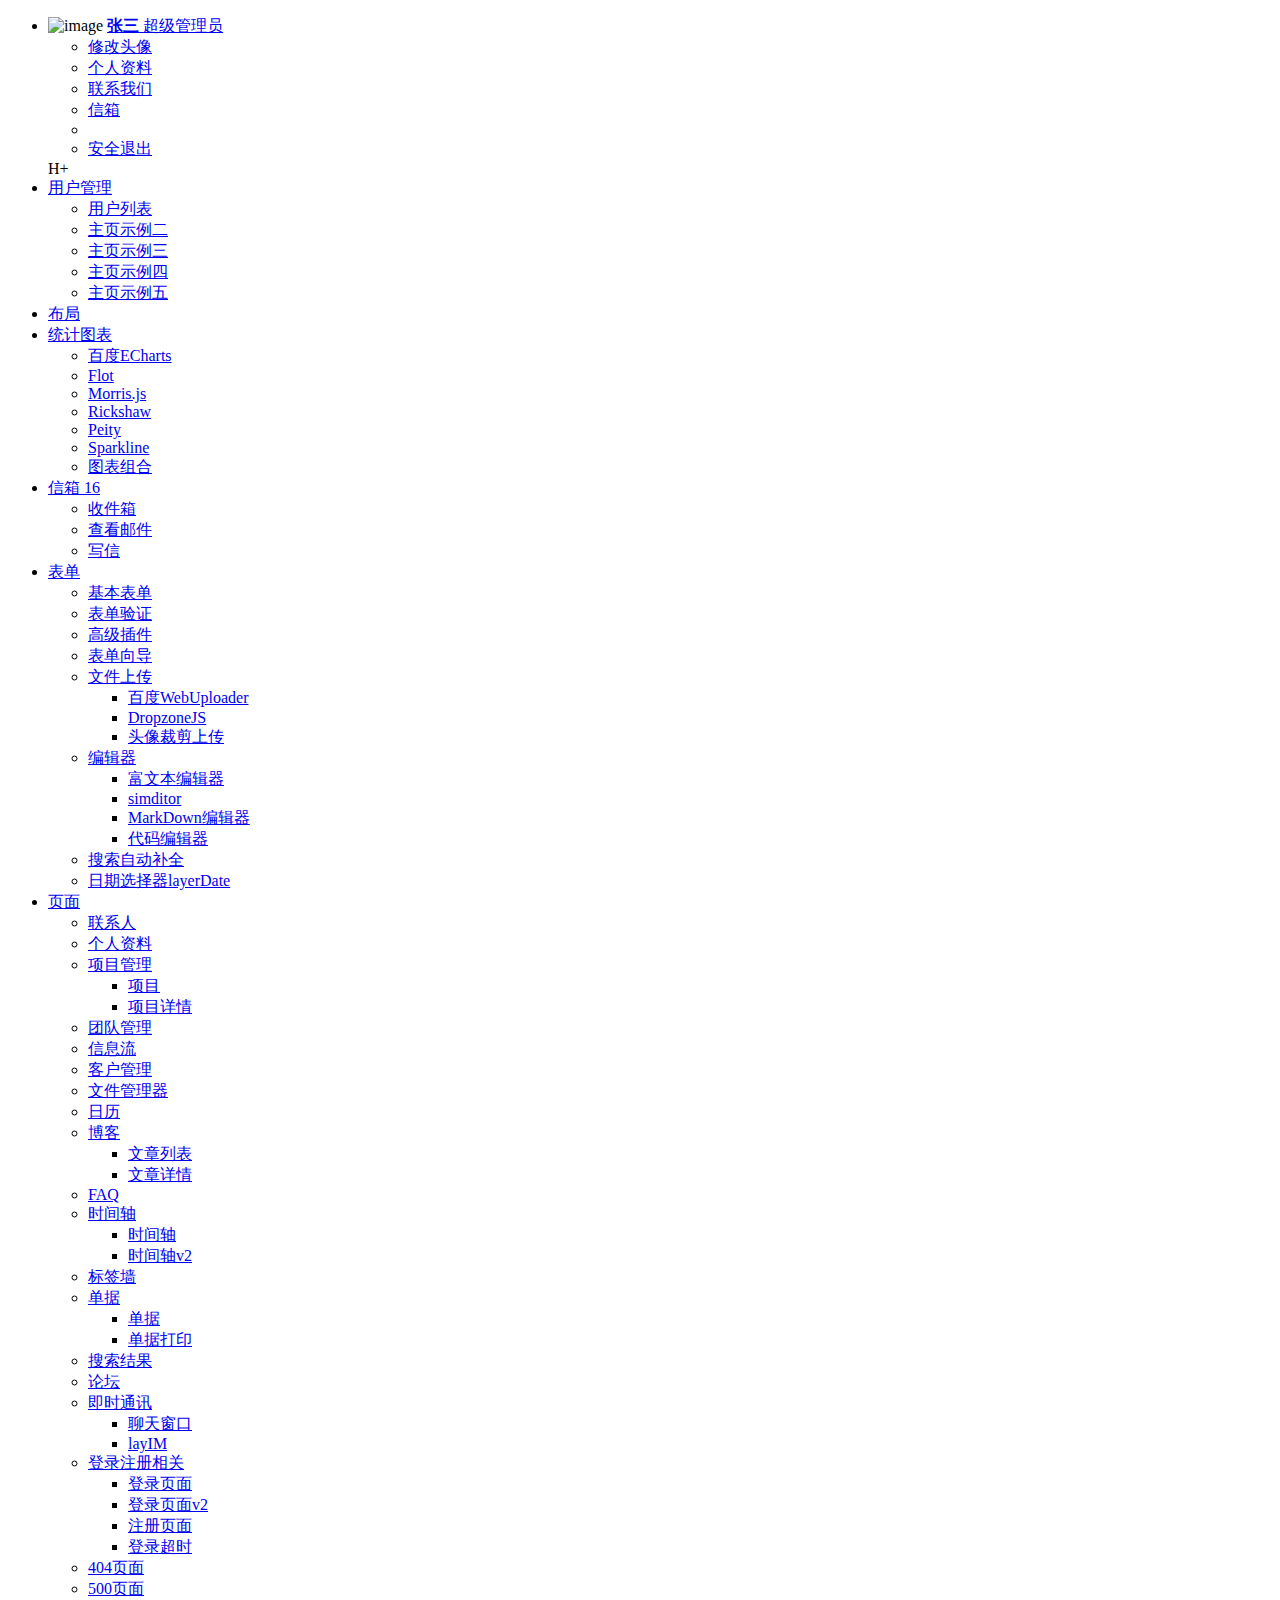
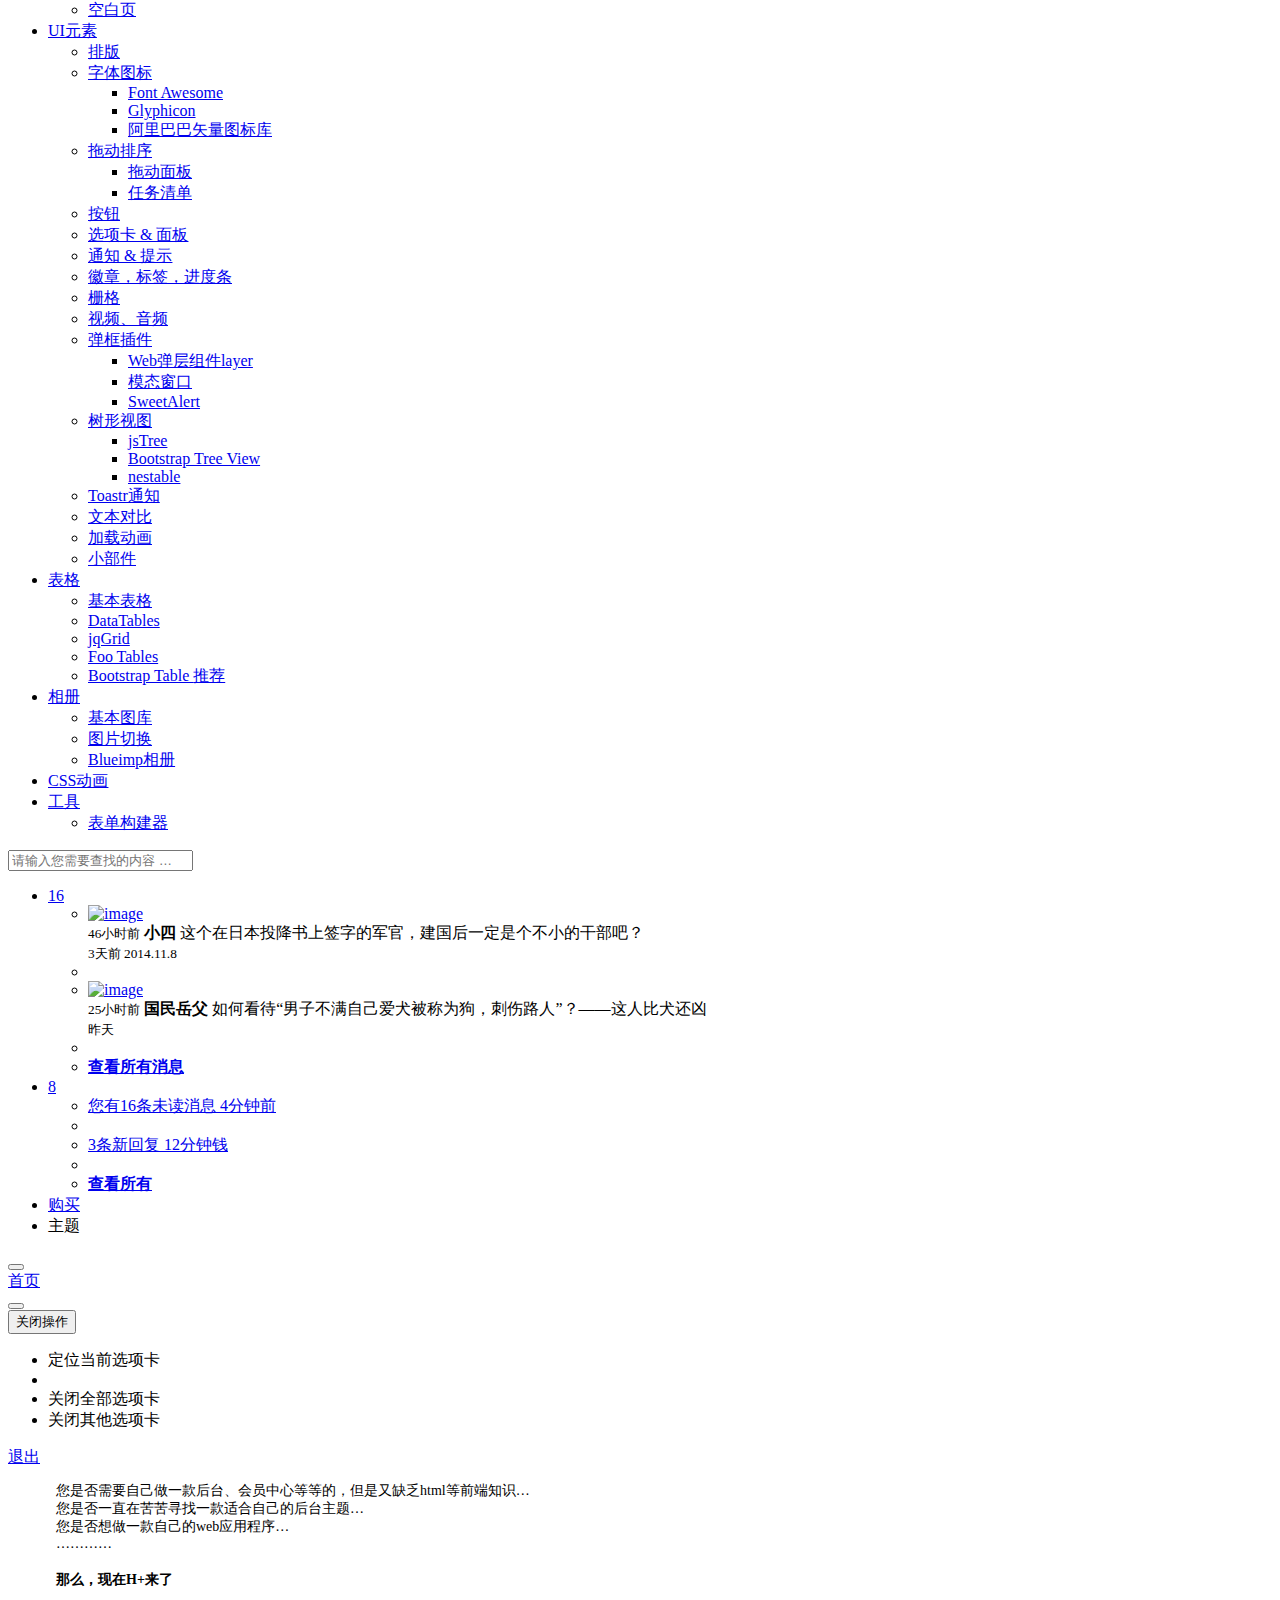
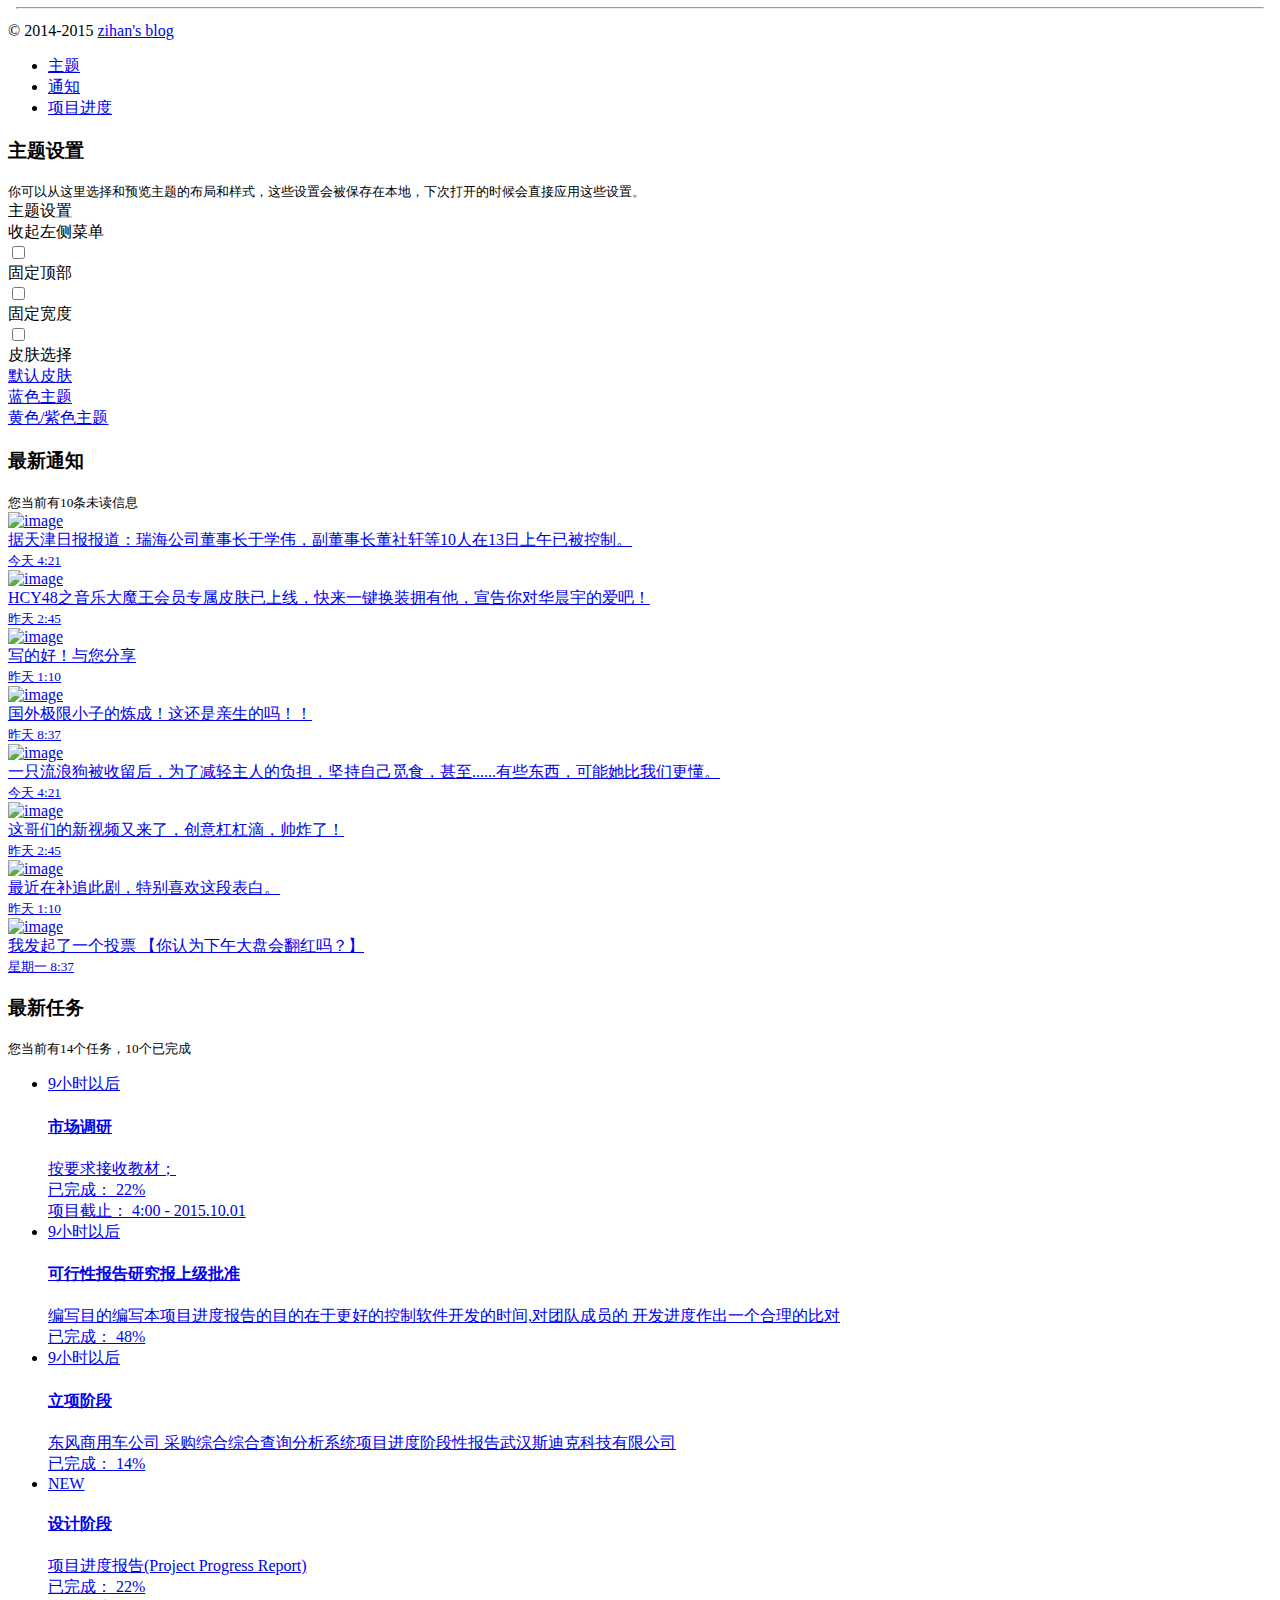
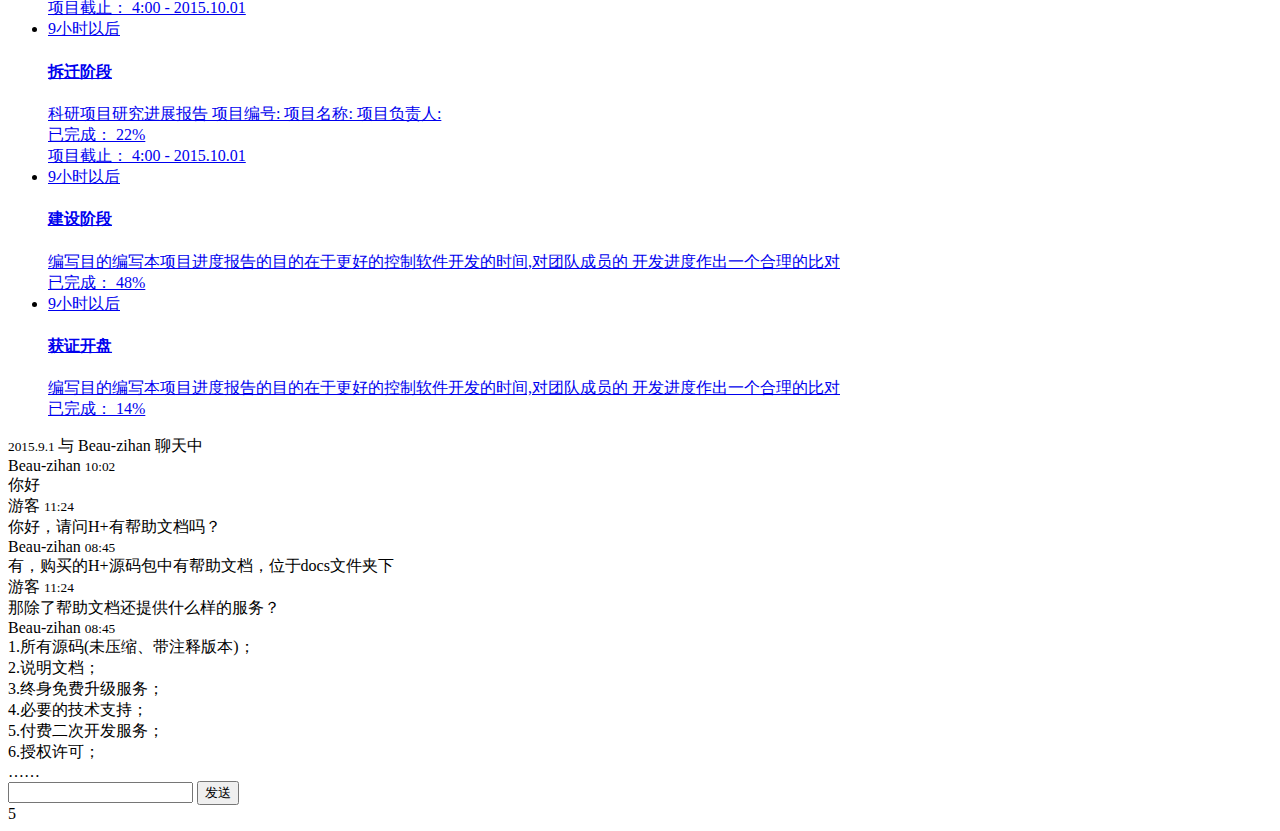
==== tes-web/src/main/webapp/views/index.html @ 721f07af "添加h+" ====
<!DOCTYPE html>
<html>


<!-- Mirrored from www.zi-han.net/theme/hplus/ by HTTrack Website Copier/3.x [XR&CO'2014], Wed, 20 Jan 2016 14:16:41 GMT -->
<head>
    <meta charset="utf-8">
    <meta name="viewport" content="width=device-width, initial-scale=1.0">
    <meta name="renderer" content="webkit">
    <meta http-equiv="Cache-Control" content="no-siteapp" />
    <title>布谷考培|首页</title>

    <meta name="keywords" content="H+后台主题,后台bootstrap框架,会员中心主题,后台HTML,响应式后台">
    <meta name="description" content="H+是一个完全响应式，基于Bootstrap3最新版本开发的扁平化主题，她采用了主流的左右两栏式布局，使用了Html5+CSS3等现代技术">

    <!--[if lt IE 9]>
    <meta http-equiv="refresh" content="0;ie.html" />
    <![endif]-->

    <link rel="shortcut icon" href="favicon.ico">
    <link href="/assets-h/css/bootstrap.min14ed.css?v=3.3.6" rel="stylesheet">
    <link href="/assets-h/css/font-awesome.min93e3.css?v=4.4.0" rel="stylesheet">
    <link href="/assets-h/css/animate.min.css" rel="stylesheet">
    <link href="/assets-h/css/style.min862f.css?v=4.1.0" rel="stylesheet">
</head>

<body class="fixed-sidebar full-height-layout gray-bg" style="overflow:hidden">
    <div id="wrapper">
        <!--左侧导航开始-->
        <nav class="navbar-default navbar-static-side" role="navigation">
            <div class="nav-close"><i class="fa fa-times-circle"></i>
            </div>
            <div class="sidebar-collapse">
                <ul class="nav" id="side-menu">
                    <li class="nav-header">
                        <div class="dropdown profile-element">
                            <span><img alt="image" class="img-circle" src="/assets-h/img/profile_small.jpg" /></span>
                            <a data-toggle="dropdown" class="dropdown-toggle" href="#">
                                <span class="clear">
                               <span class="block m-t-xs"><strong class="font-bold">张三</strong></span>
                                <span class="text-muted text-xs block">超级管理员<b class="caret"></b></span>
                                </span>
                            </a>
                            <ul class="dropdown-menu animated fadeInRight m-t-xs">
                                <li><a class="J_menuItem" href="form_avatar.html">修改头像</a>
                                </li>
                                <li><a class="J_menuItem" href="profile.html">个人资料</a>
                                </li>
                                <li><a class="J_menuItem" href="contacts.html">联系我们</a>
                                </li>
                                <li><a class="J_menuItem" href="mailbox.html">信箱</a>
                                </li>
                                <li class="divider"></li>
                                <li><a href="login.html">安全退出</a>
                                </li>
                            </ul>
                        </div>
                        <div class="logo-element">H+
                        </div>
                    </li>
                    <li>
                        <a href="#">
                            <i class="fa fa-home"></i>
                            <span class="nav-label">用户管理</span>
                            <span class="fa arrow"></span>
                        </a>
                        <ul class="nav nav-second-level">
                            <li>
                                <a class="J_menuItem" href="/user/list.do" data-index="0">用户列表</a>
                            </li>
                            <li>
                                <a class="J_menuItem" href="index_v2.html">主页示例二</a>
                            </li>
                            <li>
                                <a class="J_menuItem" href="index_v3.html">主页示例三</a>
                            </li>
                            <li>
                                <a class="J_menuItem" href="index_v4.html">主页示例四</a>
                            </li>
                            <li>
                                <a href="index_v5.html" target="_blank">主页示例五</a>
                            </li>
                        </ul>

                    </li>
                    <li>
                        <a class="J_menuItem" href="layouts.html"><i class="fa fa-columns"></i> <span class="nav-label">布局</span></a>
                    </li>
                    <li>
                        <a href="#">
                            <i class="fa fa fa-bar-chart-o"></i>
                            <span class="nav-label">统计图表</span>
                            <span class="fa arrow"></span>
                        </a>
                        <ul class="nav nav-second-level">
                            <li>
                                <a class="J_menuItem" href="graph_echarts.html">百度ECharts</a>
                            </li>
                            <li>
                                <a class="J_menuItem" href="graph_flot.html">Flot</a>
                            </li>
                            <li>
                                <a class="J_menuItem" href="graph_morris.html">Morris.js</a>
                            </li>
                            <li>
                                <a class="J_menuItem" href="graph_rickshaw.html">Rickshaw</a>
                            </li>
                            <li>
                                <a class="J_menuItem" href="graph_peity.html">Peity</a>
                            </li>
                            <li>
                                <a class="J_menuItem" href="graph_sparkline.html">Sparkline</a>
                            </li>
                            <li>
                                <a class="J_menuItem" href="graph_metrics.html">图表组合</a>
                            </li>
                        </ul>
                    </li>

                    <li>
                        <a href="mailbox.html"><i class="fa fa-envelope"></i> <span class="nav-label">信箱 </span><span class="label label-warning pull-right">16</span></a>
                        <ul class="nav nav-second-level">
                            <li><a class="J_menuItem" href="mailbox.html">收件箱</a>
                            </li>
                            <li><a class="J_menuItem" href="mail_detail.html">查看邮件</a>
                            </li>
                            <li><a class="J_menuItem" href="mail_compose.html">写信</a>
                            </li>
                        </ul>
                    </li>
                    <li>
                        <a href="#"><i class="fa fa-edit"></i> <span class="nav-label">表单</span><span class="fa arrow"></span></a>
                        <ul class="nav nav-second-level">
                            <li><a class="J_menuItem" href="form_basic.html">基本表单</a>
                            </li>
                            <li><a class="J_menuItem" href="form_validate.html">表单验证</a>
                            </li>
                            <li><a class="J_menuItem" href="form_advanced.html">高级插件</a>
                            </li>
                            <li><a class="J_menuItem" href="form_wizard.html">表单向导</a>
                            </li>
                            <li>
                                <a href="#">文件上传 <span class="fa arrow"></span></a>
                                <ul class="nav nav-third-level">
                                    <li><a class="J_menuItem" href="form_webuploader.html">百度WebUploader</a>
                                    </li>
                                    <li><a class="J_menuItem" href="form_file_upload.html">DropzoneJS</a>
                                    </li>
                                    <li><a class="J_menuItem" href="form_avatar.html">头像裁剪上传</a>
                                    </li>
                                </ul>
                            </li>
                            <li>
                                <a href="#">编辑器 <span class="fa arrow"></span></a>
                                <ul class="nav nav-third-level">
                                    <li><a class="J_menuItem" href="form_editors.html">富文本编辑器</a>
                                    </li>
                                    <li><a class="J_menuItem" href="form_simditor.html">simditor</a>
                                    </li>
                                    <li><a class="J_menuItem" href="form_markdown.html">MarkDown编辑器</a>
                                    </li>
                                    <li><a class="J_menuItem" href="code_editor.html">代码编辑器</a>
                                    </li>
                                </ul>
                            </li>
                            <li><a class="J_menuItem" href="suggest.html">搜索自动补全</a>
                            </li>
                            <li><a class="J_menuItem" href="layerdate.html">日期选择器layerDate</a>
                            </li>
                        </ul>
                    </li>
                    <li>
                        <a href="#"><i class="fa fa-desktop"></i> <span class="nav-label">页面</span><span class="fa arrow"></span></a>
                        <ul class="nav nav-second-level">
                            <li><a class="J_menuItem" href="contacts.html">联系人</a>
                            </li>
                            <li><a class="J_menuItem" href="profile.html">个人资料</a>
                            </li>
                            <li>
                                <a href="#">项目管理 <span class="fa arrow"></span></a>
                                <ul class="nav nav-third-level">
                                    <li><a class="J_menuItem" href="projects.html">项目</a>
                                    </li>
                                    <li><a class="J_menuItem" href="project_detail.html">项目详情</a>
                                    </li>
                                </ul>
                            </li>
                            <li><a class="J_menuItem" href="teams_board.html">团队管理</a>
                            </li>
                            <li><a class="J_menuItem" href="social_feed.html">信息流</a>
                            </li>
                            <li><a class="J_menuItem" href="clients.html">客户管理</a>
                            </li>
                            <li><a class="J_menuItem" href="file_manager.html">文件管理器</a>
                            </li>
                            <li><a class="J_menuItem" href="calendar.html">日历</a>
                            </li>
                            <li>
                                <a href="#">博客 <span class="fa arrow"></span></a>
                                <ul class="nav nav-third-level">
                                    <li><a class="J_menuItem" href="blog.html">文章列表</a>
                                    </li>
                                    <li><a class="J_menuItem" href="article.html">文章详情</a>
                                    </li>
                                </ul>
                            </li>
                            <li><a class="J_menuItem" href="faq.html">FAQ</a>
                            </li>
                            <li>
                                <a href="#">时间轴 <span class="fa arrow"></span></a>
                                <ul class="nav nav-third-level">
                                    <li><a class="J_menuItem" href="timeline.html">时间轴</a>
                                    </li>
                                    <li><a class="J_menuItem" href="timeline_v2.html">时间轴v2</a>
                                    </li>
                                </ul>
                            </li>
                            <li><a class="J_menuItem" href="pin_board.html">标签墙</a>
                            </li>
                            <li>
                                <a href="#">单据 <span class="fa arrow"></span></a>
                                <ul class="nav nav-third-level">
                                    <li><a class="J_menuItem" href="invoice.html">单据</a>
                                    </li>
                                    <li><a class="J_menuItem" href="invoice_print.html">单据打印</a>
                                    </li>
                                </ul>
                            </li>
                            <li><a class="J_menuItem" href="search_results.html">搜索结果</a>
                            </li>
                            <li><a class="J_menuItem" href="forum_main.html">论坛</a>
                            </li>
                            <li>
                                <a href="#">即时通讯 <span class="fa arrow"></span></a>
                                <ul class="nav nav-third-level">
                                    <li><a class="J_menuItem" href="chat_view.html">聊天窗口</a>
                                    </li>
                                    <li><a class="J_menuItem" href="webim.html">layIM</a>
                                    </li>
                                </ul>
                            </li>
                            <li>
                                <a href="#">登录注册相关 <span class="fa arrow"></span></a>
                                <ul class="nav nav-third-level">
                                    <li><a href="login.html" target="_blank">登录页面</a>
                                    </li>
                                    <li><a href="login_v2.html" target="_blank">登录页面v2</a>
                                    </li>
                                    <li><a href="register.html" target="_blank">注册页面</a>
                                    </li>
                                    <li><a href="lockscreen.html" target="_blank">登录超时</a>
                                    </li>
                                </ul>
                            </li>
                            <li><a class="J_menuItem" href="404.html">404页面</a>
                            </li>
                            <li><a class="J_menuItem" href="500.html">500页面</a>
                            </li>
                            <li><a class="J_menuItem" href="empty_page.html">空白页</a>
                            </li>
                        </ul>
                    </li>
                    <li>
                        <a href="#"><i class="fa fa-flask"></i> <span class="nav-label">UI元素</span><span class="fa arrow"></span></a>
                        <ul class="nav nav-second-level">
                            <li><a class="J_menuItem" href="typography.html">排版</a>
                            </li>
                            <li>
                                <a href="#">字体图标 <span class="fa arrow"></span></a>
                                <ul class="nav nav-third-level">
                                    <li>
                                        <a class="J_menuItem" href="fontawesome.html">Font Awesome</a>
                                    </li>
                                    <li>
                                        <a class="J_menuItem" href="glyphicons.html">Glyphicon</a>
                                    </li>
                                    <li>
                                        <a class="J_menuItem" href="iconfont.html">阿里巴巴矢量图标库</a>
                                    </li>
                                </ul>
                            </li>
                            <li>
                                <a href="#">拖动排序 <span class="fa arrow"></span></a>
                                <ul class="nav nav-third-level">
                                    <li><a class="J_menuItem" href="draggable_panels.html">拖动面板</a>
                                    </li>
                                    <li><a class="J_menuItem" href="agile_board.html">任务清单</a>
                                    </li>
                                </ul>
                            </li>
                            <li><a class="J_menuItem" href="buttons.html">按钮</a>
                            </li>
                            <li><a class="J_menuItem" href="tabs_panels.html">选项卡 &amp; 面板</a>
                            </li>
                            <li><a class="J_menuItem" href="notifications.html">通知 &amp; 提示</a>
                            </li>
                            <li><a class="J_menuItem" href="badges_labels.html">徽章，标签，进度条</a>
                            </li>
                            <li>
                                <a class="J_menuItem" href="grid_options.html">栅格</a>
                            </li>
                            <li><a class="J_menuItem" href="plyr.html">视频、音频</a>
                            </li>
                            <li>
                                <a href="#">弹框插件 <span class="fa arrow"></span></a>
                                <ul class="nav nav-third-level">
                                    <li><a class="J_menuItem" href="layer.html">Web弹层组件layer</a>
                                    </li>
                                    <li><a class="J_menuItem" href="modal_window.html">模态窗口</a>
                                    </li>
                                    <li><a class="J_menuItem" href="sweetalert.html">SweetAlert</a>
                                    </li>
                                </ul>
                            </li>
                            <li>
                                <a href="#">树形视图 <span class="fa arrow"></span></a>
                                <ul class="nav nav-third-level">
                                    <li><a class="J_menuItem" href="jstree.html">jsTree</a>
                                    </li>
                                    <li><a class="J_menuItem" href="tree_view.html">Bootstrap Tree View</a>
                                    </li>
                                    <li><a class="J_menuItem" href="nestable_list.html">nestable</a>
                                    </li>
                                </ul>
                            </li>
                            <li><a class="J_menuItem" href="toastr_notifications.html">Toastr通知</a>
                            </li>
                            <li><a class="J_menuItem" href="diff.html">文本对比</a>
                            </li>
                            <li><a class="J_menuItem" href="spinners.html">加载动画</a>
                            </li>
                            <li><a class="J_menuItem" href="widgets.html">小部件</a>
                            </li>
                        </ul>
                    </li>
                    <li>
                        <a href="#"><i class="fa fa-table"></i> <span class="nav-label">表格</span><span class="fa arrow"></span></a>
                        <ul class="nav nav-second-level">
                            <li><a class="J_menuItem" href="table_basic.html">基本表格</a>
                            </li>
                            <li><a class="J_menuItem" href="table_data_tables.html">DataTables</a>
                            </li>
                            <li><a class="J_menuItem" href="table_jqgrid.html">jqGrid</a>
                            </li>
                            <li><a class="J_menuItem" href="table_foo_table.html">Foo Tables</a>
                            </li>
                            <li><a class="J_menuItem" href="table_bootstrap.html">Bootstrap Table
                                <span class="label label-danger pull-right">推荐</span></a>
                            </li>
                        </ul>
                    </li>
                    <li>
                        <a href="#"><i class="fa fa-picture-o"></i> <span class="nav-label">相册</span><span class="fa arrow"></span></a>
                        <ul class="nav nav-second-level">
                            <li><a class="J_menuItem" href="basic_gallery.html">基本图库</a>
                            </li>
                            <li><a class="J_menuItem" href="carousel.html">图片切换</a>
                            </li>
                            <li><a class="J_menuItem" href="blueimp.html">Blueimp相册</a>
                            </li>
                        </ul>
                    </li>
                    <li>
                        <a class="J_menuItem" href="css_animation.html"><i class="fa fa-magic"></i> <span class="nav-label">CSS动画</span></a>
                    </li>
                    <li>
                        <a href="#"><i class="fa fa-cutlery"></i> <span class="nav-label">工具 </span><span class="fa arrow"></span></a>
                        <ul class="nav nav-second-level">
                            <li><a class="J_menuItem" href="form_builder.html">表单构建器</a>
                            </li>
                        </ul>
                    </li>

                </ul>
            </div>
        </nav>
        <!--左侧导航结束-->
        <!--右侧部分开始-->
        <div id="page-wrapper" class="gray-bg dashbard-1">
            <div class="row border-bottom">
                <nav class="navbar navbar-static-top" role="navigation" style="margin-bottom: 0">
                    <div class="navbar-header"><a class="navbar-minimalize minimalize-styl-2 btn btn-primary " href="#"><i class="fa fa-bars"></i> </a>
                        <form role="search" class="navbar-form-custom" method="post" action="http://www.zi-han.net/theme/hplus/search_results.html">
                            <div class="form-group">
                                <input type="text" placeholder="请输入您需要查找的内容 …" class="form-control" name="top-search" id="top-search">
                            </div>
                        </form>
                    </div>
                    <ul class="nav navbar-top-links navbar-right">
                        <li class="dropdown">
                            <a class="dropdown-toggle count-info" data-toggle="dropdown" href="#">
                                <i class="fa fa-envelope"></i> <span class="label label-warning">16</span>
                            </a>
                            <ul class="dropdown-menu dropdown-messages">
                                <li class="m-t-xs">
                                    <div class="dropdown-messages-box">
                                        <a href="profile.html" class="pull-left">
                                            <img alt="image" class="img-circle" src="/assets-h/img/a7.jpg">
                                        </a>
                                        <div class="media-body">
                                            <small class="pull-right">46小时前</small>
                                            <strong>小四</strong> 这个在日本投降书上签字的军官，建国后一定是个不小的干部吧？
                                            <br>
                                            <small class="text-muted">3天前 2014.11.8</small>
                                        </div>
                                    </div>
                                </li>
                                <li class="divider"></li>
                                <li>
                                    <div class="dropdown-messages-box">
                                        <a href="profile.html" class="pull-left">
                                            <img alt="image" class="img-circle" src="/assets-h/img/a4.jpg">
                                        </a>
                                        <div class="media-body ">
                                            <small class="pull-right text-navy">25小时前</small>
                                            <strong>国民岳父</strong> 如何看待“男子不满自己爱犬被称为狗，刺伤路人”？——这人比犬还凶
                                            <br>
                                            <small class="text-muted">昨天</small>
                                        </div>
                                    </div>
                                </li>
                                <li class="divider"></li>
                                <li>
                                    <div class="text-center link-block">
                                        <a class="J_menuItem" href="mailbox.html">
                                            <i class="fa fa-envelope"></i> <strong> 查看所有消息</strong>
                                        </a>
                                    </div>
                                </li>
                            </ul>
                        </li>
                        <li class="dropdown">
                            <a class="dropdown-toggle count-info" data-toggle="dropdown" href="#">
                                <i class="fa fa-bell"></i> <span class="label label-primary">8</span>
                            </a>
                            <ul class="dropdown-menu dropdown-alerts">
                                <li>
                                    <a href="mailbox.html">
                                        <div>
                                            <i class="fa fa-envelope fa-fw"></i> 您有16条未读消息
                                            <span class="pull-right text-muted small">4分钟前</span>
                                        </div>
                                    </a>
                                </li>
                                <li class="divider"></li>
                                <li>
                                    <a href="profile.html">
                                        <div>
                                            <i class="fa fa-qq fa-fw"></i> 3条新回复
                                            <span class="pull-right text-muted small">12分钟钱</span>
                                        </div>
                                    </a>
                                </li>
                                <li class="divider"></li>
                                <li>
                                    <div class="text-center link-block">
                                        <a class="J_menuItem" href="notifications.html">
                                            <strong>查看所有 </strong>
                                            <i class="fa fa-angle-right"></i>
                                        </a>
                                    </div>
                                </li>
                            </ul>
                        </li>
                        <li class="hidden-xs">
                            <a href="index_v1.html" class="J_menuItem" data-index="0"><i class="fa fa-cart-arrow-down"></i> 购买</a>
                        </li>
                        <li class="dropdown hidden-xs">
                            <a class="right-sidebar-toggle" aria-expanded="false">
                                <i class="fa fa-tasks"></i> 主题
                            </a>
                        </li>
                    </ul>
                </nav>
            </div>
            <div class="row content-tabs">
                <button class="roll-nav roll-left J_tabLeft"><i class="fa fa-backward"></i>
                </button>
                <nav class="page-tabs J_menuTabs">
                    <div class="page-tabs-content">
                        <a href="javascript:;" class="active J_menuTab" data-id="index_v1.html">首页</a>
                    </div>
                </nav>
                <button class="roll-nav roll-right J_tabRight"><i class="fa fa-forward"></i>
                </button>
                <div class="btn-group roll-nav roll-right">
                    <button class="dropdown J_tabClose" data-toggle="dropdown">关闭操作<span class="caret"></span>

                    </button>
                    <ul role="menu" class="dropdown-menu dropdown-menu-right">
                        <li class="J_tabShowActive"><a>定位当前选项卡</a>
                        </li>
                        <li class="divider"></li>
                        <li class="J_tabCloseAll"><a>关闭全部选项卡</a>
                        </li>
                        <li class="J_tabCloseOther"><a>关闭其他选项卡</a>
                        </li>
                    </ul>
                </div>
                <a href="login.html" class="roll-nav roll-right J_tabExit"><i class="fa fa fa-sign-out"></i> 退出</a>
            </div>
            <div class="row J_mainContent" id="content-main">
                <iframe class="J_iframe" name="iframe0" width="100%" height="100%" src="index_v148b2.html?v=4.0" frameborder="0" data-id="index_v1.html" seamless></iframe>
            </div>
            <div class="footer">
                <div class="pull-right">&copy; 2014-2015 <a href="http://www.zi-han.net/" target="_blank">zihan's blog</a>
                </div>
            </div>
        </div>
        <!--右侧部分结束-->
        <!--右侧边栏开始-->
        <div id="right-sidebar">
            <div class="sidebar-container">

                <ul class="nav nav-tabs navs-3">

                    <li class="active">
                        <a data-toggle="tab" href="#tab-1">
                            <i class="fa fa-gear"></i> 主题
                        </a>
                    </li>
                    <li class=""><a data-toggle="tab" href="#tab-2">
                        通知
                    </a>
                    </li>
                    <li><a data-toggle="tab" href="#tab-3">
                        项目进度
                    </a>
                    </li>
                </ul>

                <div class="tab-content">
                    <div id="tab-1" class="tab-pane active">
                        <div class="sidebar-title">
                            <h3> <i class="fa fa-comments-o"></i> 主题设置</h3>
                            <small><i class="fa fa-tim"></i> 你可以从这里选择和预览主题的布局和样式，这些设置会被保存在本地，下次打开的时候会直接应用这些设置。</small>
                        </div>
                        <div class="skin-setttings">
                            <div class="title">主题设置</div>
                            <div class="setings-item">
                                <span>收起左侧菜单</span>
                                <div class="switch">
                                    <div class="onoffswitch">
                                        <input type="checkbox" name="collapsemenu" class="onoffswitch-checkbox" id="collapsemenu">
                                        <label class="onoffswitch-label" for="collapsemenu">
                                            <span class="onoffswitch-inner"></span>
                                            <span class="onoffswitch-switch"></span>
                                        </label>
                                    </div>
                                </div>
                            </div>
                            <div class="setings-item">
                                <span>固定顶部</span>

                                <div class="switch">
                                    <div class="onoffswitch">
                                        <input type="checkbox" name="fixednavbar" class="onoffswitch-checkbox" id="fixednavbar">
                                        <label class="onoffswitch-label" for="fixednavbar">
                                            <span class="onoffswitch-inner"></span>
                                            <span class="onoffswitch-switch"></span>
                                        </label>
                                    </div>
                                </div>
                            </div>
                            <div class="setings-item">
                                <span>
                        固定宽度
                    </span>

                                <div class="switch">
                                    <div class="onoffswitch">
                                        <input type="checkbox" name="boxedlayout" class="onoffswitch-checkbox" id="boxedlayout">
                                        <label class="onoffswitch-label" for="boxedlayout">
                                            <span class="onoffswitch-inner"></span>
                                            <span class="onoffswitch-switch"></span>
                                        </label>
                                    </div>
                                </div>
                            </div>
                            <div class="title">皮肤选择</div>
                            <div class="setings-item default-skin nb">
                                <span class="skin-name ">
                         <a href="#" class="s-skin-0">
                             默认皮肤
                         </a>
                    </span>
                            </div>
                            <div class="setings-item blue-skin nb">
                                <span class="skin-name ">
                        <a href="#" class="s-skin-1">
                            蓝色主题
                        </a>
                    </span>
                            </div>
                            <div class="setings-item yellow-skin nb">
                                <span class="skin-name ">
                        <a href="#" class="s-skin-3">
                            黄色/紫色主题
                        </a>
                    </span>
                            </div>
                        </div>
                    </div>
                    <div id="tab-2" class="tab-pane">

                        <div class="sidebar-title">
                            <h3> <i class="fa fa-comments-o"></i> 最新通知</h3>
                            <small><i class="fa fa-tim"></i> 您当前有10条未读信息</small>
                        </div>

                        <div>

                            <div class="sidebar-message">
                                <a href="#">
                                    <div class="pull-left text-center">
                                        <img alt="image" class="img-circle message-avatar" src="/assets-h/img/a1.jpg">

                                        <div class="m-t-xs">
                                            <i class="fa fa-star text-warning"></i>
                                            <i class="fa fa-star text-warning"></i>
                                        </div>
                                    </div>
                                    <div class="media-body">

                                        据天津日报报道：瑞海公司董事长于学伟，副董事长董社轩等10人在13日上午已被控制。
                                        <br>
                                        <small class="text-muted">今天 4:21</small>
                                    </div>
                                </a>
                            </div>
                            <div class="sidebar-message">
                                <a href="#">
                                    <div class="pull-left text-center">
                                        <img alt="image" class="img-circle message-avatar" src="/assets-h/img/a2.jpg">
                                    </div>
                                    <div class="media-body">
                                        HCY48之音乐大魔王会员专属皮肤已上线，快来一键换装拥有他，宣告你对华晨宇的爱吧！
                                        <br>
                                        <small class="text-muted">昨天 2:45</small>
                                    </div>
                                </a>
                            </div>
                            <div class="sidebar-message">
                                <a href="#">
                                    <div class="pull-left text-center">
                                        <img alt="image" class="img-circle message-avatar" src="/assets-h/img/a3.jpg">

                                        <div class="m-t-xs">
                                            <i class="fa fa-star text-warning"></i>
                                            <i class="fa fa-star text-warning"></i>
                                            <i class="fa fa-star text-warning"></i>
                                        </div>
                                    </div>
                                    <div class="media-body">
                                        写的好！与您分享
                                        <br>
                                        <small class="text-muted">昨天 1:10</small>
                                    </div>
                                </a>
                            </div>
                            <div class="sidebar-message">
                                <a href="#">
                                    <div class="pull-left text-center">
                                        <img alt="image" class="img-circle message-avatar" src="/assets-h/img/a4.jpg">
                                    </div>

                                    <div class="media-body">
                                        国外极限小子的炼成！这还是亲生的吗！！
                                        <br>
                                        <small class="text-muted">昨天 8:37</small>
                                    </div>
                                </a>
                            </div>
                            <div class="sidebar-message">
                                <a href="#">
                                    <div class="pull-left text-center">
                                        <img alt="image" class="img-circle message-avatar" src="/assets-h/img/a8.jpg">
                                    </div>
                                    <div class="media-body">

                                        一只流浪狗被收留后，为了减轻主人的负担，坚持自己觅食，甚至......有些东西，可能她比我们更懂。
                                        <br>
                                        <small class="text-muted">今天 4:21</small>
                                    </div>
                                </a>
                            </div>
                            <div class="sidebar-message">
                                <a href="#">
                                    <div class="pull-left text-center">
                                        <img alt="image" class="img-circle message-avatar" src="/assets-h/img/a7.jpg">
                                    </div>
                                    <div class="media-body">
                                        这哥们的新视频又来了，创意杠杠滴，帅炸了！
                                        <br>
                                        <small class="text-muted">昨天 2:45</small>
                                    </div>
                                </a>
                            </div>
                            <div class="sidebar-message">
                                <a href="#">
                                    <div class="pull-left text-center">
                                        <img alt="image" class="img-circle message-avatar" src="/assets-h/img/a3.jpg">

                                        <div class="m-t-xs">
                                            <i class="fa fa-star text-warning"></i>
                                            <i class="fa fa-star text-warning"></i>
                                            <i class="fa fa-star text-warning"></i>
                                        </div>
                                    </div>
                                    <div class="media-body">
                                        最近在补追此剧，特别喜欢这段表白。
                                        <br>
                                        <small class="text-muted">昨天 1:10</small>
                                    </div>
                                </a>
                            </div>
                            <div class="sidebar-message">
                                <a href="#">
                                    <div class="pull-left text-center">
                                        <img alt="image" class="img-circle message-avatar" src="/assets-h/img/a4.jpg">
                                    </div>
                                    <div class="media-body">
                                        我发起了一个投票 【你认为下午大盘会翻红吗？】
                                        <br>
                                        <small class="text-muted">星期一 8:37</small>
                                    </div>
                                </a>
                            </div>
                        </div>

                    </div>
                    <div id="tab-3" class="tab-pane">

                        <div class="sidebar-title">
                            <h3> <i class="fa fa-cube"></i> 最新任务</h3>
                            <small><i class="fa fa-tim"></i> 您当前有14个任务，10个已完成</small>
                        </div>

                        <ul class="sidebar-list">
                            <li>
                                <a href="#">
                                    <div class="small pull-right m-t-xs">9小时以后</div>
                                    <h4>市场调研</h4> 按要求接收教材；

                                    <div class="small">已完成： 22%</div>
                                    <div class="progress progress-mini">
                                        <div style="width: 22%;" class="progress-bar progress-bar-warning"></div>
                                    </div>
                                    <div class="small text-muted m-t-xs">项目截止： 4:00 - 2015.10.01</div>
                                </a>
                            </li>
                            <li>
                                <a href="#">
                                    <div class="small pull-right m-t-xs">9小时以后</div>
                                    <h4>可行性报告研究报上级批准 </h4> 编写目的编写本项目进度报告的目的在于更好的控制软件开发的时间,对团队成员的 开发进度作出一个合理的比对

                                    <div class="small">已完成： 48%</div>
                                    <div class="progress progress-mini">
                                        <div style="width: 48%;" class="progress-bar"></div>
                                    </div>
                                </a>
                            </li>
                            <li>
                                <a href="#">
                                    <div class="small pull-right m-t-xs">9小时以后</div>
                                    <h4>立项阶段</h4> 东风商用车公司 采购综合综合查询分析系统项目进度阶段性报告武汉斯迪克科技有限公司

                                    <div class="small">已完成： 14%</div>
                                    <div class="progress progress-mini">
                                        <div style="width: 14%;" class="progress-bar progress-bar-info"></div>
                                    </div>
                                </a>
                            </li>
                            <li>
                                <a href="#">
                                    <span class="label label-primary pull-right">NEW</span>
                                    <h4>设计阶段</h4>
                                    <!--<div class="small pull-right m-t-xs">9小时以后</div>-->
                                    项目进度报告(Project Progress Report)
                                    <div class="small">已完成： 22%</div>
                                    <div class="small text-muted m-t-xs">项目截止： 4:00 - 2015.10.01</div>
                                </a>
                            </li>
                            <li>
                                <a href="#">
                                    <div class="small pull-right m-t-xs">9小时以后</div>
                                    <h4>拆迁阶段</h4> 科研项目研究进展报告 项目编号: 项目名称: 项目负责人:

                                    <div class="small">已完成： 22%</div>
                                    <div class="progress progress-mini">
                                        <div style="width: 22%;" class="progress-bar progress-bar-warning"></div>
                                    </div>
                                    <div class="small text-muted m-t-xs">项目截止： 4:00 - 2015.10.01</div>
                                </a>
                            </li>
                            <li>
                                <a href="#">
                                    <div class="small pull-right m-t-xs">9小时以后</div>
                                    <h4>建设阶段 </h4> 编写目的编写本项目进度报告的目的在于更好的控制软件开发的时间,对团队成员的 开发进度作出一个合理的比对

                                    <div class="small">已完成： 48%</div>
                                    <div class="progress progress-mini">
                                        <div style="width: 48%;" class="progress-bar"></div>
                                    </div>
                                </a>
                            </li>
                            <li>
                                <a href="#">
                                    <div class="small pull-right m-t-xs">9小时以后</div>
                                    <h4>获证开盘</h4> 编写目的编写本项目进度报告的目的在于更好的控制软件开发的时间,对团队成员的 开发进度作出一个合理的比对

                                    <div class="small">已完成： 14%</div>
                                    <div class="progress progress-mini">
                                        <div style="width: 14%;" class="progress-bar progress-bar-info"></div>
                                    </div>
                                </a>
                            </li>

                        </ul>

                    </div>
                </div>

            </div>
        </div>
        <!--右侧边栏结束-->
        <!--mini聊天窗口开始-->
        <div class="small-chat-box fadeInRight animated">

            <div class="heading" draggable="true">
                <small class="chat-date pull-right">
                    2015.9.1
                </small> 与 Beau-zihan 聊天中
            </div>

            <div class="content">

                <div class="left">
                    <div class="author-name">
                        Beau-zihan <small class="chat-date">
                        10:02
                    </small>
                    </div>
                    <div class="chat-message active">
                        你好
                    </div>

                </div>
                <div class="right">
                    <div class="author-name">
                        游客
                        <small class="chat-date">
                            11:24
                        </small>
                    </div>
                    <div class="chat-message">
                        你好，请问H+有帮助文档吗？
                    </div>
                </div>
                <div class="left">
                    <div class="author-name">
                        Beau-zihan
                        <small class="chat-date">
                            08:45
                        </small>
                    </div>
                    <div class="chat-message active">
                        有，购买的H+源码包中有帮助文档，位于docs文件夹下
                    </div>
                </div>
                <div class="right">
                    <div class="author-name">
                        游客
                        <small class="chat-date">
                            11:24
                        </small>
                    </div>
                    <div class="chat-message">
                        那除了帮助文档还提供什么样的服务？
                    </div>
                </div>
                <div class="left">
                    <div class="author-name">
                        Beau-zihan
                        <small class="chat-date">
                            08:45
                        </small>
                    </div>
                    <div class="chat-message active">
                        1.所有源码(未压缩、带注释版本)；
                        <br> 2.说明文档；
                        <br> 3.终身免费升级服务；
                        <br> 4.必要的技术支持；
                        <br> 5.付费二次开发服务；
                        <br> 6.授权许可；
                        <br> ……
                        <br>
                    </div>
                </div>


            </div>
            <div class="form-chat">
                <div class="input-group input-group-sm">
                    <input type="text" class="form-control"> <span class="input-group-btn"> <button
                        class="btn btn-primary" type="button">发送
                </button> </span>
                </div>
            </div>

        </div>
        <div id="small-chat">
            <span class="badge badge-warning pull-right">5</span>
            <a class="open-small-chat">
                <i class="fa fa-comments"></i>

            </a>
        </div>
    </div>
    <script src="/assets-h/js/jquery.min.js?v=2.1.4"></script>
    <script src="/assets-h/js/bootstrap.min.js?v=3.3.6"></script>
    <script src="/assets-h/js/plugins/metisMenu/jquery.metisMenu.js"></script>
    <script src="/assets-h/js/plugins/slimscroll/jquery.slimscroll.min.js"></script>
    <script src="/assets-h/js/plugins/layer/layer.min.js"></script>
    <script src="/assets-h/js/hplus.min.js?v=4.1.0"></script>
    <script type="text/javascript" src="/assets-h/js/contabs.min.js"></script>
    <script src="/assets-h/js/plugins/pace/pace.min.js"></script>
</body>


<!-- Mirrored from www.zi-han.net/theme/hplus/ by HTTrack Website Copier/3.x [XR&CO'2014], Wed, 20 Jan 2016 14:17:11 GMT -->
</html>
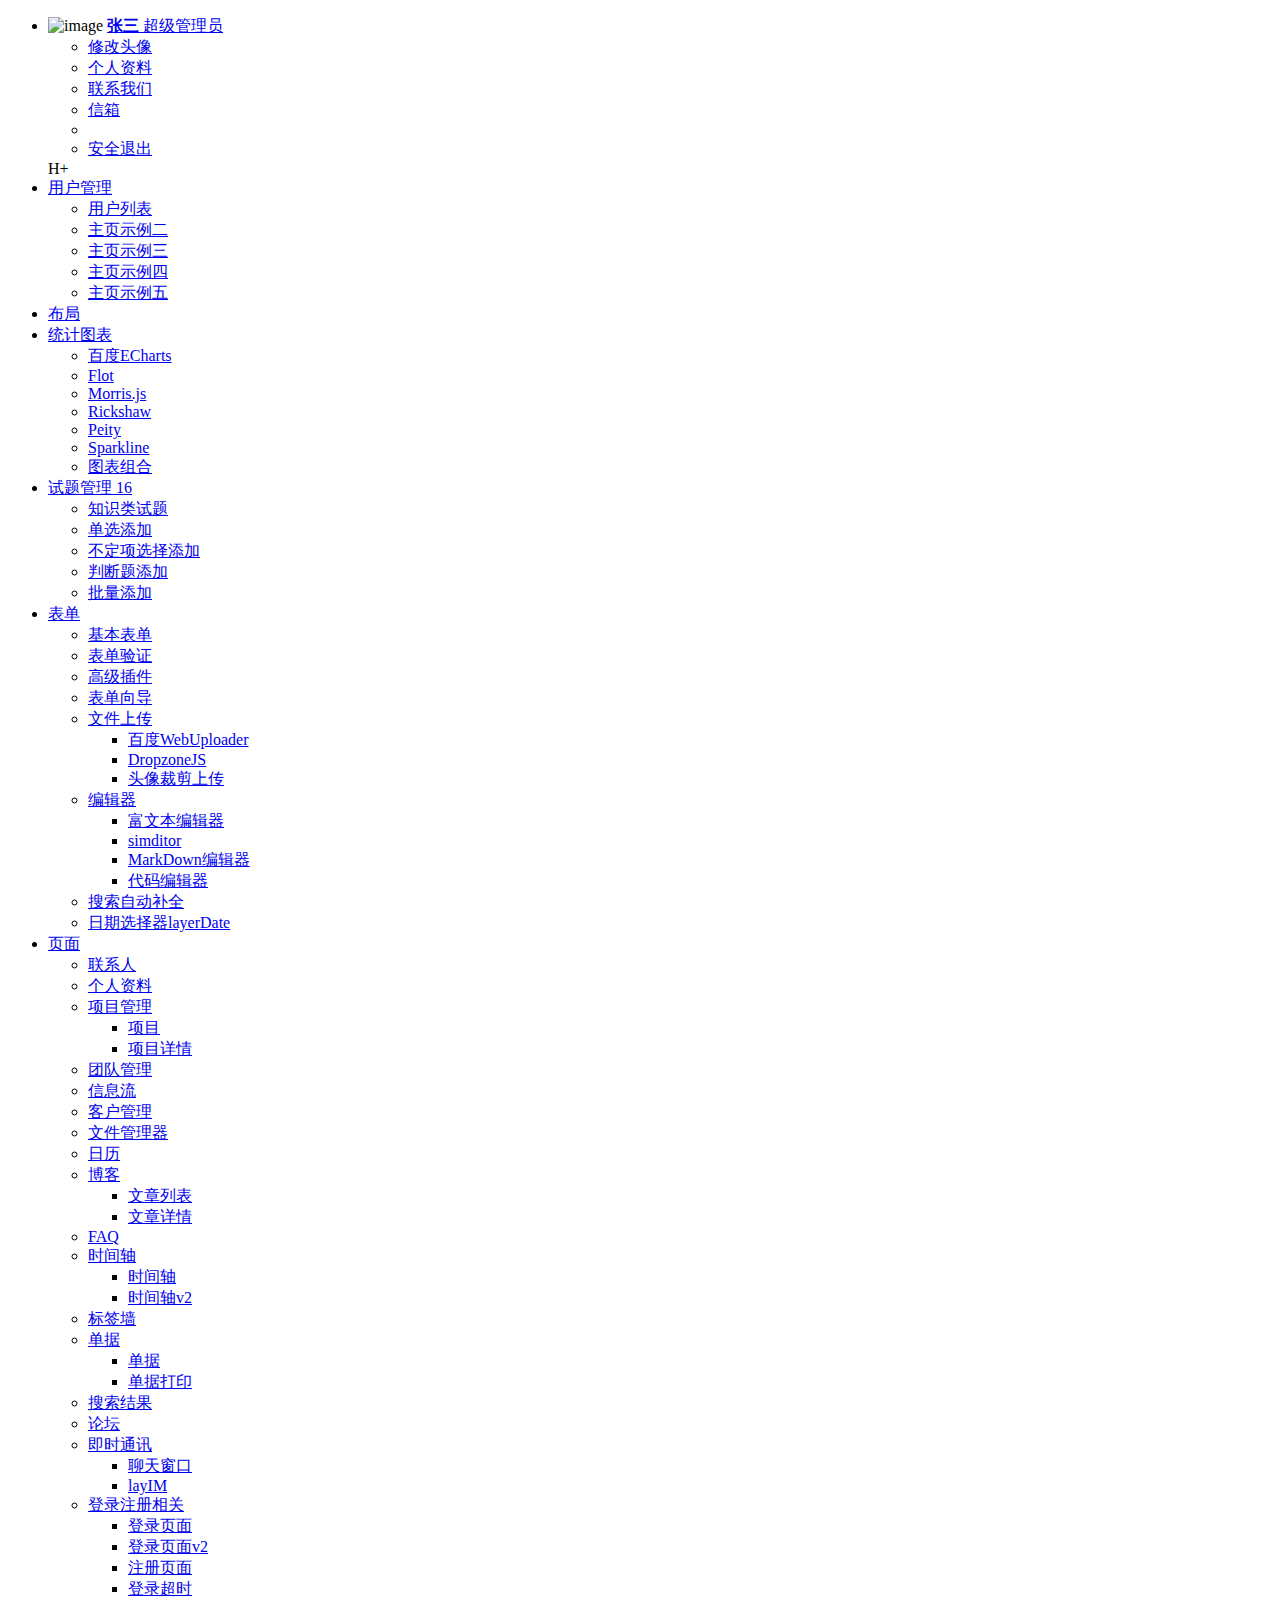
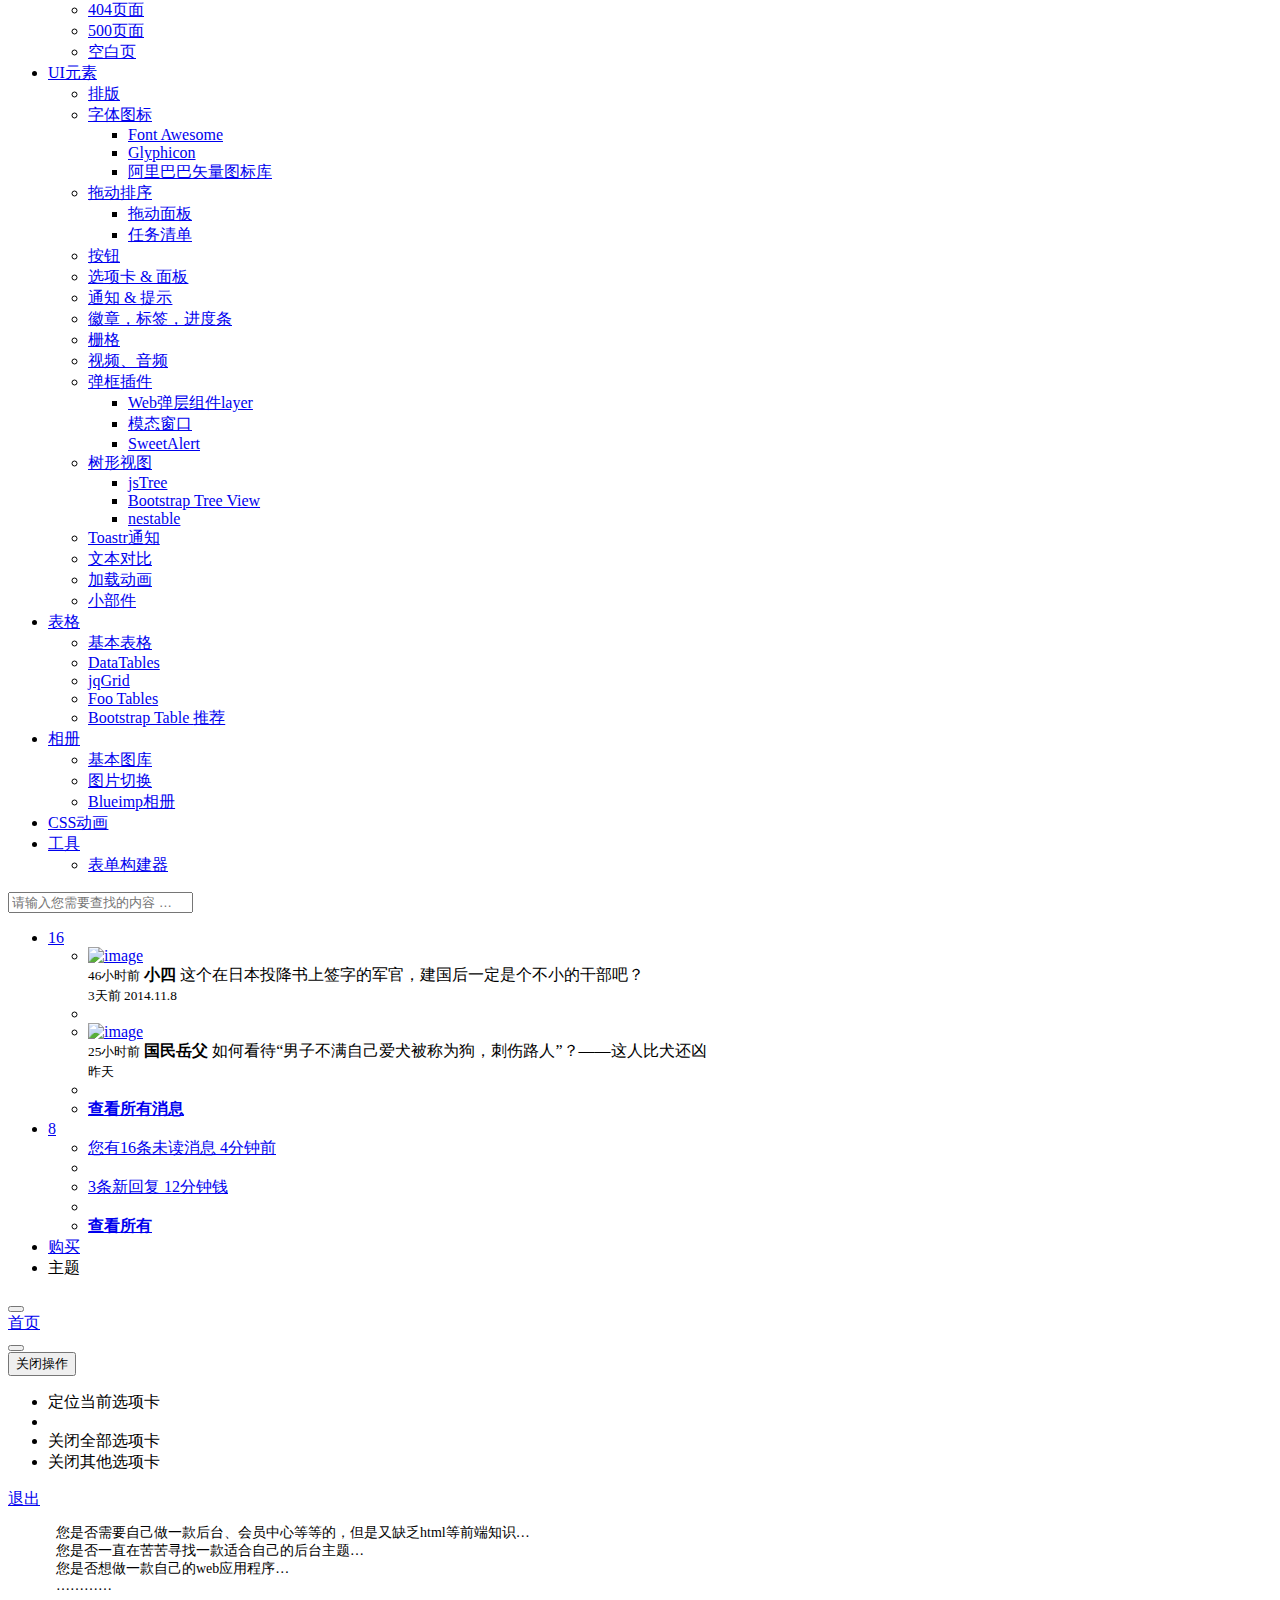
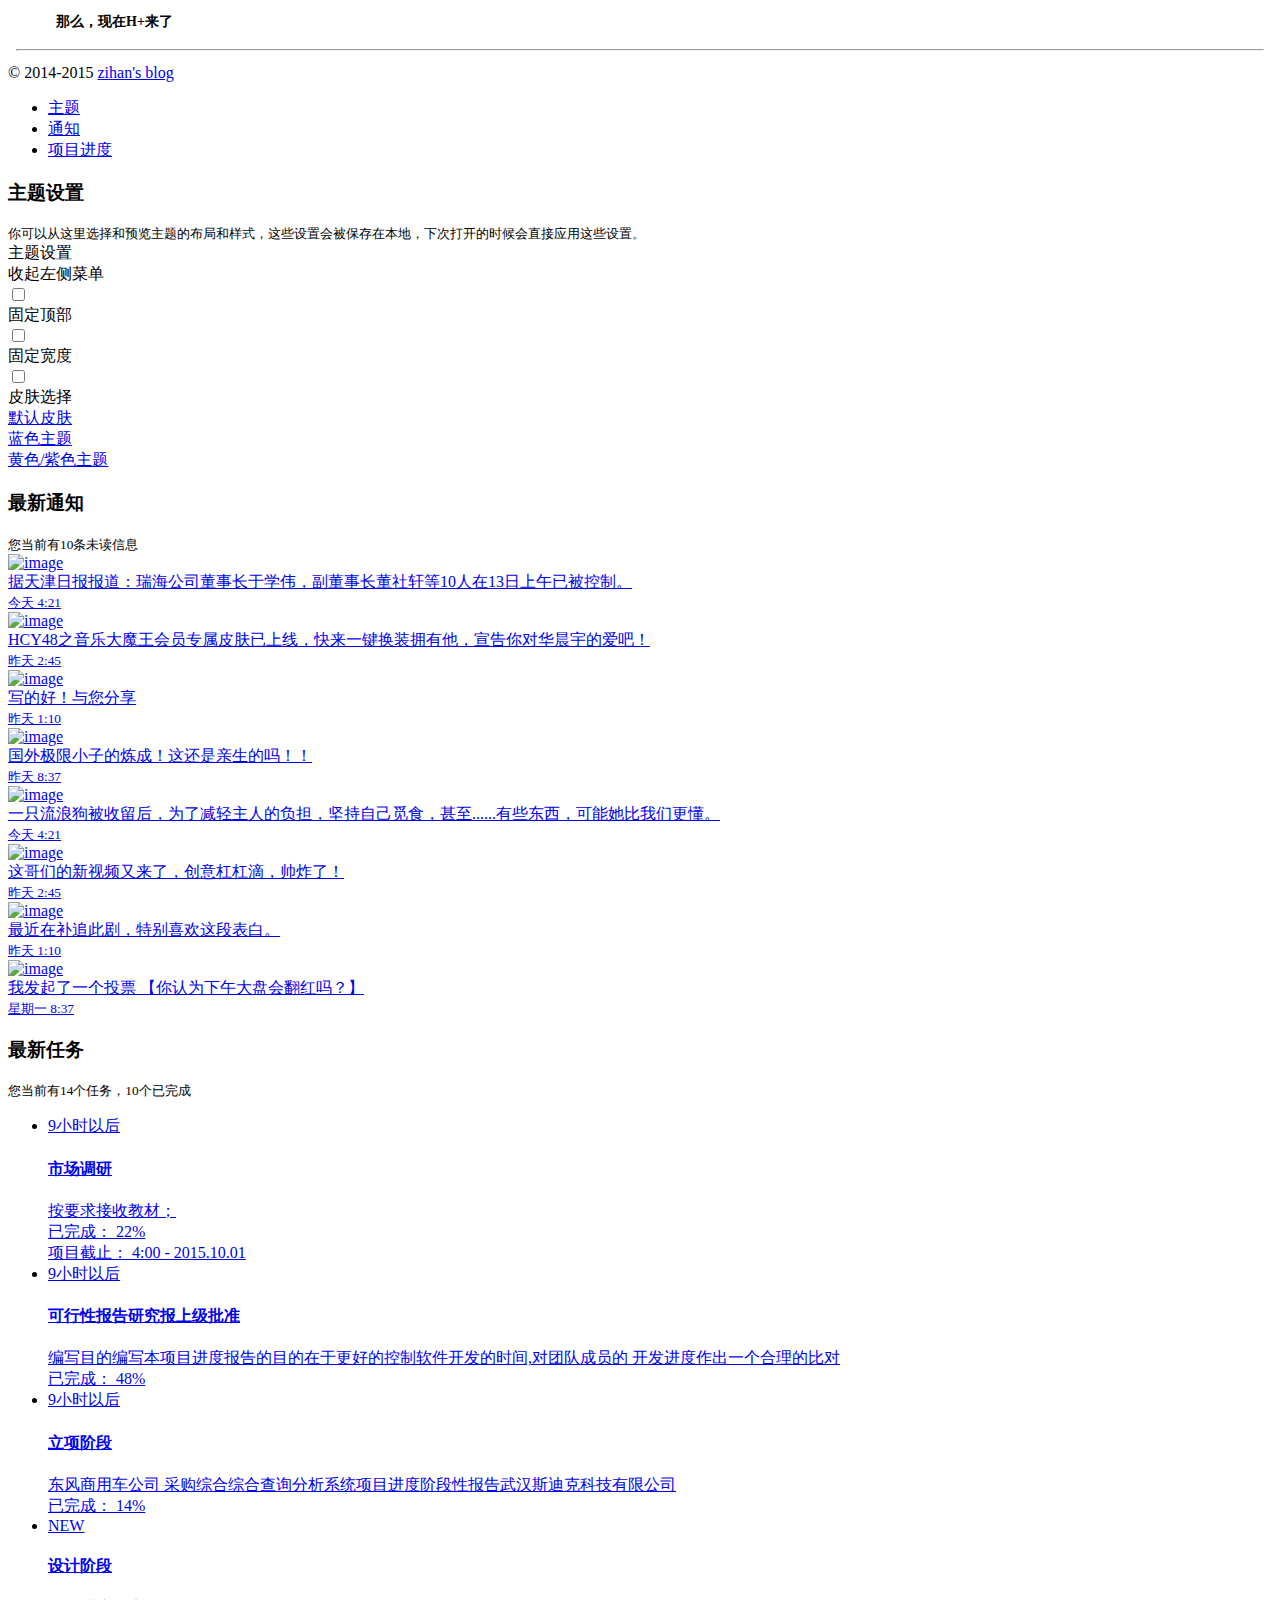
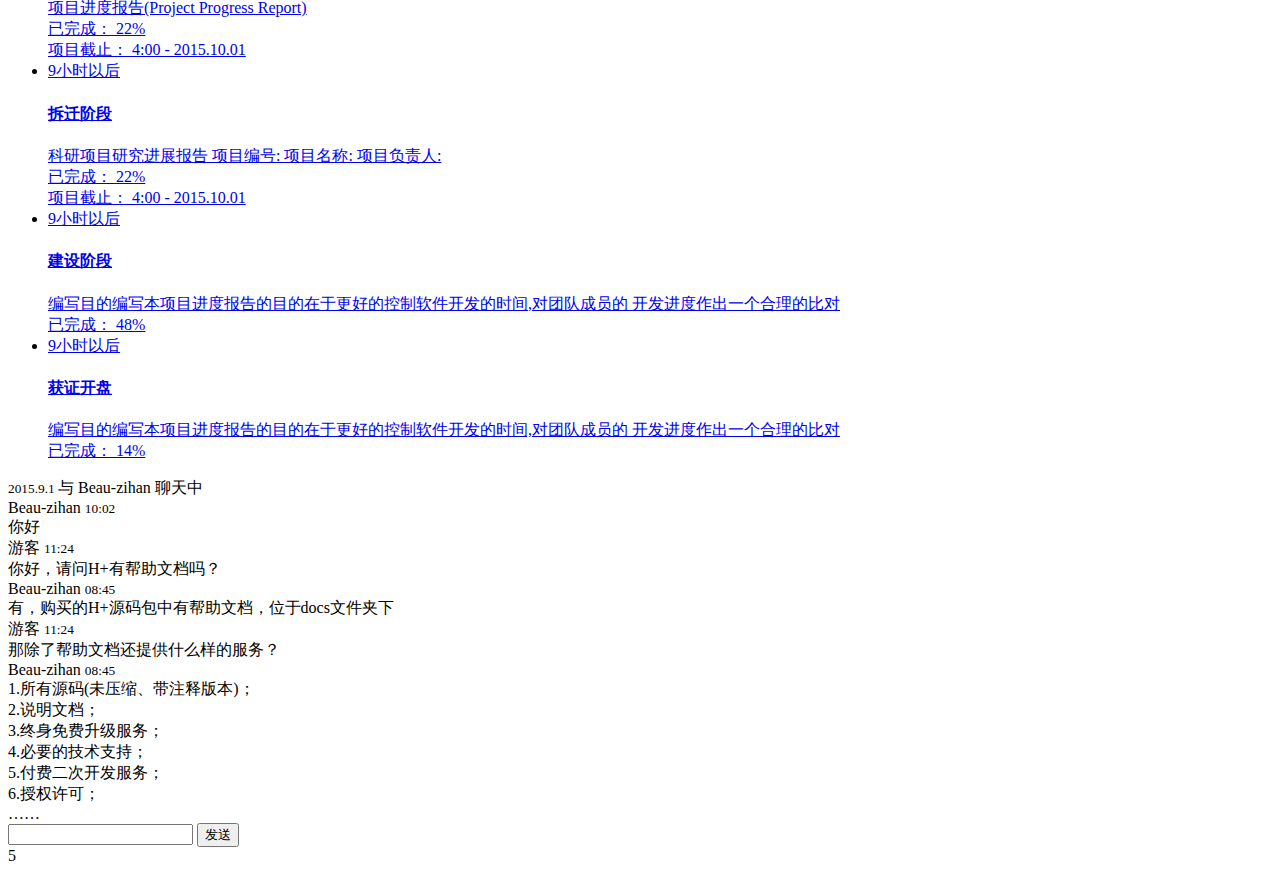
==== commit 6cbda229: "add controller, service" ====
--- a/tes-web/src/main/webapp/views/index.html
+++ b/tes-web/src/main/webapp/views/index.html
@@ -118,13 +118,17 @@
                     </li>
 
                     <li>
-                        <a href="mailbox.html"><i class="fa fa-envelope"></i> <span class="nav-label">信箱 </span><span class="label label-warning pull-right">16</span></a>
+                        <a href="mailbox.html"><i class="fa fa-envelope"></i> <span class="nav-label">试题管理 </span><span class="label label-warning pull-right">16</span></a>
                         <ul class="nav nav-second-level">
-                            <li><a class="J_menuItem" href="mailbox.html">收件箱</a>
-                            </li>
-                            <li><a class="J_menuItem" href="mail_detail.html">查看邮件</a>
-                            </li>
-                            <li><a class="J_menuItem" href="mail_compose.html">写信</a>
+                            <li><a class="J_menuItem" href="/commonQuestion/list.do">知识类试题</a>
+                            </li>
+                            <li><a class="J_menuItem" href="/commonQuestion/edit.do">单选添加</a>
+                            </li>
+                            <li><a class="J_menuItem" href="/commonQuestion/edit.do">不定项选择添加</a>
+                            </li>
+                            <li><a class="J_menuItem" href="/commonQuestion/edit.do">判断题添加</a>
+                            </li>
+                            <li><a class="J_menuItem" href="/commonQuestion/batchAdd.do">批量添加</a>
                             </li>
                         </ul>
                     </li>
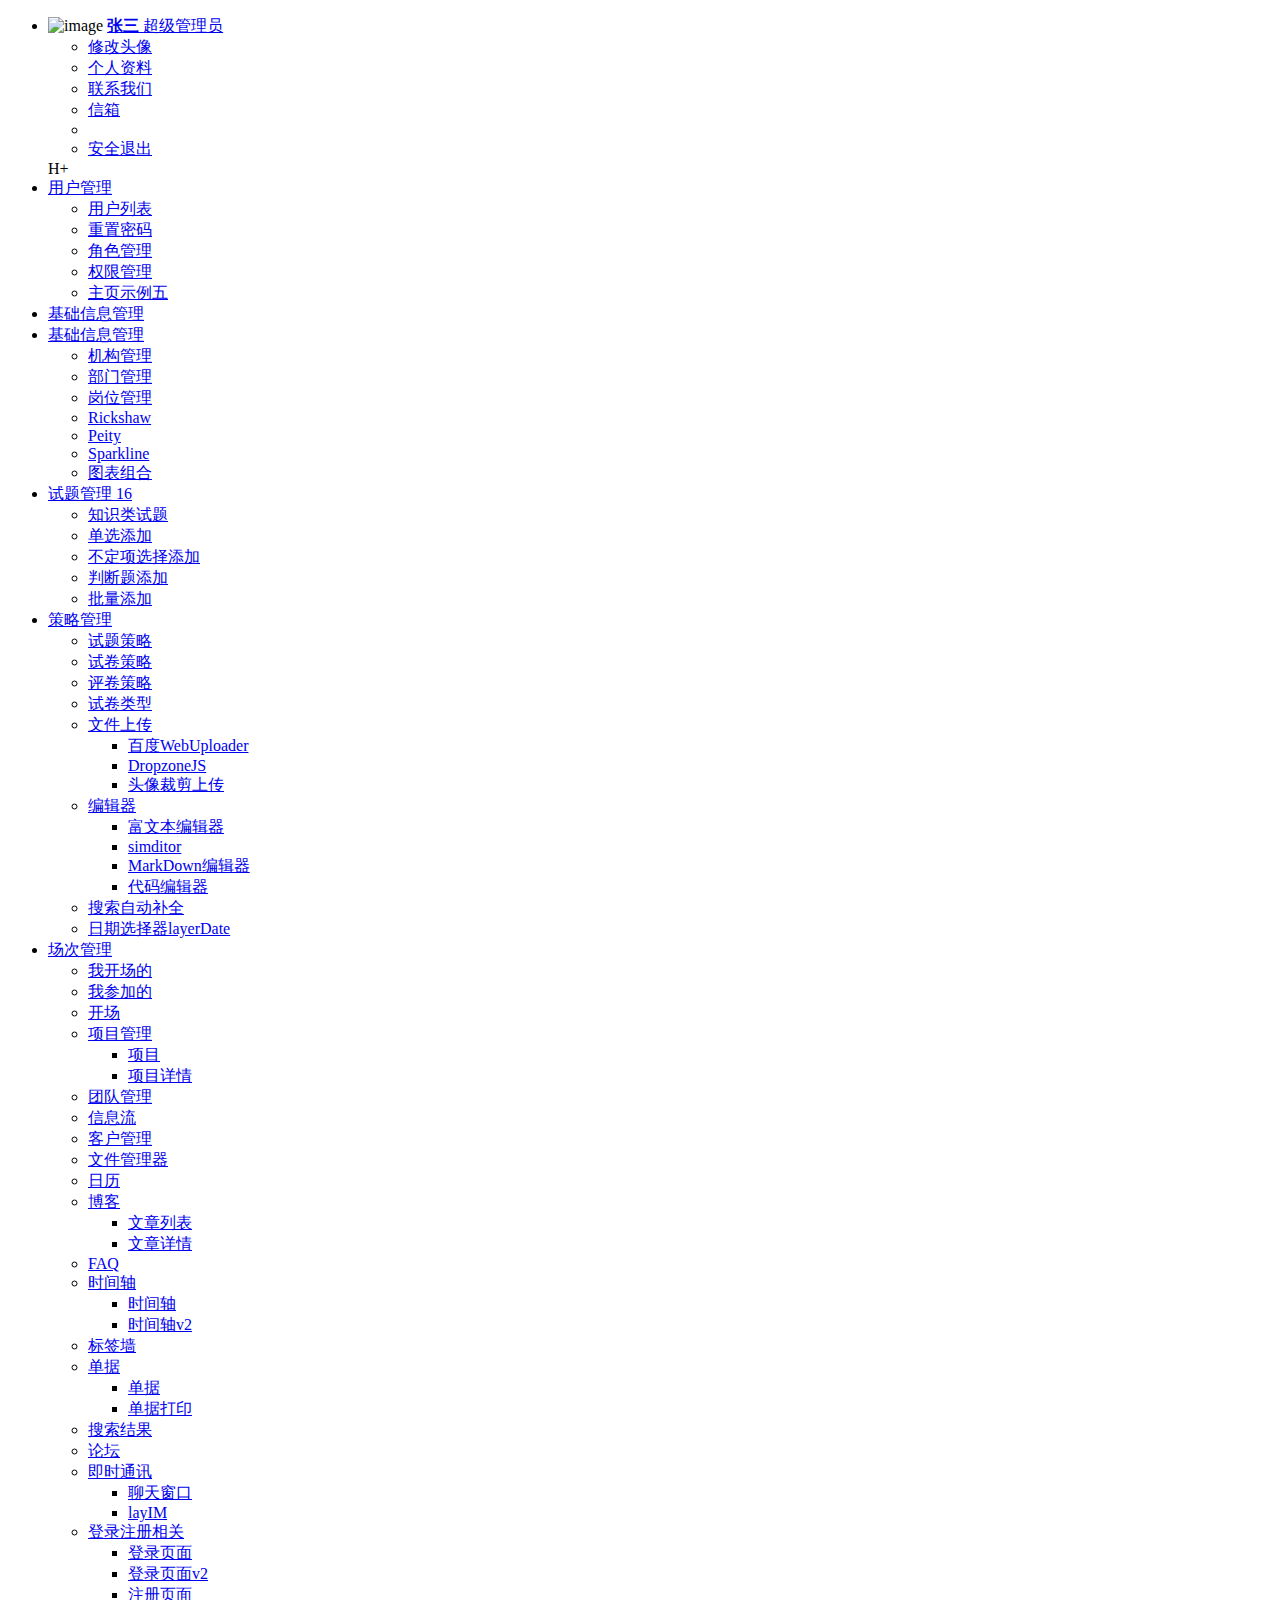
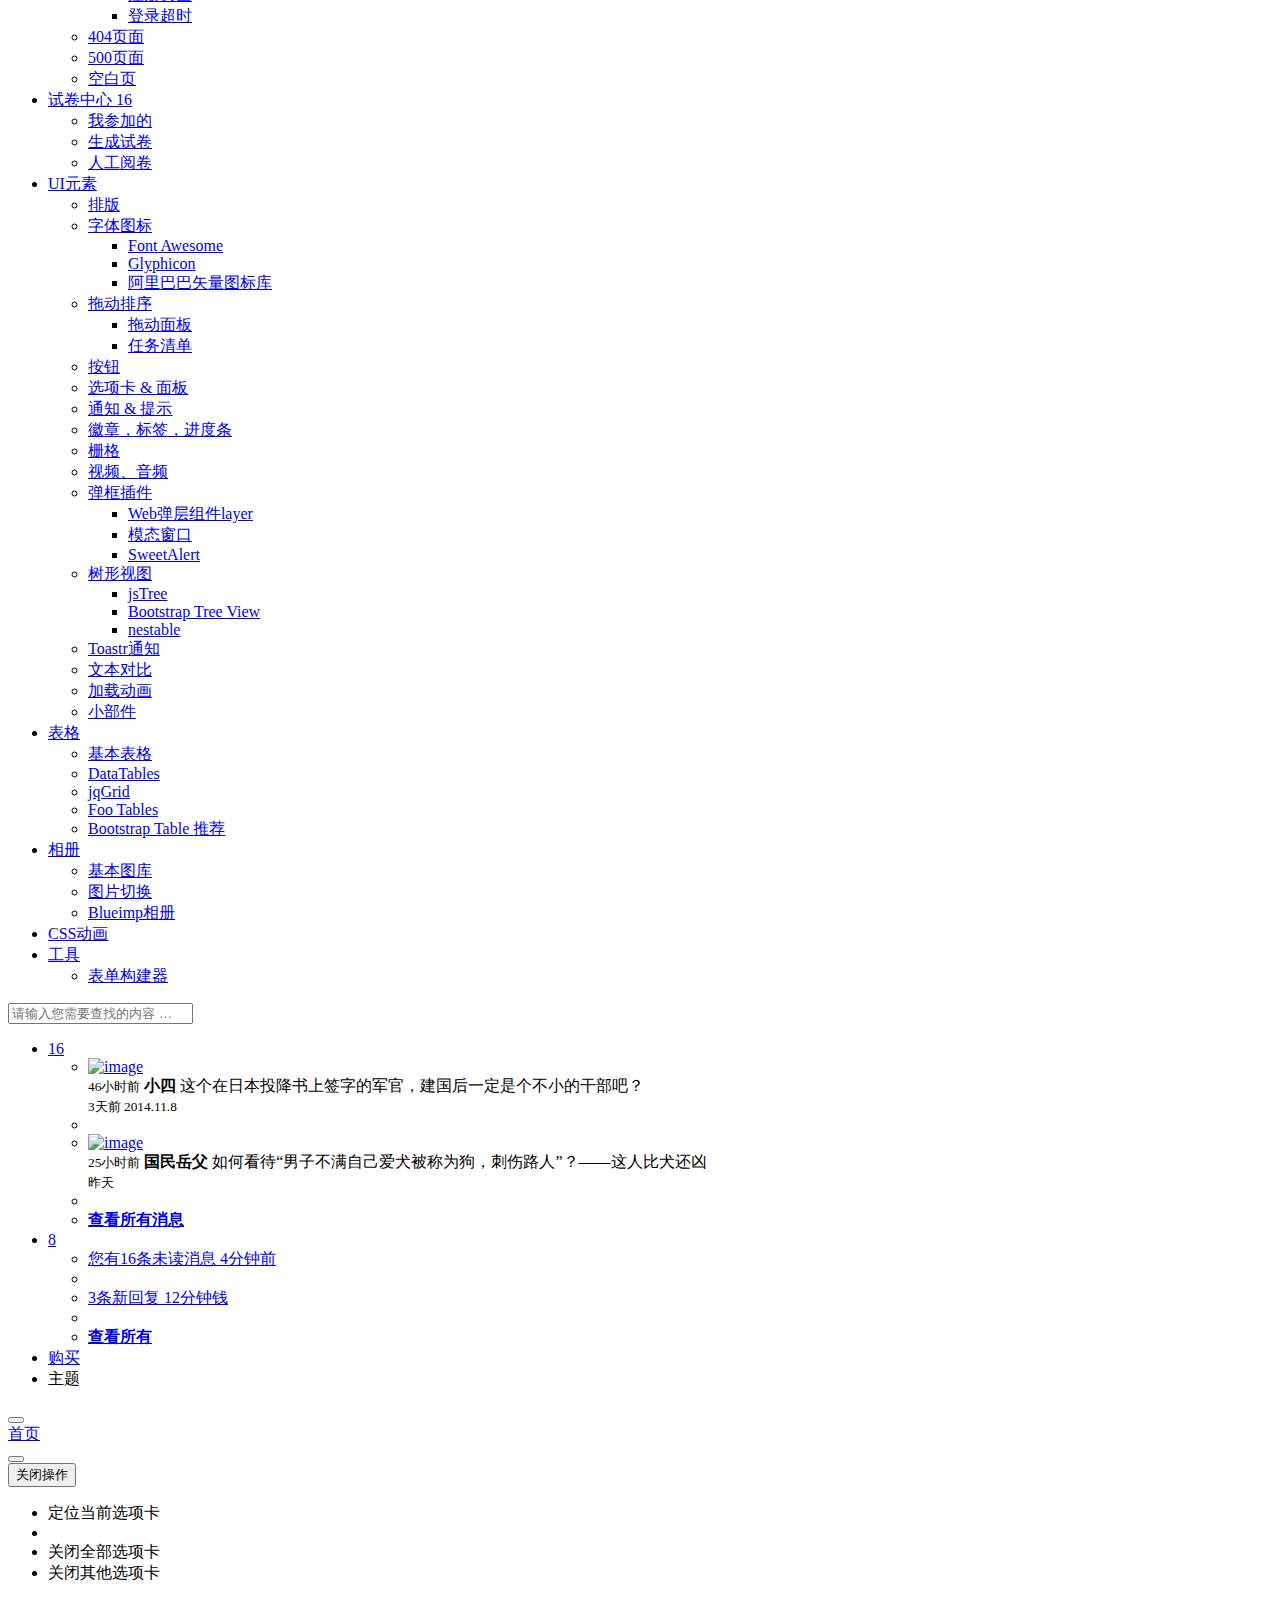
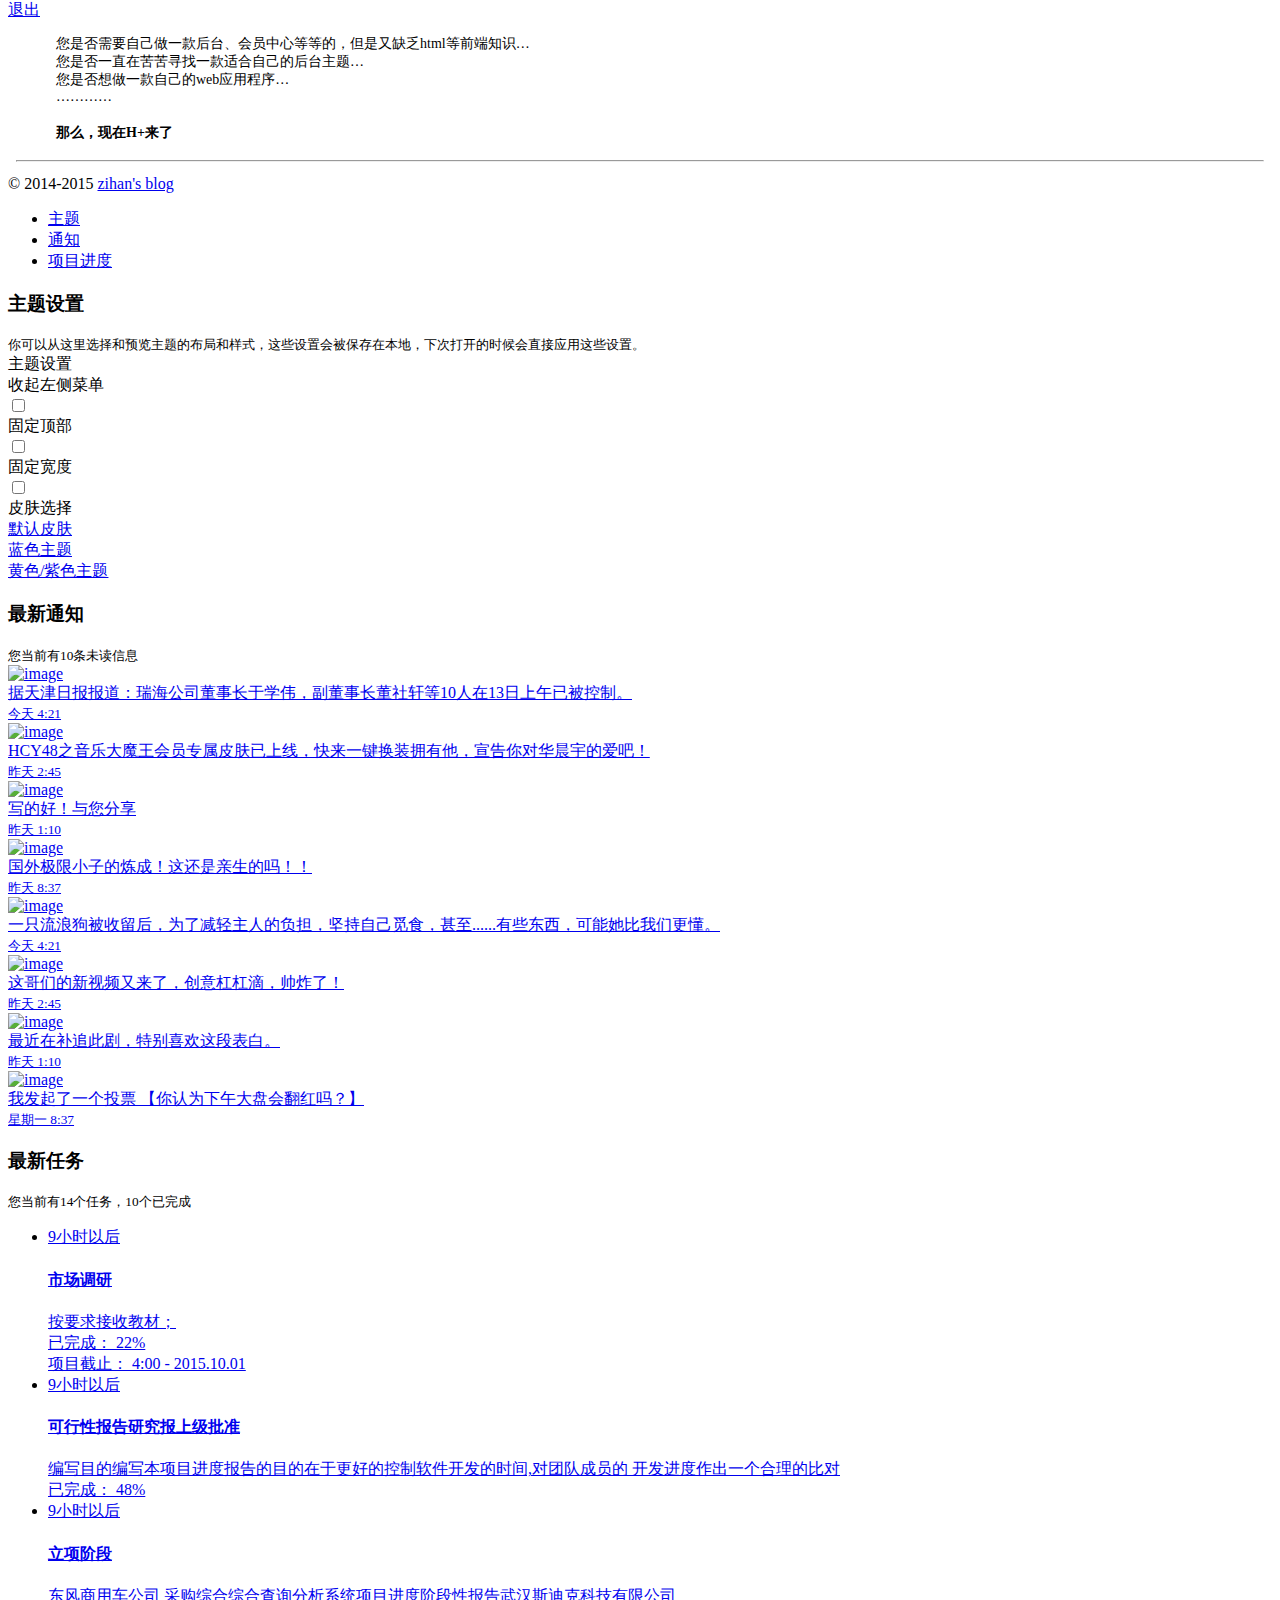
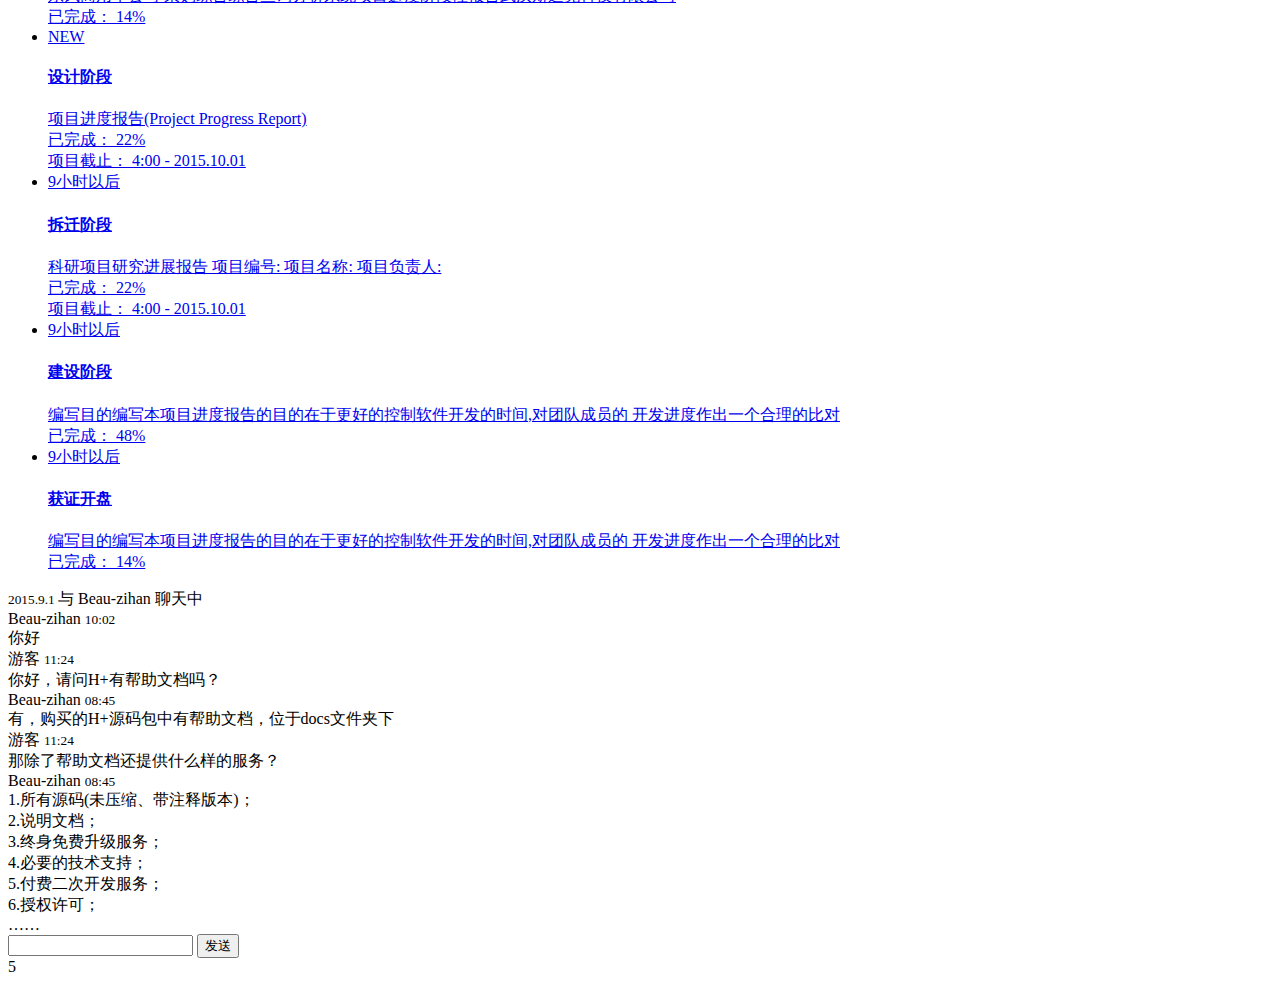
==== commit 45769448: "添加h+" ====
--- a/tes-web/src/main/webapp/views/index.html
+++ b/tes-web/src/main/webapp/views/index.html
@@ -7,14 +7,14 @@
     <meta charset="utf-8">
     <meta name="viewport" content="width=device-width, initial-scale=1.0">
     <meta name="renderer" content="webkit">
-    <meta http-equiv="Cache-Control" content="no-siteapp" />
+    <meta http-equiv="Cache-Control" content="no-siteapp"/>
     <title>布谷考培|首页</title>
 
     <meta name="keywords" content="H+后台主题,后台bootstrap框架,会员中心主题,后台HTML,响应式后台">
     <meta name="description" content="H+是一个完全响应式，基于Bootstrap3最新版本开发的扁平化主题，她采用了主流的左右两栏式布局，使用了Html5+CSS3等现代技术">
 
     <!--[if lt IE 9]>
-    <meta http-equiv="refresh" content="0;ie.html" />
+    <meta http-equiv="refresh" content="0;ie.html"/>
     <![endif]-->
 
     <link rel="shortcut icon" href="favicon.ico">
@@ -25,910 +25,944 @@
 </head>
 
 <body class="fixed-sidebar full-height-layout gray-bg" style="overflow:hidden">
-    <div id="wrapper">
-        <!--左侧导航开始-->
-        <nav class="navbar-default navbar-static-side" role="navigation">
-            <div class="nav-close"><i class="fa fa-times-circle"></i>
-            </div>
-            <div class="sidebar-collapse">
-                <ul class="nav" id="side-menu">
-                    <li class="nav-header">
-                        <div class="dropdown profile-element">
-                            <span><img alt="image" class="img-circle" src="/assets-h/img/profile_small.jpg" /></span>
-                            <a data-toggle="dropdown" class="dropdown-toggle" href="#">
+<div id="wrapper">
+    <!--左侧导航开始-->
+    <nav class="navbar-default navbar-static-side" role="navigation">
+        <div class="nav-close"><i class="fa fa-times-circle"></i>
+        </div>
+        <div class="sidebar-collapse">
+            <ul class="nav" id="side-menu">
+                <li class="nav-header">
+                    <div class="dropdown profile-element">
+                        <span><img alt="image" class="img-circle" src="/assets-h/img/profile_small.jpg"/></span>
+                        <a data-toggle="dropdown" class="dropdown-toggle" href="#">
                                 <span class="clear">
                                <span class="block m-t-xs"><strong class="font-bold">张三</strong></span>
                                 <span class="text-muted text-xs block">超级管理员<b class="caret"></b></span>
                                 </span>
-                            </a>
-                            <ul class="dropdown-menu animated fadeInRight m-t-xs">
-                                <li><a class="J_menuItem" href="form_avatar.html">修改头像</a>
-                                </li>
-                                <li><a class="J_menuItem" href="profile.html">个人资料</a>
-                                </li>
-                                <li><a class="J_menuItem" href="contacts.html">联系我们</a>
-                                </li>
-                                <li><a class="J_menuItem" href="mailbox.html">信箱</a>
-                                </li>
-                                <li class="divider"></li>
-                                <li><a href="login.html">安全退出</a>
-                                </li>
-                            </ul>
-                        </div>
-                        <div class="logo-element">H+
-                        </div>
-                    </li>
-                    <li>
-                        <a href="#">
-                            <i class="fa fa-home"></i>
-                            <span class="nav-label">用户管理</span>
-                            <span class="fa arrow"></span>
                         </a>
-                        <ul class="nav nav-second-level">
+                        <ul class="dropdown-menu animated fadeInRight m-t-xs">
+                            <li><a class="J_menuItem" href="form_avatar.html">修改头像</a>
+                            </li>
+                            <li><a class="J_menuItem" href="profile.html">个人资料</a>
+                            </li>
+                            <li><a class="J_menuItem" href="contacts.html">联系我们</a>
+                            </li>
+                            <li><a class="J_menuItem" href="mailbox.html">信箱</a>
+                            </li>
+                            <li class="divider"></li>
+                            <li><a href="login.html">安全退出</a>
+                            </li>
+                        </ul>
+                    </div>
+                    <div class="logo-element">H+
+                    </div>
+                </li>
+                <li>
+                    <a href="#">
+                        <i class="fa fa-home"></i>
+                        <span class="nav-label">用户管理</span>
+                        <span class="fa arrow"></span>
+                    </a>
+                    <ul class="nav nav-second-level">
+                        <li>
+                            <a class="J_menuItem" href="/user/list.do" data-index="0">用户列表</a>
+                        </li>
+                        <li>
+                            <a class="J_menuItem" href="/user/resetPassword.do">重置密码</a>
+                        </li>
+                        <li>
+                            <a class="J_menuItem" href="/role/list.do">角色管理</a>
+                        </li>
+                        <li>
+                            <a class="J_menuItem" href="/permission/list.do">权限管理</a>
+                        </li>
+                        <li>
+                            <a href="index_v5.html" target="_blank">主页示例五</a>
+                        </li>
+                    </ul>
+
+                </li>
+                <li>
+                    <a class="J_menuItem" href="layouts.html"><i class="fa fa-columns"></i> <span class="nav-label">基础信息管理</span></a>
+                </li>
+                <li>
+                    <a href="#">
+                        <i class="fa fa fa-bar-chart-o"></i>
+                        <span class="nav-label">基础信息管理</span>
+                        <span class="fa arrow"></span>
+                    </a>
+                    <ul class="nav nav-second-level">
+                        <li>
+                            <a class="J_menuItem" href="/branch/list.do">机构管理</a>
+                        </li>
+                        <li>
+                            <a class="J_menuItem" href="/department/list.do">部门管理</a>
+                        </li>
+                        <li>
+                            <a class="J_menuItem" href="/station/list.do">岗位管理</a>
+                        </li>
+                        <li>
+                            <a class="J_menuItem" href="graph_rickshaw.html">Rickshaw</a>
+                        </li>
+                        <li>
+                            <a class="J_menuItem" href="graph_peity.html">Peity</a>
+                        </li>
+                        <li>
+                            <a class="J_menuItem" href="graph_sparkline.html">Sparkline</a>
+                        </li>
+                        <li>
+                            <a class="J_menuItem" href="graph_metrics.html">图表组合</a>
+                        </li>
+                    </ul>
+                </li>
+
+                <li>
+                    <a href="mailbox.html"><i class="fa fa-envelope"></i> <span class="nav-label">试题管理 </span><span
+                            class="label label-warning pull-right">16</span></a>
+                    <ul class="nav nav-second-level">
+                        <li><a class="J_menuItem" href="/commonQuestion/list.do">知识类试题</a>
+                        </li>
+                        <li><a class="J_menuItem" href="/commonQuestion/edit.do">单选添加</a>
+                        </li>
+                        <li><a class="J_menuItem" href="/commonQuestion/edit.do">不定项选择添加</a>
+                        </li>
+                        <li><a class="J_menuItem" href="/commonQuestion/edit.do">判断题添加</a>
+                        </li>
+                        <li><a class="J_menuItem" href="/commonQuestion/batchAdd.do">批量添加</a>
+                        </li>
+                    </ul>
+                </li>
+                <li>
+                    <a href="#"><i class="fa fa-edit"></i> <span class="nav-label">策略管理</span><span
+                            class="fa arrow"></span></a>
+                    <ul class="nav nav-second-level">
+                        <li><a class="J_menuItem" href="/questionPolicy/list.do">试题策略</a>
+                        </li>
+                        <li><a class="J_menuItem" href="/paperPolicy/list.do">试卷策略</a>
+                        </li>
+                        <li><a class="J_menuItem" href="/judgePolicy/list.do">评卷策略</a>
+                        </li>
+                        <li><a class="J_menuItem" href="/paperType/list.do">试卷类型</a>
+                        </li>
+                        <li>
+                            <a href="#">文件上传 <span class="fa arrow"></span></a>
+                            <ul class="nav nav-third-level">
+                                <li><a class="J_menuItem" href="form_webuploader.html">百度WebUploader</a>
+                                </li>
+                                <li><a class="J_menuItem" href="form_file_upload.html">DropzoneJS</a>
+                                </li>
+                                <li><a class="J_menuItem" href="form_avatar.html">头像裁剪上传</a>
+                                </li>
+                            </ul>
+                        </li>
+                        <li>
+                            <a href="#">编辑器 <span class="fa arrow"></span></a>
+                            <ul class="nav nav-third-level">
+                                <li><a class="J_menuItem" href="form_editors.html">富文本编辑器</a>
+                                </li>
+                                <li><a class="J_menuItem" href="form_simditor.html">simditor</a>
+                                </li>
+                                <li><a class="J_menuItem" href="form_markdown.html">MarkDown编辑器</a>
+                                </li>
+                                <li><a class="J_menuItem" href="code_editor.html">代码编辑器</a>
+                                </li>
+                            </ul>
+                        </li>
+                        <li><a class="J_menuItem" href="suggest.html">搜索自动补全</a>
+                        </li>
+                        <li><a class="J_menuItem" href="layerdate.html">日期选择器layerDate</a>
+                        </li>
+                    </ul>
+                </li>
+                <li>
+                    <a href="#"><i class="fa fa-desktop"></i> <span class="nav-label">场次管理</span><span
+                            class="fa arrow"></span></a>
+                    <ul class="nav nav-second-level">
+                        <li><a class="J_menuItem" href="/scene/list/my.do">我开场的</a>
+                        </li>
+                        <li><a class="J_menuItem" href="/scene/list/join.do">我参加的</a>
+                        </li>
+                        <li><a class="J_menuItem" href="/scene/index.do">开场</a>
+                        </li>
+                        <li>
+                            <a href="#">项目管理 <span class="fa arrow"></span></a>
+                            <ul class="nav nav-third-level">
+                                <li><a class="J_menuItem" href="projects.html">项目</a>
+                                </li>
+                                <li><a class="J_menuItem" href="project_detail.html">项目详情</a>
+                                </li>
+                            </ul>
+                        </li>
+                        <li><a class="J_menuItem" href="teams_board.html">团队管理</a>
+                        </li>
+                        <li><a class="J_menuItem" href="social_feed.html">信息流</a>
+                        </li>
+                        <li><a class="J_menuItem" href="clients.html">客户管理</a>
+                        </li>
+                        <li><a class="J_menuItem" href="file_manager.html">文件管理器</a>
+                        </li>
+                        <li><a class="J_menuItem" href="calendar.html">日历</a>
+                        </li>
+                        <li>
+                            <a href="#">博客 <span class="fa arrow"></span></a>
+                            <ul class="nav nav-third-level">
+                                <li><a class="J_menuItem" href="blog.html">文章列表</a>
+                                </li>
+                                <li><a class="J_menuItem" href="article.html">文章详情</a>
+                                </li>
+                            </ul>
+                        </li>
+                        <li><a class="J_menuItem" href="faq.html">FAQ</a>
+                        </li>
+                        <li>
+                            <a href="#">时间轴 <span class="fa arrow"></span></a>
+                            <ul class="nav nav-third-level">
+                                <li><a class="J_menuItem" href="timeline.html">时间轴</a>
+                                </li>
+                                <li><a class="J_menuItem" href="timeline_v2.html">时间轴v2</a>
+                                </li>
+                            </ul>
+                        </li>
+                        <li><a class="J_menuItem" href="pin_board.html">标签墙</a>
+                        </li>
+                        <li>
+                            <a href="#">单据 <span class="fa arrow"></span></a>
+                            <ul class="nav nav-third-level">
+                                <li><a class="J_menuItem" href="invoice.html">单据</a>
+                                </li>
+                                <li><a class="J_menuItem" href="invoice_print.html">单据打印</a>
+                                </li>
+                            </ul>
+                        </li>
+                        <li><a class="J_menuItem" href="search_results.html">搜索结果</a>
+                        </li>
+                        <li><a class="J_menuItem" href="forum_main.html">论坛</a>
+                        </li>
+                        <li>
+                            <a href="#">即时通讯 <span class="fa arrow"></span></a>
+                            <ul class="nav nav-third-level">
+                                <li><a class="J_menuItem" href="chat_view.html">聊天窗口</a>
+                                </li>
+                                <li><a class="J_menuItem" href="webim.html">layIM</a>
+                                </li>
+                            </ul>
+                        </li>
+                        <li>
+                            <a href="#">登录注册相关 <span class="fa arrow"></span></a>
+                            <ul class="nav nav-third-level">
+                                <li><a href="login.html" target="_blank">登录页面</a>
+                                </li>
+                                <li><a href="login_v2.html" target="_blank">登录页面v2</a>
+                                </li>
+                                <li><a href="register.html" target="_blank">注册页面</a>
+                                </li>
+                                <li><a href="lockscreen.html" target="_blank">登录超时</a>
+                                </li>
+                            </ul>
+                        </li>
+                        <li><a class="J_menuItem" href="404.html">404页面</a>
+                        </li>
+                        <li><a class="J_menuItem" href="500.html">500页面</a>
+                        </li>
+                        <li><a class="J_menuItem" href="empty_page.html">空白页</a>
+                        </li>
+                    </ul>
+                </li>
+
+                <li>
+                    <a href="mailbox.html"><i class="fa fa-envelope"></i> <span class="nav-label">试卷中心 </span><span
+                            class="label label-warning pull-right">16</span></a>
+                    <ul class="nav nav-second-level">
+                        <li><a class="J_menuItem" href="/paper/list/my.do">我参加的</a>
+                        </li>
+                        <li><a class="J_menuItem" href="/page/create.do">生成试卷</a>
+                        </li>
+                        <li><a class="J_menuItem" href="/paper/check.do">人工阅卷</a>
+                        </li>
+                        </li>
+                    </ul>
+                </li>
+
+                <li>
+                    <a href="#"><i class="fa fa-flask"></i> <span class="nav-label">UI元素</span><span
+                            class="fa arrow"></span></a>
+                    <ul class="nav nav-second-level">
+                        <li><a class="J_menuItem" href="typography.html">排版</a>
+                        </li>
+                        <li>
+                            <a href="#">字体图标 <span class="fa arrow"></span></a>
+                            <ul class="nav nav-third-level">
+                                <li>
+                                    <a class="J_menuItem" href="fontawesome.html">Font Awesome</a>
+                                </li>
+                                <li>
+                                    <a class="J_menuItem" href="glyphicons.html">Glyphicon</a>
+                                </li>
+                                <li>
+                                    <a class="J_menuItem" href="iconfont.html">阿里巴巴矢量图标库</a>
+                                </li>
+                            </ul>
+                        </li>
+                        <li>
+                            <a href="#">拖动排序 <span class="fa arrow"></span></a>
+                            <ul class="nav nav-third-level">
+                                <li><a class="J_menuItem" href="draggable_panels.html">拖动面板</a>
+                                </li>
+                                <li><a class="J_menuItem" href="agile_board.html">任务清单</a>
+                                </li>
+                            </ul>
+                        </li>
+                        <li><a class="J_menuItem" href="buttons.html">按钮</a>
+                        </li>
+                        <li><a class="J_menuItem" href="tabs_panels.html">选项卡 &amp; 面板</a>
+                        </li>
+                        <li><a class="J_menuItem" href="notifications.html">通知 &amp; 提示</a>
+                        </li>
+                        <li><a class="J_menuItem" href="badges_labels.html">徽章，标签，进度条</a>
+                        </li>
+                        <li>
+                            <a class="J_menuItem" href="grid_options.html">栅格</a>
+                        </li>
+                        <li><a class="J_menuItem" href="plyr.html">视频、音频</a>
+                        </li>
+                        <li>
+                            <a href="#">弹框插件 <span class="fa arrow"></span></a>
+                            <ul class="nav nav-third-level">
+                                <li><a class="J_menuItem" href="layer.html">Web弹层组件layer</a>
+                                </li>
+                                <li><a class="J_menuItem" href="modal_window.html">模态窗口</a>
+                                </li>
+                                <li><a class="J_menuItem" href="sweetalert.html">SweetAlert</a>
+                                </li>
+                            </ul>
+                        </li>
+                        <li>
+                            <a href="#">树形视图 <span class="fa arrow"></span></a>
+                            <ul class="nav nav-third-level">
+                                <li><a class="J_menuItem" href="jstree.html">jsTree</a>
+                                </li>
+                                <li><a class="J_menuItem" href="tree_view.html">Bootstrap Tree View</a>
+                                </li>
+                                <li><a class="J_menuItem" href="nestable_list.html">nestable</a>
+                                </li>
+                            </ul>
+                        </li>
+                        <li><a class="J_menuItem" href="toastr_notifications.html">Toastr通知</a>
+                        </li>
+                        <li><a class="J_menuItem" href="diff.html">文本对比</a>
+                        </li>
+                        <li><a class="J_menuItem" href="spinners.html">加载动画</a>
+                        </li>
+                        <li><a class="J_menuItem" href="widgets.html">小部件</a>
+                        </li>
+                    </ul>
+                </li>
+                <li>
+                    <a href="#"><i class="fa fa-table"></i> <span class="nav-label">表格</span><span
+                            class="fa arrow"></span></a>
+                    <ul class="nav nav-second-level">
+                        <li><a class="J_menuItem" href="table_basic.html">基本表格</a>
+                        </li>
+                        <li><a class="J_menuItem" href="table_data_tables.html">DataTables</a>
+                        </li>
+                        <li><a class="J_menuItem" href="table_jqgrid.html">jqGrid</a>
+                        </li>
+                        <li><a class="J_menuItem" href="table_foo_table.html">Foo Tables</a>
+                        </li>
+                        <li><a class="J_menuItem" href="table_bootstrap.html">Bootstrap Table
+                            <span class="label label-danger pull-right">推荐</span></a>
+                        </li>
+                    </ul>
+                </li>
+                <li>
+                    <a href="#"><i class="fa fa-picture-o"></i> <span class="nav-label">相册</span><span
+                            class="fa arrow"></span></a>
+                    <ul class="nav nav-second-level">
+                        <li><a class="J_menuItem" href="basic_gallery.html">基本图库</a>
+                        </li>
+                        <li><a class="J_menuItem" href="carousel.html">图片切换</a>
+                        </li>
+                        <li><a class="J_menuItem" href="blueimp.html">Blueimp相册</a>
+                        </li>
+                    </ul>
+                </li>
+                <li>
+                    <a class="J_menuItem" href="css_animation.html"><i class="fa fa-magic"></i> <span class="nav-label">CSS动画</span></a>
+                </li>
+                <li>
+                    <a href="#"><i class="fa fa-cutlery"></i> <span class="nav-label">工具 </span><span
+                            class="fa arrow"></span></a>
+                    <ul class="nav nav-second-level">
+                        <li><a class="J_menuItem" href="form_builder.html">表单构建器</a>
+                        </li>
+                    </ul>
+                </li>
+
+            </ul>
+        </div>
+    </nav>
+    <!--左侧导航结束-->
+    <!--右侧部分开始-->
+    <div id="page-wrapper" class="gray-bg dashbard-1">
+        <div class="row border-bottom">
+            <nav class="navbar navbar-static-top" role="navigation" style="margin-bottom: 0">
+                <div class="navbar-header"><a class="navbar-minimalize minimalize-styl-2 btn btn-primary " href="#"><i
+                        class="fa fa-bars"></i> </a>
+                    <form role="search" class="navbar-form-custom" method="post"
+                          action="http://www.zi-han.net/theme/hplus/search_results.html">
+                        <div class="form-group">
+                            <input type="text" placeholder="请输入您需要查找的内容 …" class="form-control" name="top-search"
+                                   id="top-search">
+                        </div>
+                    </form>
+                </div>
+                <ul class="nav navbar-top-links navbar-right">
+                    <li class="dropdown">
+                        <a class="dropdown-toggle count-info" data-toggle="dropdown" href="#">
+                            <i class="fa fa-envelope"></i> <span class="label label-warning">16</span>
+                        </a>
+                        <ul class="dropdown-menu dropdown-messages">
+                            <li class="m-t-xs">
+                                <div class="dropdown-messages-box">
+                                    <a href="profile.html" class="pull-left">
+                                        <img alt="image" class="img-circle" src="/assets-h/img/a7.jpg">
+                                    </a>
+                                    <div class="media-body">
+                                        <small class="pull-right">46小时前</small>
+                                        <strong>小四</strong> 这个在日本投降书上签字的军官，建国后一定是个不小的干部吧？
+                                        <br>
+                                        <small class="text-muted">3天前 2014.11.8</small>
+                                    </div>
+                                </div>
+                            </li>
+                            <li class="divider"></li>
                             <li>
-                                <a class="J_menuItem" href="/user/list.do" data-index="0">用户列表</a>
-                            </li>
+                                <div class="dropdown-messages-box">
+                                    <a href="profile.html" class="pull-left">
+                                        <img alt="image" class="img-circle" src="/assets-h/img/a4.jpg">
+                                    </a>
+                                    <div class="media-body ">
+                                        <small class="pull-right text-navy">25小时前</small>
+                                        <strong>国民岳父</strong> 如何看待“男子不满自己爱犬被称为狗，刺伤路人”？——这人比犬还凶
+                                        <br>
+                                        <small class="text-muted">昨天</small>
+                                    </div>
+                                </div>
+                            </li>
+                            <li class="divider"></li>
                             <li>
-                                <a class="J_menuItem" href="index_v2.html">主页示例二</a>
-                            </li>
-                            <li>
-                                <a class="J_menuItem" href="index_v3.html">主页示例三</a>
-                            </li>
-                            <li>
-                                <a class="J_menuItem" href="index_v4.html">主页示例四</a>
-                            </li>
-                            <li>
-                                <a href="index_v5.html" target="_blank">主页示例五</a>
-                            </li>
-                        </ul>
-
-                    </li>
-                    <li>
-                        <a class="J_menuItem" href="layouts.html"><i class="fa fa-columns"></i> <span class="nav-label">布局</span></a>
-                    </li>
-                    <li>
-                        <a href="#">
-                            <i class="fa fa fa-bar-chart-o"></i>
-                            <span class="nav-label">统计图表</span>
-                            <span class="fa arrow"></span>
-                        </a>
-                        <ul class="nav nav-second-level">
-                            <li>
-                                <a class="J_menuItem" href="graph_echarts.html">百度ECharts</a>
-                            </li>
-                            <li>
-                                <a class="J_menuItem" href="graph_flot.html">Flot</a>
-                            </li>
-                            <li>
-                                <a class="J_menuItem" href="graph_morris.html">Morris.js</a>
-                            </li>
-                            <li>
-                                <a class="J_menuItem" href="graph_rickshaw.html">Rickshaw</a>
-                            </li>
-                            <li>
-                                <a class="J_menuItem" href="graph_peity.html">Peity</a>
-                            </li>
-                            <li>
-                                <a class="J_menuItem" href="graph_sparkline.html">Sparkline</a>
-                            </li>
-                            <li>
-                                <a class="J_menuItem" href="graph_metrics.html">图表组合</a>
+                                <div class="text-center link-block">
+                                    <a class="J_menuItem" href="mailbox.html">
+                                        <i class="fa fa-envelope"></i> <strong> 查看所有消息</strong>
+                                    </a>
+                                </div>
                             </li>
                         </ul>
                     </li>
-
-                    <li>
-                        <a href="mailbox.html"><i class="fa fa-envelope"></i> <span class="nav-label">试题管理 </span><span class="label label-warning pull-right">16</span></a>
-                        <ul class="nav nav-second-level">
-                            <li><a class="J_menuItem" href="/commonQuestion/list.do">知识类试题</a>
-                            </li>
-                            <li><a class="J_menuItem" href="/commonQuestion/edit.do">单选添加</a>
-                            </li>
-                            <li><a class="J_menuItem" href="/commonQuestion/edit.do">不定项选择添加</a>
-                            </li>
-                            <li><a class="J_menuItem" href="/commonQuestion/edit.do">判断题添加</a>
-                            </li>
-                            <li><a class="J_menuItem" href="/commonQuestion/batchAdd.do">批量添加</a>
+                    <li class="dropdown">
+                        <a class="dropdown-toggle count-info" data-toggle="dropdown" href="#">
+                            <i class="fa fa-bell"></i> <span class="label label-primary">8</span>
+                        </a>
+                        <ul class="dropdown-menu dropdown-alerts">
+                            <li>
+                                <a href="mailbox.html">
+                                    <div>
+                                        <i class="fa fa-envelope fa-fw"></i> 您有16条未读消息
+                                        <span class="pull-right text-muted small">4分钟前</span>
+                                    </div>
+                                </a>
+                            </li>
+                            <li class="divider"></li>
+                            <li>
+                                <a href="profile.html">
+                                    <div>
+                                        <i class="fa fa-qq fa-fw"></i> 3条新回复
+                                        <span class="pull-right text-muted small">12分钟钱</span>
+                                    </div>
+                                </a>
+                            </li>
+                            <li class="divider"></li>
+                            <li>
+                                <div class="text-center link-block">
+                                    <a class="J_menuItem" href="notifications.html">
+                                        <strong>查看所有 </strong>
+                                        <i class="fa fa-angle-right"></i>
+                                    </a>
+                                </div>
                             </li>
                         </ul>
                     </li>
-                    <li>
-                        <a href="#"><i class="fa fa-edit"></i> <span class="nav-label">表单</span><span class="fa arrow"></span></a>
-                        <ul class="nav nav-second-level">
-                            <li><a class="J_menuItem" href="form_basic.html">基本表单</a>
-                            </li>
-                            <li><a class="J_menuItem" href="form_validate.html">表单验证</a>
-                            </li>
-                            <li><a class="J_menuItem" href="form_advanced.html">高级插件</a>
-                            </li>
-                            <li><a class="J_menuItem" href="form_wizard.html">表单向导</a>
-                            </li>
-                            <li>
-                                <a href="#">文件上传 <span class="fa arrow"></span></a>
-                                <ul class="nav nav-third-level">
-                                    <li><a class="J_menuItem" href="form_webuploader.html">百度WebUploader</a>
-                                    </li>
-                                    <li><a class="J_menuItem" href="form_file_upload.html">DropzoneJS</a>
-                                    </li>
-                                    <li><a class="J_menuItem" href="form_avatar.html">头像裁剪上传</a>
-                                    </li>
-                                </ul>
-                            </li>
-                            <li>
-                                <a href="#">编辑器 <span class="fa arrow"></span></a>
-                                <ul class="nav nav-third-level">
-                                    <li><a class="J_menuItem" href="form_editors.html">富文本编辑器</a>
-                                    </li>
-                                    <li><a class="J_menuItem" href="form_simditor.html">simditor</a>
-                                    </li>
-                                    <li><a class="J_menuItem" href="form_markdown.html">MarkDown编辑器</a>
-                                    </li>
-                                    <li><a class="J_menuItem" href="code_editor.html">代码编辑器</a>
-                                    </li>
-                                </ul>
-                            </li>
-                            <li><a class="J_menuItem" href="suggest.html">搜索自动补全</a>
-                            </li>
-                            <li><a class="J_menuItem" href="layerdate.html">日期选择器layerDate</a>
-                            </li>
-                        </ul>
+                    <li class="hidden-xs">
+                        <a href="index_v1.html" class="J_menuItem" data-index="0"><i class="fa fa-cart-arrow-down"></i>
+                            购买</a>
                     </li>
-                    <li>
-                        <a href="#"><i class="fa fa-desktop"></i> <span class="nav-label">页面</span><span class="fa arrow"></span></a>
-                        <ul class="nav nav-second-level">
-                            <li><a class="J_menuItem" href="contacts.html">联系人</a>
-                            </li>
-                            <li><a class="J_menuItem" href="profile.html">个人资料</a>
-                            </li>
-                            <li>
-                                <a href="#">项目管理 <span class="fa arrow"></span></a>
-                                <ul class="nav nav-third-level">
-                                    <li><a class="J_menuItem" href="projects.html">项目</a>
-                                    </li>
-                                    <li><a class="J_menuItem" href="project_detail.html">项目详情</a>
-                                    </li>
-                                </ul>
-                            </li>
-                            <li><a class="J_menuItem" href="teams_board.html">团队管理</a>
-                            </li>
-                            <li><a class="J_menuItem" href="social_feed.html">信息流</a>
-                            </li>
-                            <li><a class="J_menuItem" href="clients.html">客户管理</a>
-                            </li>
-                            <li><a class="J_menuItem" href="file_manager.html">文件管理器</a>
-                            </li>
-                            <li><a class="J_menuItem" href="calendar.html">日历</a>
-                            </li>
-                            <li>
-                                <a href="#">博客 <span class="fa arrow"></span></a>
-                                <ul class="nav nav-third-level">
-                                    <li><a class="J_menuItem" href="blog.html">文章列表</a>
-                                    </li>
-                                    <li><a class="J_menuItem" href="article.html">文章详情</a>
-                                    </li>
-                                </ul>
-                            </li>
-                            <li><a class="J_menuItem" href="faq.html">FAQ</a>
-                            </li>
-                            <li>
-                                <a href="#">时间轴 <span class="fa arrow"></span></a>
-                                <ul class="nav nav-third-level">
-                                    <li><a class="J_menuItem" href="timeline.html">时间轴</a>
-                                    </li>
-                                    <li><a class="J_menuItem" href="timeline_v2.html">时间轴v2</a>
-                                    </li>
-                                </ul>
-                            </li>
-                            <li><a class="J_menuItem" href="pin_board.html">标签墙</a>
-                            </li>
-                            <li>
-                                <a href="#">单据 <span class="fa arrow"></span></a>
-                                <ul class="nav nav-third-level">
-                                    <li><a class="J_menuItem" href="invoice.html">单据</a>
-                                    </li>
-                                    <li><a class="J_menuItem" href="invoice_print.html">单据打印</a>
-                                    </li>
-                                </ul>
-                            </li>
-                            <li><a class="J_menuItem" href="search_results.html">搜索结果</a>
-                            </li>
-                            <li><a class="J_menuItem" href="forum_main.html">论坛</a>
-                            </li>
-                            <li>
-                                <a href="#">即时通讯 <span class="fa arrow"></span></a>
-                                <ul class="nav nav-third-level">
-                                    <li><a class="J_menuItem" href="chat_view.html">聊天窗口</a>
-                                    </li>
-                                    <li><a class="J_menuItem" href="webim.html">layIM</a>
-                                    </li>
-                                </ul>
-                            </li>
-                            <li>
-                                <a href="#">登录注册相关 <span class="fa arrow"></span></a>
-                                <ul class="nav nav-third-level">
-                                    <li><a href="login.html" target="_blank">登录页面</a>
-                                    </li>
-                                    <li><a href="login_v2.html" target="_blank">登录页面v2</a>
-                                    </li>
-                                    <li><a href="register.html" target="_blank">注册页面</a>
-                                    </li>
-                                    <li><a href="lockscreen.html" target="_blank">登录超时</a>
-                                    </li>
-                                </ul>
-                            </li>
-                            <li><a class="J_menuItem" href="404.html">404页面</a>
-                            </li>
-                            <li><a class="J_menuItem" href="500.html">500页面</a>
-                            </li>
-                            <li><a class="J_menuItem" href="empty_page.html">空白页</a>
-                            </li>
-                        </ul>
+                    <li class="dropdown hidden-xs">
+                        <a class="right-sidebar-toggle" aria-expanded="false">
+                            <i class="fa fa-tasks"></i> 主题
+                        </a>
                     </li>
-                    <li>
-                        <a href="#"><i class="fa fa-flask"></i> <span class="nav-label">UI元素</span><span class="fa arrow"></span></a>
-                        <ul class="nav nav-second-level">
-                            <li><a class="J_menuItem" href="typography.html">排版</a>
-                            </li>
-                            <li>
-                                <a href="#">字体图标 <span class="fa arrow"></span></a>
-                                <ul class="nav nav-third-level">
-                                    <li>
-                                        <a class="J_menuItem" href="fontawesome.html">Font Awesome</a>
-                                    </li>
-                                    <li>
-                                        <a class="J_menuItem" href="glyphicons.html">Glyphicon</a>
-                                    </li>
-                                    <li>
-                                        <a class="J_menuItem" href="iconfont.html">阿里巴巴矢量图标库</a>
-                                    </li>
-                                </ul>
-                            </li>
-                            <li>
-                                <a href="#">拖动排序 <span class="fa arrow"></span></a>
-                                <ul class="nav nav-third-level">
-                                    <li><a class="J_menuItem" href="draggable_panels.html">拖动面板</a>
-                                    </li>
-                                    <li><a class="J_menuItem" href="agile_board.html">任务清单</a>
-                                    </li>
-                                </ul>
-                            </li>
-                            <li><a class="J_menuItem" href="buttons.html">按钮</a>
-                            </li>
-                            <li><a class="J_menuItem" href="tabs_panels.html">选项卡 &amp; 面板</a>
-                            </li>
-                            <li><a class="J_menuItem" href="notifications.html">通知 &amp; 提示</a>
-                            </li>
-                            <li><a class="J_menuItem" href="badges_labels.html">徽章，标签，进度条</a>
-                            </li>
-                            <li>
-                                <a class="J_menuItem" href="grid_options.html">栅格</a>
-                            </li>
-                            <li><a class="J_menuItem" href="plyr.html">视频、音频</a>
-                            </li>
-                            <li>
-                                <a href="#">弹框插件 <span class="fa arrow"></span></a>
-                                <ul class="nav nav-third-level">
-                                    <li><a class="J_menuItem" href="layer.html">Web弹层组件layer</a>
-                                    </li>
-                                    <li><a class="J_menuItem" href="modal_window.html">模态窗口</a>
-                                    </li>
-                                    <li><a class="J_menuItem" href="sweetalert.html">SweetAlert</a>
-                                    </li>
-                                </ul>
-                            </li>
-                            <li>
-                                <a href="#">树形视图 <span class="fa arrow"></span></a>
-                                <ul class="nav nav-third-level">
-                                    <li><a class="J_menuItem" href="jstree.html">jsTree</a>
-                                    </li>
-                                    <li><a class="J_menuItem" href="tree_view.html">Bootstrap Tree View</a>
-                                    </li>
-                                    <li><a class="J_menuItem" href="nestable_list.html">nestable</a>
-                                    </li>
-                                </ul>
-                            </li>
-                            <li><a class="J_menuItem" href="toastr_notifications.html">Toastr通知</a>
-                            </li>
-                            <li><a class="J_menuItem" href="diff.html">文本对比</a>
-                            </li>
-                            <li><a class="J_menuItem" href="spinners.html">加载动画</a>
-                            </li>
-                            <li><a class="J_menuItem" href="widgets.html">小部件</a>
-                            </li>
-                        </ul>
+                </ul>
+            </nav>
+        </div>
+        <div class="row content-tabs">
+            <button class="roll-nav roll-left J_tabLeft"><i class="fa fa-backward"></i>
+            </button>
+            <nav class="page-tabs J_menuTabs">
+                <div class="page-tabs-content">
+                    <a href="javascript:;" class="active J_menuTab" data-id="index_v1.html">首页</a>
+                </div>
+            </nav>
+            <button class="roll-nav roll-right J_tabRight"><i class="fa fa-forward"></i>
+            </button>
+            <div class="btn-group roll-nav roll-right">
+                <button class="dropdown J_tabClose" data-toggle="dropdown">关闭操作<span class="caret"></span>
+
+                </button>
+                <ul role="menu" class="dropdown-menu dropdown-menu-right">
+                    <li class="J_tabShowActive"><a>定位当前选项卡</a>
                     </li>
-                    <li>
-                        <a href="#"><i class="fa fa-table"></i> <span class="nav-label">表格</span><span class="fa arrow"></span></a>
-                        <ul class="nav nav-second-level">
-                            <li><a class="J_menuItem" href="table_basic.html">基本表格</a>
-                            </li>
-                            <li><a class="J_menuItem" href="table_data_tables.html">DataTables</a>
-                            </li>
-                            <li><a class="J_menuItem" href="table_jqgrid.html">jqGrid</a>
-                            </li>
-                            <li><a class="J_menuItem" href="table_foo_table.html">Foo Tables</a>
-                            </li>
-                            <li><a class="J_menuItem" href="table_bootstrap.html">Bootstrap Table
-                                <span class="label label-danger pull-right">推荐</span></a>
-                            </li>
-                        </ul>
+                    <li class="divider"></li>
+                    <li class="J_tabCloseAll"><a>关闭全部选项卡</a>
                     </li>
-                    <li>
-                        <a href="#"><i class="fa fa-picture-o"></i> <span class="nav-label">相册</span><span class="fa arrow"></span></a>
-                        <ul class="nav nav-second-level">
-                            <li><a class="J_menuItem" href="basic_gallery.html">基本图库</a>
-                            </li>
-                            <li><a class="J_menuItem" href="carousel.html">图片切换</a>
-                            </li>
-                            <li><a class="J_menuItem" href="blueimp.html">Blueimp相册</a>
-                            </li>
-                        </ul>
+                    <li class="J_tabCloseOther"><a>关闭其他选项卡</a>
                     </li>
-                    <li>
-                        <a class="J_menuItem" href="css_animation.html"><i class="fa fa-magic"></i> <span class="nav-label">CSS动画</span></a>
-                    </li>
-                    <li>
-                        <a href="#"><i class="fa fa-cutlery"></i> <span class="nav-label">工具 </span><span class="fa arrow"></span></a>
-                        <ul class="nav nav-second-level">
-                            <li><a class="J_menuItem" href="form_builder.html">表单构建器</a>
-                            </li>
-                        </ul>
-                    </li>
-
                 </ul>
             </div>
-        </nav>
-        <!--左侧导航结束-->
-        <!--右侧部分开始-->
-        <div id="page-wrapper" class="gray-bg dashbard-1">
-            <div class="row border-bottom">
-                <nav class="navbar navbar-static-top" role="navigation" style="margin-bottom: 0">
-                    <div class="navbar-header"><a class="navbar-minimalize minimalize-styl-2 btn btn-primary " href="#"><i class="fa fa-bars"></i> </a>
-                        <form role="search" class="navbar-form-custom" method="post" action="http://www.zi-han.net/theme/hplus/search_results.html">
-                            <div class="form-group">
-                                <input type="text" placeholder="请输入您需要查找的内容 …" class="form-control" name="top-search" id="top-search">
-                            </div>
-                        </form>
-                    </div>
-                    <ul class="nav navbar-top-links navbar-right">
-                        <li class="dropdown">
-                            <a class="dropdown-toggle count-info" data-toggle="dropdown" href="#">
-                                <i class="fa fa-envelope"></i> <span class="label label-warning">16</span>
-                            </a>
-                            <ul class="dropdown-menu dropdown-messages">
-                                <li class="m-t-xs">
-                                    <div class="dropdown-messages-box">
-                                        <a href="profile.html" class="pull-left">
-                                            <img alt="image" class="img-circle" src="/assets-h/img/a7.jpg">
-                                        </a>
-                                        <div class="media-body">
-                                            <small class="pull-right">46小时前</small>
-                                            <strong>小四</strong> 这个在日本投降书上签字的军官，建国后一定是个不小的干部吧？
-                                            <br>
-                                            <small class="text-muted">3天前 2014.11.8</small>
-                                        </div>
-                                    </div>
-                                </li>
-                                <li class="divider"></li>
-                                <li>
-                                    <div class="dropdown-messages-box">
-                                        <a href="profile.html" class="pull-left">
-                                            <img alt="image" class="img-circle" src="/assets-h/img/a4.jpg">
-                                        </a>
-                                        <div class="media-body ">
-                                            <small class="pull-right text-navy">25小时前</small>
-                                            <strong>国民岳父</strong> 如何看待“男子不满自己爱犬被称为狗，刺伤路人”？——这人比犬还凶
-                                            <br>
-                                            <small class="text-muted">昨天</small>
-                                        </div>
-                                    </div>
-                                </li>
-                                <li class="divider"></li>
-                                <li>
-                                    <div class="text-center link-block">
-                                        <a class="J_menuItem" href="mailbox.html">
-                                            <i class="fa fa-envelope"></i> <strong> 查看所有消息</strong>
-                                        </a>
-                                    </div>
-                                </li>
-                            </ul>
-                        </li>
-                        <li class="dropdown">
-                            <a class="dropdown-toggle count-info" data-toggle="dropdown" href="#">
-                                <i class="fa fa-bell"></i> <span class="label label-primary">8</span>
-                            </a>
-                            <ul class="dropdown-menu dropdown-alerts">
-                                <li>
-                                    <a href="mailbox.html">
-                                        <div>
-                                            <i class="fa fa-envelope fa-fw"></i> 您有16条未读消息
-                                            <span class="pull-right text-muted small">4分钟前</span>
-                                        </div>
-                                    </a>
-                                </li>
-                                <li class="divider"></li>
-                                <li>
-                                    <a href="profile.html">
-                                        <div>
-                                            <i class="fa fa-qq fa-fw"></i> 3条新回复
-                                            <span class="pull-right text-muted small">12分钟钱</span>
-                                        </div>
-                                    </a>
-                                </li>
-                                <li class="divider"></li>
-                                <li>
-                                    <div class="text-center link-block">
-                                        <a class="J_menuItem" href="notifications.html">
-                                            <strong>查看所有 </strong>
-                                            <i class="fa fa-angle-right"></i>
-                                        </a>
-                                    </div>
-                                </li>
-                            </ul>
-                        </li>
-                        <li class="hidden-xs">
-                            <a href="index_v1.html" class="J_menuItem" data-index="0"><i class="fa fa-cart-arrow-down"></i> 购买</a>
-                        </li>
-                        <li class="dropdown hidden-xs">
-                            <a class="right-sidebar-toggle" aria-expanded="false">
-                                <i class="fa fa-tasks"></i> 主题
-                            </a>
-                        </li>
-                    </ul>
-                </nav>
-            </div>
-            <div class="row content-tabs">
-                <button class="roll-nav roll-left J_tabLeft"><i class="fa fa-backward"></i>
-                </button>
-                <nav class="page-tabs J_menuTabs">
-                    <div class="page-tabs-content">
-                        <a href="javascript:;" class="active J_menuTab" data-id="index_v1.html">首页</a>
-                    </div>
-                </nav>
-                <button class="roll-nav roll-right J_tabRight"><i class="fa fa-forward"></i>
-                </button>
-                <div class="btn-group roll-nav roll-right">
-                    <button class="dropdown J_tabClose" data-toggle="dropdown">关闭操作<span class="caret"></span>
-
-                    </button>
-                    <ul role="menu" class="dropdown-menu dropdown-menu-right">
-                        <li class="J_tabShowActive"><a>定位当前选项卡</a>
-                        </li>
-                        <li class="divider"></li>
-                        <li class="J_tabCloseAll"><a>关闭全部选项卡</a>
-                        </li>
-                        <li class="J_tabCloseOther"><a>关闭其他选项卡</a>
-                        </li>
-                    </ul>
-                </div>
-                <a href="login.html" class="roll-nav roll-right J_tabExit"><i class="fa fa fa-sign-out"></i> 退出</a>
-            </div>
-            <div class="row J_mainContent" id="content-main">
-                <iframe class="J_iframe" name="iframe0" width="100%" height="100%" src="index_v148b2.html?v=4.0" frameborder="0" data-id="index_v1.html" seamless></iframe>
-            </div>
-            <div class="footer">
-                <div class="pull-right">&copy; 2014-2015 <a href="http://www.zi-han.net/" target="_blank">zihan's blog</a>
-                </div>
+            <a href="login.html" class="roll-nav roll-right J_tabExit"><i class="fa fa fa-sign-out"></i> 退出</a>
+        </div>
+        <div class="row J_mainContent" id="content-main">
+            <iframe class="J_iframe" name="iframe0" width="100%" height="100%" src="index_v148b2.html?v=4.0"
+                    frameborder="0" data-id="index_v1.html" seamless></iframe>
+        </div>
+        <div class="footer">
+            <div class="pull-right">&copy; 2014-2015 <a href="http://www.zi-han.net/" target="_blank">zihan's blog</a>
             </div>
         </div>
-        <!--右侧部分结束-->
-        <!--右侧边栏开始-->
-        <div id="right-sidebar">
-            <div class="sidebar-container">
-
-                <ul class="nav nav-tabs navs-3">
-
-                    <li class="active">
-                        <a data-toggle="tab" href="#tab-1">
-                            <i class="fa fa-gear"></i> 主题
-                        </a>
-                    </li>
-                    <li class=""><a data-toggle="tab" href="#tab-2">
-                        通知
+    </div>
+    <!--右侧部分结束-->
+    <!--右侧边栏开始-->
+    <div id="right-sidebar">
+        <div class="sidebar-container">
+
+            <ul class="nav nav-tabs navs-3">
+
+                <li class="active">
+                    <a data-toggle="tab" href="#tab-1">
+                        <i class="fa fa-gear"></i> 主题
                     </a>
-                    </li>
-                    <li><a data-toggle="tab" href="#tab-3">
-                        项目进度
-                    </a>
-                    </li>
-                </ul>
-
-                <div class="tab-content">
-                    <div id="tab-1" class="tab-pane active">
-                        <div class="sidebar-title">
-                            <h3> <i class="fa fa-comments-o"></i> 主题设置</h3>
-                            <small><i class="fa fa-tim"></i> 你可以从这里选择和预览主题的布局和样式，这些设置会被保存在本地，下次打开的时候会直接应用这些设置。</small>
-                        </div>
-                        <div class="skin-setttings">
-                            <div class="title">主题设置</div>
-                            <div class="setings-item">
-                                <span>收起左侧菜单</span>
-                                <div class="switch">
-                                    <div class="onoffswitch">
-                                        <input type="checkbox" name="collapsemenu" class="onoffswitch-checkbox" id="collapsemenu">
-                                        <label class="onoffswitch-label" for="collapsemenu">
-                                            <span class="onoffswitch-inner"></span>
-                                            <span class="onoffswitch-switch"></span>
-                                        </label>
-                                    </div>
+                </li>
+                <li class=""><a data-toggle="tab" href="#tab-2">
+                    通知
+                </a>
+                </li>
+                <li><a data-toggle="tab" href="#tab-3">
+                    项目进度
+                </a>
+                </li>
+            </ul>
+
+            <div class="tab-content">
+                <div id="tab-1" class="tab-pane active">
+                    <div class="sidebar-title">
+                        <h3><i class="fa fa-comments-o"></i> 主题设置</h3>
+                        <small><i class="fa fa-tim"></i> 你可以从这里选择和预览主题的布局和样式，这些设置会被保存在本地，下次打开的时候会直接应用这些设置。</small>
+                    </div>
+                    <div class="skin-setttings">
+                        <div class="title">主题设置</div>
+                        <div class="setings-item">
+                            <span>收起左侧菜单</span>
+                            <div class="switch">
+                                <div class="onoffswitch">
+                                    <input type="checkbox" name="collapsemenu" class="onoffswitch-checkbox"
+                                           id="collapsemenu">
+                                    <label class="onoffswitch-label" for="collapsemenu">
+                                        <span class="onoffswitch-inner"></span>
+                                        <span class="onoffswitch-switch"></span>
+                                    </label>
                                 </div>
                             </div>
-                            <div class="setings-item">
-                                <span>固定顶部</span>
-
-                                <div class="switch">
-                                    <div class="onoffswitch">
-                                        <input type="checkbox" name="fixednavbar" class="onoffswitch-checkbox" id="fixednavbar">
-                                        <label class="onoffswitch-label" for="fixednavbar">
-                                            <span class="onoffswitch-inner"></span>
-                                            <span class="onoffswitch-switch"></span>
-                                        </label>
-                                    </div>
+                        </div>
+                        <div class="setings-item">
+                            <span>固定顶部</span>
+
+                            <div class="switch">
+                                <div class="onoffswitch">
+                                    <input type="checkbox" name="fixednavbar" class="onoffswitch-checkbox"
+                                           id="fixednavbar">
+                                    <label class="onoffswitch-label" for="fixednavbar">
+                                        <span class="onoffswitch-inner"></span>
+                                        <span class="onoffswitch-switch"></span>
+                                    </label>
                                 </div>
                             </div>
-                            <div class="setings-item">
+                        </div>
+                        <div class="setings-item">
                                 <span>
                         固定宽度
                     </span>
 
-                                <div class="switch">
-                                    <div class="onoffswitch">
-                                        <input type="checkbox" name="boxedlayout" class="onoffswitch-checkbox" id="boxedlayout">
-                                        <label class="onoffswitch-label" for="boxedlayout">
-                                            <span class="onoffswitch-inner"></span>
-                                            <span class="onoffswitch-switch"></span>
-                                        </label>
-                                    </div>
+                            <div class="switch">
+                                <div class="onoffswitch">
+                                    <input type="checkbox" name="boxedlayout" class="onoffswitch-checkbox"
+                                           id="boxedlayout">
+                                    <label class="onoffswitch-label" for="boxedlayout">
+                                        <span class="onoffswitch-inner"></span>
+                                        <span class="onoffswitch-switch"></span>
+                                    </label>
                                 </div>
                             </div>
-                            <div class="title">皮肤选择</div>
-                            <div class="setings-item default-skin nb">
+                        </div>
+                        <div class="title">皮肤选择</div>
+                        <div class="setings-item default-skin nb">
                                 <span class="skin-name ">
                          <a href="#" class="s-skin-0">
                              默认皮肤
                          </a>
                     </span>
-                            </div>
-                            <div class="setings-item blue-skin nb">
+                        </div>
+                        <div class="setings-item blue-skin nb">
                                 <span class="skin-name ">
                         <a href="#" class="s-skin-1">
                             蓝色主题
                         </a>
                     </span>
-                            </div>
-                            <div class="setings-item yellow-skin nb">
+                        </div>
+                        <div class="setings-item yellow-skin nb">
                                 <span class="skin-name ">
                         <a href="#" class="s-skin-3">
                             黄色/紫色主题
                         </a>
                     </span>
-                            </div>
                         </div>
                     </div>
-                    <div id="tab-2" class="tab-pane">
-
-                        <div class="sidebar-title">
-                            <h3> <i class="fa fa-comments-o"></i> 最新通知</h3>
-                            <small><i class="fa fa-tim"></i> 您当前有10条未读信息</small>
-                        </div>
-
-                        <div>
-
-                            <div class="sidebar-message">
-                                <a href="#">
-                                    <div class="pull-left text-center">
-                                        <img alt="image" class="img-circle message-avatar" src="/assets-h/img/a1.jpg">
-
-                                        <div class="m-t-xs">
-                                            <i class="fa fa-star text-warning"></i>
-                                            <i class="fa fa-star text-warning"></i>
-                                        </div>
+                </div>
+                <div id="tab-2" class="tab-pane">
+
+                    <div class="sidebar-title">
+                        <h3><i class="fa fa-comments-o"></i> 最新通知</h3>
+                        <small><i class="fa fa-tim"></i> 您当前有10条未读信息</small>
+                    </div>
+
+                    <div>
+
+                        <div class="sidebar-message">
+                            <a href="#">
+                                <div class="pull-left text-center">
+                                    <img alt="image" class="img-circle message-avatar" src="/assets-h/img/a1.jpg">
+
+                                    <div class="m-t-xs">
+                                        <i class="fa fa-star text-warning"></i>
+                                        <i class="fa fa-star text-warning"></i>
                                     </div>
-                                    <div class="media-body">
-
-                                        据天津日报报道：瑞海公司董事长于学伟，副董事长董社轩等10人在13日上午已被控制。
-                                        <br>
-                                        <small class="text-muted">今天 4:21</small>
+                                </div>
+                                <div class="media-body">
+
+                                    据天津日报报道：瑞海公司董事长于学伟，副董事长董社轩等10人在13日上午已被控制。
+                                    <br>
+                                    <small class="text-muted">今天 4:21</small>
+                                </div>
+                            </a>
+                        </div>
+                        <div class="sidebar-message">
+                            <a href="#">
+                                <div class="pull-left text-center">
+                                    <img alt="image" class="img-circle message-avatar" src="/assets-h/img/a2.jpg">
+                                </div>
+                                <div class="media-body">
+                                    HCY48之音乐大魔王会员专属皮肤已上线，快来一键换装拥有他，宣告你对华晨宇的爱吧！
+                                    <br>
+                                    <small class="text-muted">昨天 2:45</small>
+                                </div>
+                            </a>
+                        </div>
+                        <div class="sidebar-message">
+                            <a href="#">
+                                <div class="pull-left text-center">
+                                    <img alt="image" class="img-circle message-avatar" src="/assets-h/img/a3.jpg">
+
+                                    <div class="m-t-xs">
+                                        <i class="fa fa-star text-warning"></i>
+                                        <i class="fa fa-star text-warning"></i>
+                                        <i class="fa fa-star text-warning"></i>
                                     </div>
-                                </a>
-                            </div>
-                            <div class="sidebar-message">
-                                <a href="#">
-                                    <div class="pull-left text-center">
-                                        <img alt="image" class="img-circle message-avatar" src="/assets-h/img/a2.jpg">
+                                </div>
+                                <div class="media-body">
+                                    写的好！与您分享
+                                    <br>
+                                    <small class="text-muted">昨天 1:10</small>
+                                </div>
+                            </a>
+                        </div>
+                        <div class="sidebar-message">
+                            <a href="#">
+                                <div class="pull-left text-center">
+                                    <img alt="image" class="img-circle message-avatar" src="/assets-h/img/a4.jpg">
+                                </div>
+
+                                <div class="media-body">
+                                    国外极限小子的炼成！这还是亲生的吗！！
+                                    <br>
+                                    <small class="text-muted">昨天 8:37</small>
+                                </div>
+                            </a>
+                        </div>
+                        <div class="sidebar-message">
+                            <a href="#">
+                                <div class="pull-left text-center">
+                                    <img alt="image" class="img-circle message-avatar" src="/assets-h/img/a8.jpg">
+                                </div>
+                                <div class="media-body">
+
+                                    一只流浪狗被收留后，为了减轻主人的负担，坚持自己觅食，甚至......有些东西，可能她比我们更懂。
+                                    <br>
+                                    <small class="text-muted">今天 4:21</small>
+                                </div>
+                            </a>
+                        </div>
+                        <div class="sidebar-message">
+                            <a href="#">
+                                <div class="pull-left text-center">
+                                    <img alt="image" class="img-circle message-avatar" src="/assets-h/img/a7.jpg">
+                                </div>
+                                <div class="media-body">
+                                    这哥们的新视频又来了，创意杠杠滴，帅炸了！
+                                    <br>
+                                    <small class="text-muted">昨天 2:45</small>
+                                </div>
+                            </a>
+                        </div>
+                        <div class="sidebar-message">
+                            <a href="#">
+                                <div class="pull-left text-center">
+                                    <img alt="image" class="img-circle message-avatar" src="/assets-h/img/a3.jpg">
+
+                                    <div class="m-t-xs">
+                                        <i class="fa fa-star text-warning"></i>
+                                        <i class="fa fa-star text-warning"></i>
+                                        <i class="fa fa-star text-warning"></i>
                                     </div>
-                                    <div class="media-body">
-                                        HCY48之音乐大魔王会员专属皮肤已上线，快来一键换装拥有他，宣告你对华晨宇的爱吧！
-                                        <br>
-                                        <small class="text-muted">昨天 2:45</small>
-                                    </div>
-                                </a>
-                            </div>
-                            <div class="sidebar-message">
-                                <a href="#">
-                                    <div class="pull-left text-center">
-                                        <img alt="image" class="img-circle message-avatar" src="/assets-h/img/a3.jpg">
-
-                                        <div class="m-t-xs">
-                                            <i class="fa fa-star text-warning"></i>
-                                            <i class="fa fa-star text-warning"></i>
-                                            <i class="fa fa-star text-warning"></i>
-                                        </div>
-                                    </div>
-                                    <div class="media-body">
-                                        写的好！与您分享
-                                        <br>
-                                        <small class="text-muted">昨天 1:10</small>
-                                    </div>
-                                </a>
-                            </div>
-                            <div class="sidebar-message">
-                                <a href="#">
-                                    <div class="pull-left text-center">
-                                        <img alt="image" class="img-circle message-avatar" src="/assets-h/img/a4.jpg">
-                                    </div>
-
-                                    <div class="media-body">
-                                        国外极限小子的炼成！这还是亲生的吗！！
-                                        <br>
-                                        <small class="text-muted">昨天 8:37</small>
-                                    </div>
-                                </a>
-                            </div>
-                            <div class="sidebar-message">
-                                <a href="#">
-                                    <div class="pull-left text-center">
-                                        <img alt="image" class="img-circle message-avatar" src="/assets-h/img/a8.jpg">
-                                    </div>
-                                    <div class="media-body">
-
-                                        一只流浪狗被收留后，为了减轻主人的负担，坚持自己觅食，甚至......有些东西，可能她比我们更懂。
-                                        <br>
-                                        <small class="text-muted">今天 4:21</small>
-                                    </div>
-                                </a>
-                            </div>
-                            <div class="sidebar-message">
-                                <a href="#">
-                                    <div class="pull-left text-center">
-                                        <img alt="image" class="img-circle message-avatar" src="/assets-h/img/a7.jpg">
-                                    </div>
-                                    <div class="media-body">
-                                        这哥们的新视频又来了，创意杠杠滴，帅炸了！
-                                        <br>
-                                        <small class="text-muted">昨天 2:45</small>
-                                    </div>
-                                </a>
-                            </div>
-                            <div class="sidebar-message">
-                                <a href="#">
-                                    <div class="pull-left text-center">
-                                        <img alt="image" class="img-circle message-avatar" src="/assets-h/img/a3.jpg">
-
-                                        <div class="m-t-xs">
-                                            <i class="fa fa-star text-warning"></i>
-                                            <i class="fa fa-star text-warning"></i>
-                                            <i class="fa fa-star text-warning"></i>
-                                        </div>
-                                    </div>
-                                    <div class="media-body">
-                                        最近在补追此剧，特别喜欢这段表白。
-                                        <br>
-                                        <small class="text-muted">昨天 1:10</small>
-                                    </div>
-                                </a>
-                            </div>
-                            <div class="sidebar-message">
-                                <a href="#">
-                                    <div class="pull-left text-center">
-                                        <img alt="image" class="img-circle message-avatar" src="/assets-h/img/a4.jpg">
-                                    </div>
-                                    <div class="media-body">
-                                        我发起了一个投票 【你认为下午大盘会翻红吗？】
-                                        <br>
-                                        <small class="text-muted">星期一 8:37</small>
-                                    </div>
-                                </a>
-                            </div>
-                        </div>
-
+                                </div>
+                                <div class="media-body">
+                                    最近在补追此剧，特别喜欢这段表白。
+                                    <br>
+                                    <small class="text-muted">昨天 1:10</small>
+                                </div>
+                            </a>
+                        </div>
+                        <div class="sidebar-message">
+                            <a href="#">
+                                <div class="pull-left text-center">
+                                    <img alt="image" class="img-circle message-avatar" src="/assets-h/img/a4.jpg">
+                                </div>
+                                <div class="media-body">
+                                    我发起了一个投票 【你认为下午大盘会翻红吗？】
+                                    <br>
+                                    <small class="text-muted">星期一 8:37</small>
+                                </div>
+                            </a>
+                        </div>
                     </div>
-                    <div id="tab-3" class="tab-pane">
-
-                        <div class="sidebar-title">
-                            <h3> <i class="fa fa-cube"></i> 最新任务</h3>
-                            <small><i class="fa fa-tim"></i> 您当前有14个任务，10个已完成</small>
-                        </div>
-
-                        <ul class="sidebar-list">
-                            <li>
-                                <a href="#">
-                                    <div class="small pull-right m-t-xs">9小时以后</div>
-                                    <h4>市场调研</h4> 按要求接收教材；
-
-                                    <div class="small">已完成： 22%</div>
-                                    <div class="progress progress-mini">
-                                        <div style="width: 22%;" class="progress-bar progress-bar-warning"></div>
-                                    </div>
-                                    <div class="small text-muted m-t-xs">项目截止： 4:00 - 2015.10.01</div>
-                                </a>
-                            </li>
-                            <li>
-                                <a href="#">
-                                    <div class="small pull-right m-t-xs">9小时以后</div>
-                                    <h4>可行性报告研究报上级批准 </h4> 编写目的编写本项目进度报告的目的在于更好的控制软件开发的时间,对团队成员的 开发进度作出一个合理的比对
-
-                                    <div class="small">已完成： 48%</div>
-                                    <div class="progress progress-mini">
-                                        <div style="width: 48%;" class="progress-bar"></div>
-                                    </div>
-                                </a>
-                            </li>
-                            <li>
-                                <a href="#">
-                                    <div class="small pull-right m-t-xs">9小时以后</div>
-                                    <h4>立项阶段</h4> 东风商用车公司 采购综合综合查询分析系统项目进度阶段性报告武汉斯迪克科技有限公司
-
-                                    <div class="small">已完成： 14%</div>
-                                    <div class="progress progress-mini">
-                                        <div style="width: 14%;" class="progress-bar progress-bar-info"></div>
-                                    </div>
-                                </a>
-                            </li>
-                            <li>
-                                <a href="#">
-                                    <span class="label label-primary pull-right">NEW</span>
-                                    <h4>设计阶段</h4>
-                                    <!--<div class="small pull-right m-t-xs">9小时以后</div>-->
-                                    项目进度报告(Project Progress Report)
-                                    <div class="small">已完成： 22%</div>
-                                    <div class="small text-muted m-t-xs">项目截止： 4:00 - 2015.10.01</div>
-                                </a>
-                            </li>
-                            <li>
-                                <a href="#">
-                                    <div class="small pull-right m-t-xs">9小时以后</div>
-                                    <h4>拆迁阶段</h4> 科研项目研究进展报告 项目编号: 项目名称: 项目负责人:
-
-                                    <div class="small">已完成： 22%</div>
-                                    <div class="progress progress-mini">
-                                        <div style="width: 22%;" class="progress-bar progress-bar-warning"></div>
-                                    </div>
-                                    <div class="small text-muted m-t-xs">项目截止： 4:00 - 2015.10.01</div>
-                                </a>
-                            </li>
-                            <li>
-                                <a href="#">
-                                    <div class="small pull-right m-t-xs">9小时以后</div>
-                                    <h4>建设阶段 </h4> 编写目的编写本项目进度报告的目的在于更好的控制软件开发的时间,对团队成员的 开发进度作出一个合理的比对
-
-                                    <div class="small">已完成： 48%</div>
-                                    <div class="progress progress-mini">
-                                        <div style="width: 48%;" class="progress-bar"></div>
-                                    </div>
-                                </a>
-                            </li>
-                            <li>
-                                <a href="#">
-                                    <div class="small pull-right m-t-xs">9小时以后</div>
-                                    <h4>获证开盘</h4> 编写目的编写本项目进度报告的目的在于更好的控制软件开发的时间,对团队成员的 开发进度作出一个合理的比对
-
-                                    <div class="small">已完成： 14%</div>
-                                    <div class="progress progress-mini">
-                                        <div style="width: 14%;" class="progress-bar progress-bar-info"></div>
-                                    </div>
-                                </a>
-                            </li>
-
-                        </ul>
-
+
+                </div>
+                <div id="tab-3" class="tab-pane">
+
+                    <div class="sidebar-title">
+                        <h3><i class="fa fa-cube"></i> 最新任务</h3>
+                        <small><i class="fa fa-tim"></i> 您当前有14个任务，10个已完成</small>
                     </div>
-                </div>
-
+
+                    <ul class="sidebar-list">
+                        <li>
+                            <a href="#">
+                                <div class="small pull-right m-t-xs">9小时以后</div>
+                                <h4>市场调研</h4> 按要求接收教材；
+
+                                <div class="small">已完成： 22%</div>
+                                <div class="progress progress-mini">
+                                    <div style="width: 22%;" class="progress-bar progress-bar-warning"></div>
+                                </div>
+                                <div class="small text-muted m-t-xs">项目截止： 4:00 - 2015.10.01</div>
+                            </a>
+                        </li>
+                        <li>
+                            <a href="#">
+                                <div class="small pull-right m-t-xs">9小时以后</div>
+                                <h4>可行性报告研究报上级批准 </h4> 编写目的编写本项目进度报告的目的在于更好的控制软件开发的时间,对团队成员的 开发进度作出一个合理的比对
+
+                                <div class="small">已完成： 48%</div>
+                                <div class="progress progress-mini">
+                                    <div style="width: 48%;" class="progress-bar"></div>
+                                </div>
+                            </a>
+                        </li>
+                        <li>
+                            <a href="#">
+                                <div class="small pull-right m-t-xs">9小时以后</div>
+                                <h4>立项阶段</h4> 东风商用车公司 采购综合综合查询分析系统项目进度阶段性报告武汉斯迪克科技有限公司
+
+                                <div class="small">已完成： 14%</div>
+                                <div class="progress progress-mini">
+                                    <div style="width: 14%;" class="progress-bar progress-bar-info"></div>
+                                </div>
+                            </a>
+                        </li>
+                        <li>
+                            <a href="#">
+                                <span class="label label-primary pull-right">NEW</span>
+                                <h4>设计阶段</h4>
+                                <!--<div class="small pull-right m-t-xs">9小时以后</div>-->
+                                项目进度报告(Project Progress Report)
+                                <div class="small">已完成： 22%</div>
+                                <div class="small text-muted m-t-xs">项目截止： 4:00 - 2015.10.01</div>
+                            </a>
+                        </li>
+                        <li>
+                            <a href="#">
+                                <div class="small pull-right m-t-xs">9小时以后</div>
+                                <h4>拆迁阶段</h4> 科研项目研究进展报告 项目编号: 项目名称: 项目负责人:
+
+                                <div class="small">已完成： 22%</div>
+                                <div class="progress progress-mini">
+                                    <div style="width: 22%;" class="progress-bar progress-bar-warning"></div>
+                                </div>
+                                <div class="small text-muted m-t-xs">项目截止： 4:00 - 2015.10.01</div>
+                            </a>
+                        </li>
+                        <li>
+                            <a href="#">
+                                <div class="small pull-right m-t-xs">9小时以后</div>
+                                <h4>建设阶段 </h4> 编写目的编写本项目进度报告的目的在于更好的控制软件开发的时间,对团队成员的 开发进度作出一个合理的比对
+
+                                <div class="small">已完成： 48%</div>
+                                <div class="progress progress-mini">
+                                    <div style="width: 48%;" class="progress-bar"></div>
+                                </div>
+                            </a>
+                        </li>
+                        <li>
+                            <a href="#">
+                                <div class="small pull-right m-t-xs">9小时以后</div>
+                                <h4>获证开盘</h4> 编写目的编写本项目进度报告的目的在于更好的控制软件开发的时间,对团队成员的 开发进度作出一个合理的比对
+
+                                <div class="small">已完成： 14%</div>
+                                <div class="progress progress-mini">
+                                    <div style="width: 14%;" class="progress-bar progress-bar-info"></div>
+                                </div>
+                            </a>
+                        </li>
+
+                    </ul>
+
+                </div>
+            </div>
+
+        </div>
+    </div>
+    <!--右侧边栏结束-->
+    <!--mini聊天窗口开始-->
+    <div class="small-chat-box fadeInRight animated">
+
+        <div class="heading" draggable="true">
+            <small class="chat-date pull-right">
+                2015.9.1
+            </small>
+            与 Beau-zihan 聊天中
+        </div>
+
+        <div class="content">
+
+            <div class="left">
+                <div class="author-name">
+                    Beau-zihan
+                    <small class="chat-date">
+                        10:02
+                    </small>
+                </div>
+                <div class="chat-message active">
+                    你好
+                </div>
+
+            </div>
+            <div class="right">
+                <div class="author-name">
+                    游客
+                    <small class="chat-date">
+                        11:24
+                    </small>
+                </div>
+                <div class="chat-message">
+                    你好，请问H+有帮助文档吗？
+                </div>
+            </div>
+            <div class="left">
+                <div class="author-name">
+                    Beau-zihan
+                    <small class="chat-date">
+                        08:45
+                    </small>
+                </div>
+                <div class="chat-message active">
+                    有，购买的H+源码包中有帮助文档，位于docs文件夹下
+                </div>
+            </div>
+            <div class="right">
+                <div class="author-name">
+                    游客
+                    <small class="chat-date">
+                        11:24
+                    </small>
+                </div>
+                <div class="chat-message">
+                    那除了帮助文档还提供什么样的服务？
+                </div>
+            </div>
+            <div class="left">
+                <div class="author-name">
+                    Beau-zihan
+                    <small class="chat-date">
+                        08:45
+                    </small>
+                </div>
+                <div class="chat-message active">
+                    1.所有源码(未压缩、带注释版本)；
+                    <br> 2.说明文档；
+                    <br> 3.终身免费升级服务；
+                    <br> 4.必要的技术支持；
+                    <br> 5.付费二次开发服务；
+                    <br> 6.授权许可；
+                    <br> ……
+                    <br>
+                </div>
+            </div>
+
+
+        </div>
+        <div class="form-chat">
+            <div class="input-group input-group-sm">
+                <input type="text" class="form-control"> <span class="input-group-btn"> <button
+                    class="btn btn-primary" type="button">发送
+                </button> </span>
             </div>
         </div>
-        <!--右侧边栏结束-->
-        <!--mini聊天窗口开始-->
-        <div class="small-chat-box fadeInRight animated">
-
-            <div class="heading" draggable="true">
-                <small class="chat-date pull-right">
-                    2015.9.1
-                </small> 与 Beau-zihan 聊天中
-            </div>
-
-            <div class="content">
-
-                <div class="left">
-                    <div class="author-name">
-                        Beau-zihan <small class="chat-date">
-                        10:02
-                    </small>
-                    </div>
-                    <div class="chat-message active">
-                        你好
-                    </div>
-
-                </div>
-                <div class="right">
-                    <div class="author-name">
-                        游客
-                        <small class="chat-date">
-                            11:24
-                        </small>
-                    </div>
-                    <div class="chat-message">
-                        你好，请问H+有帮助文档吗？
-                    </div>
-                </div>
-                <div class="left">
-                    <div class="author-name">
-                        Beau-zihan
-                        <small class="chat-date">
-                            08:45
-                        </small>
-                    </div>
-                    <div class="chat-message active">
-                        有，购买的H+源码包中有帮助文档，位于docs文件夹下
-                    </div>
-                </div>
-                <div class="right">
-                    <div class="author-name">
-                        游客
-                        <small class="chat-date">
-                            11:24
-                        </small>
-                    </div>
-                    <div class="chat-message">
-                        那除了帮助文档还提供什么样的服务？
-                    </div>
-                </div>
-                <div class="left">
-                    <div class="author-name">
-                        Beau-zihan
-                        <small class="chat-date">
-                            08:45
-                        </small>
-                    </div>
-                    <div class="chat-message active">
-                        1.所有源码(未压缩、带注释版本)；
-                        <br> 2.说明文档；
-                        <br> 3.终身免费升级服务；
-                        <br> 4.必要的技术支持；
-                        <br> 5.付费二次开发服务；
-                        <br> 6.授权许可；
-                        <br> ……
-                        <br>
-                    </div>
-                </div>
-
-
-            </div>
-            <div class="form-chat">
-                <div class="input-group input-group-sm">
-                    <input type="text" class="form-control"> <span class="input-group-btn"> <button
-                        class="btn btn-primary" type="button">发送
-                </button> </span>
-                </div>
-            </div>
-
-        </div>
-        <div id="small-chat">
-            <span class="badge badge-warning pull-right">5</span>
-            <a class="open-small-chat">
-                <i class="fa fa-comments"></i>
-
-            </a>
-        </div>
+
     </div>
-    <script src="/assets-h/js/jquery.min.js?v=2.1.4"></script>
-    <script src="/assets-h/js/bootstrap.min.js?v=3.3.6"></script>
-    <script src="/assets-h/js/plugins/metisMenu/jquery.metisMenu.js"></script>
-    <script src="/assets-h/js/plugins/slimscroll/jquery.slimscroll.min.js"></script>
-    <script src="/assets-h/js/plugins/layer/layer.min.js"></script>
-    <script src="/assets-h/js/hplus.min.js?v=4.1.0"></script>
-    <script type="text/javascript" src="/assets-h/js/contabs.min.js"></script>
-    <script src="/assets-h/js/plugins/pace/pace.min.js"></script>
+    <div id="small-chat">
+        <span class="badge badge-warning pull-right">5</span>
+        <a class="open-small-chat">
+            <i class="fa fa-comments"></i>
+
+        </a>
+    </div>
+</div>
+<script src="/assets-h/js/jquery.min.js?v=2.1.4"></script>
+<script src="/assets-h/js/bootstrap.min.js?v=3.3.6"></script>
+<script src="/assets-h/js/plugins/metisMenu/jquery.metisMenu.js"></script>
+<script src="/assets-h/js/plugins/slimscroll/jquery.slimscroll.min.js"></script>
+<script src="/assets-h/js/plugins/layer/layer.min.js"></script>
+<script src="/assets-h/js/hplus.min.js?v=4.1.0"></script>
+<script type="text/javascript" src="/assets-h/js/contabs.min.js"></script>
+<script src="/assets-h/js/plugins/pace/pace.min.js"></script>
 </body>
 
 
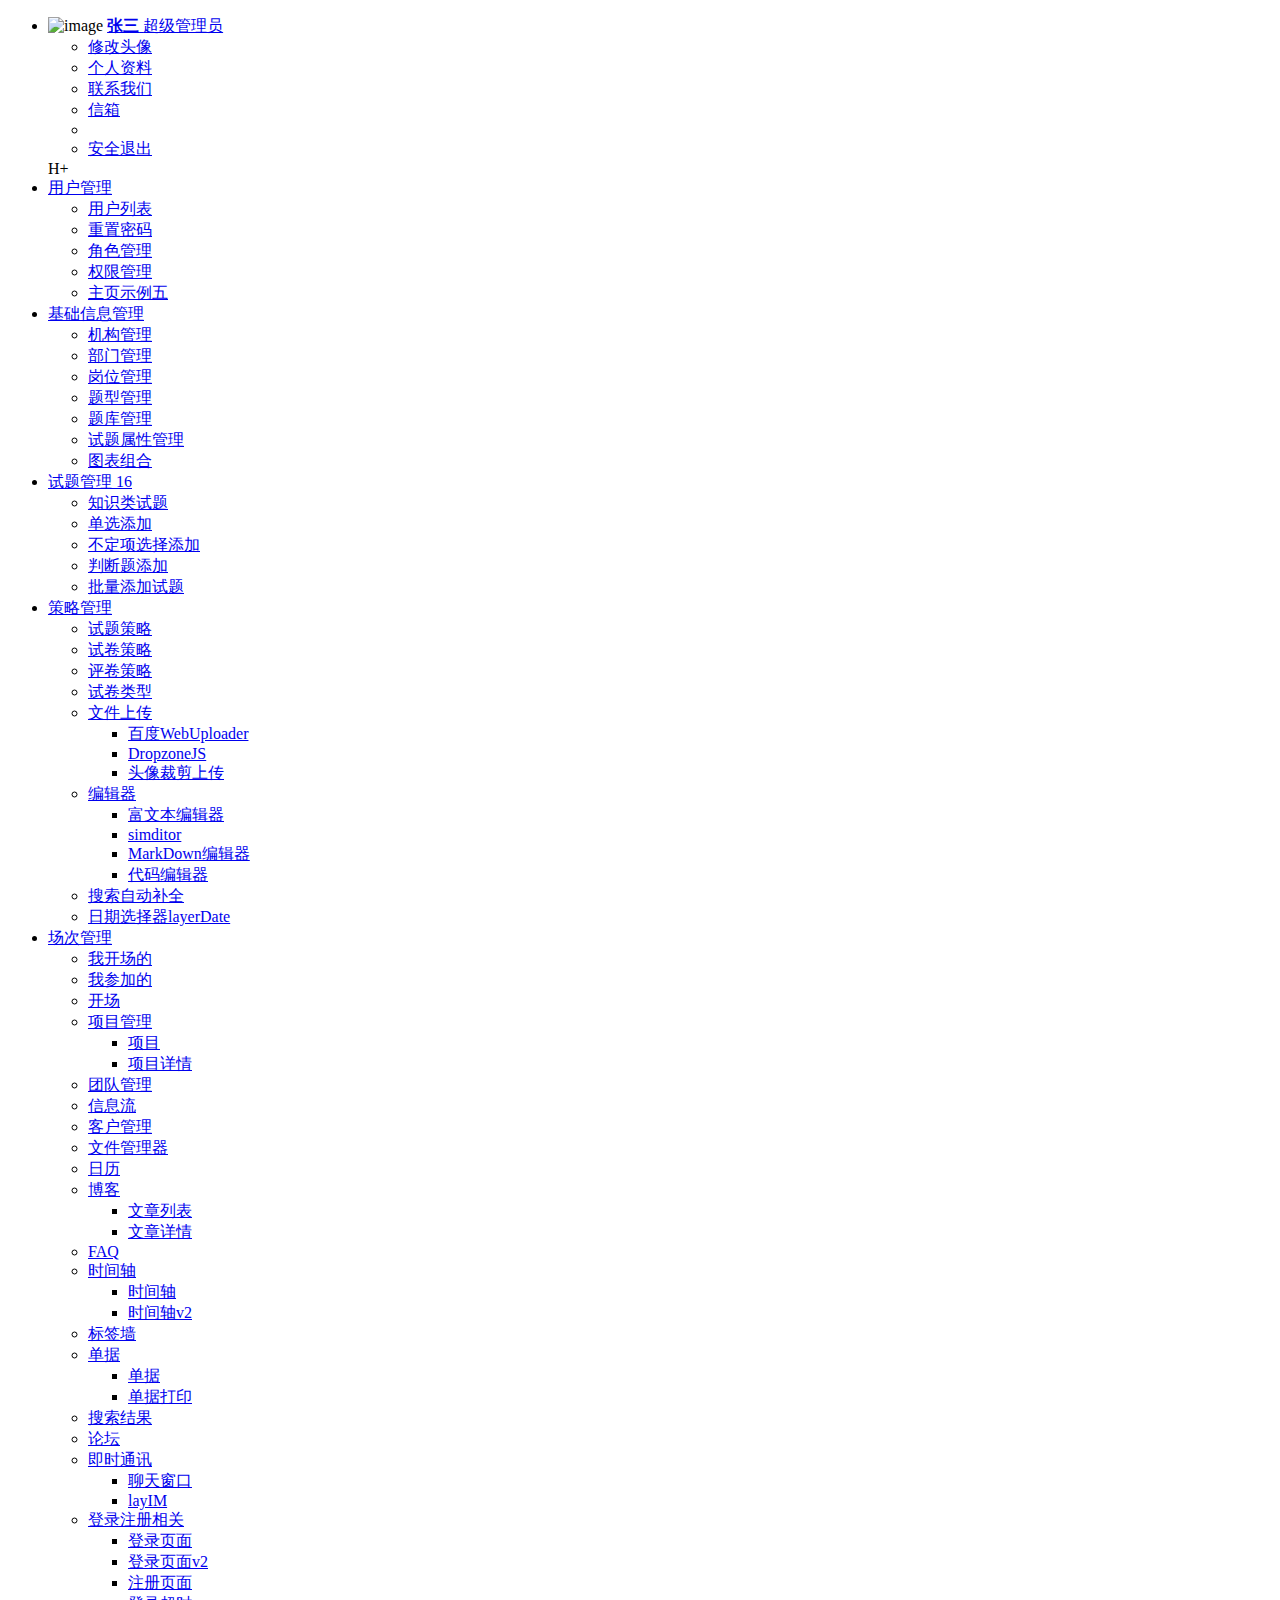
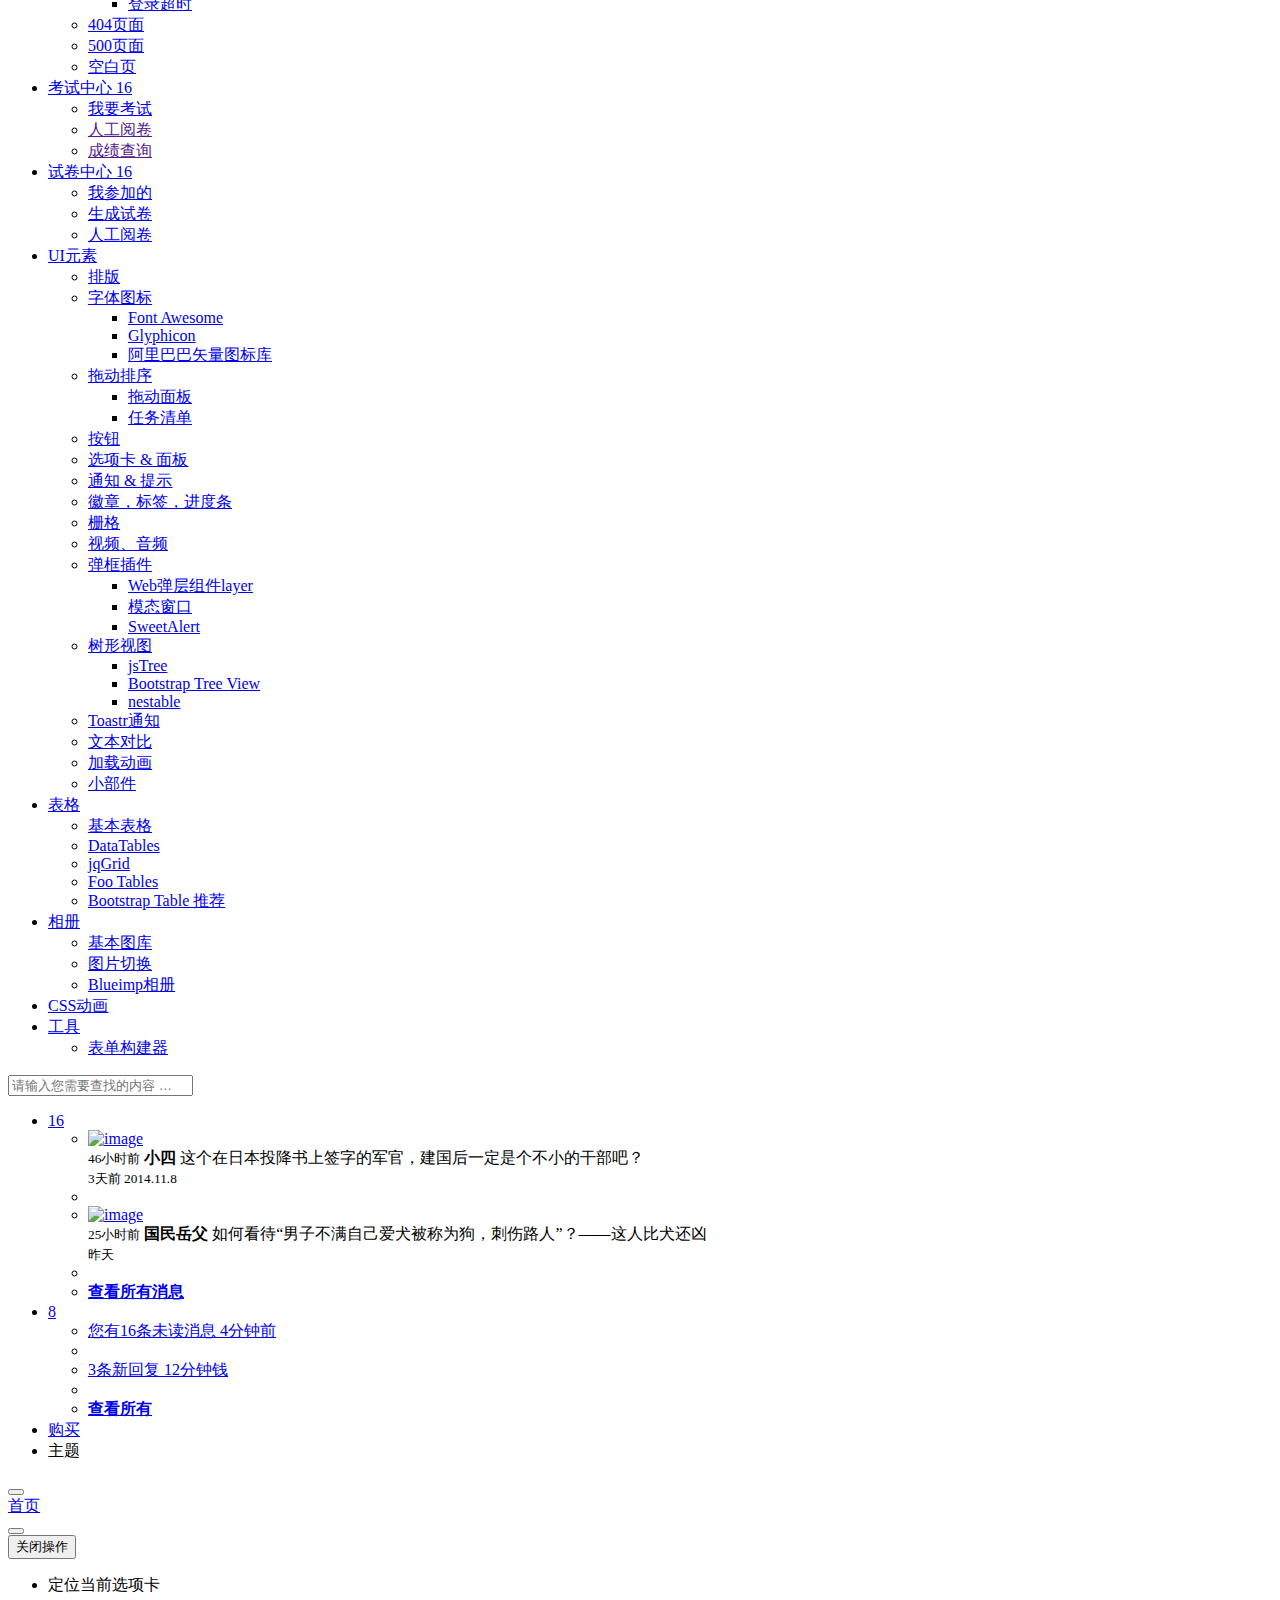
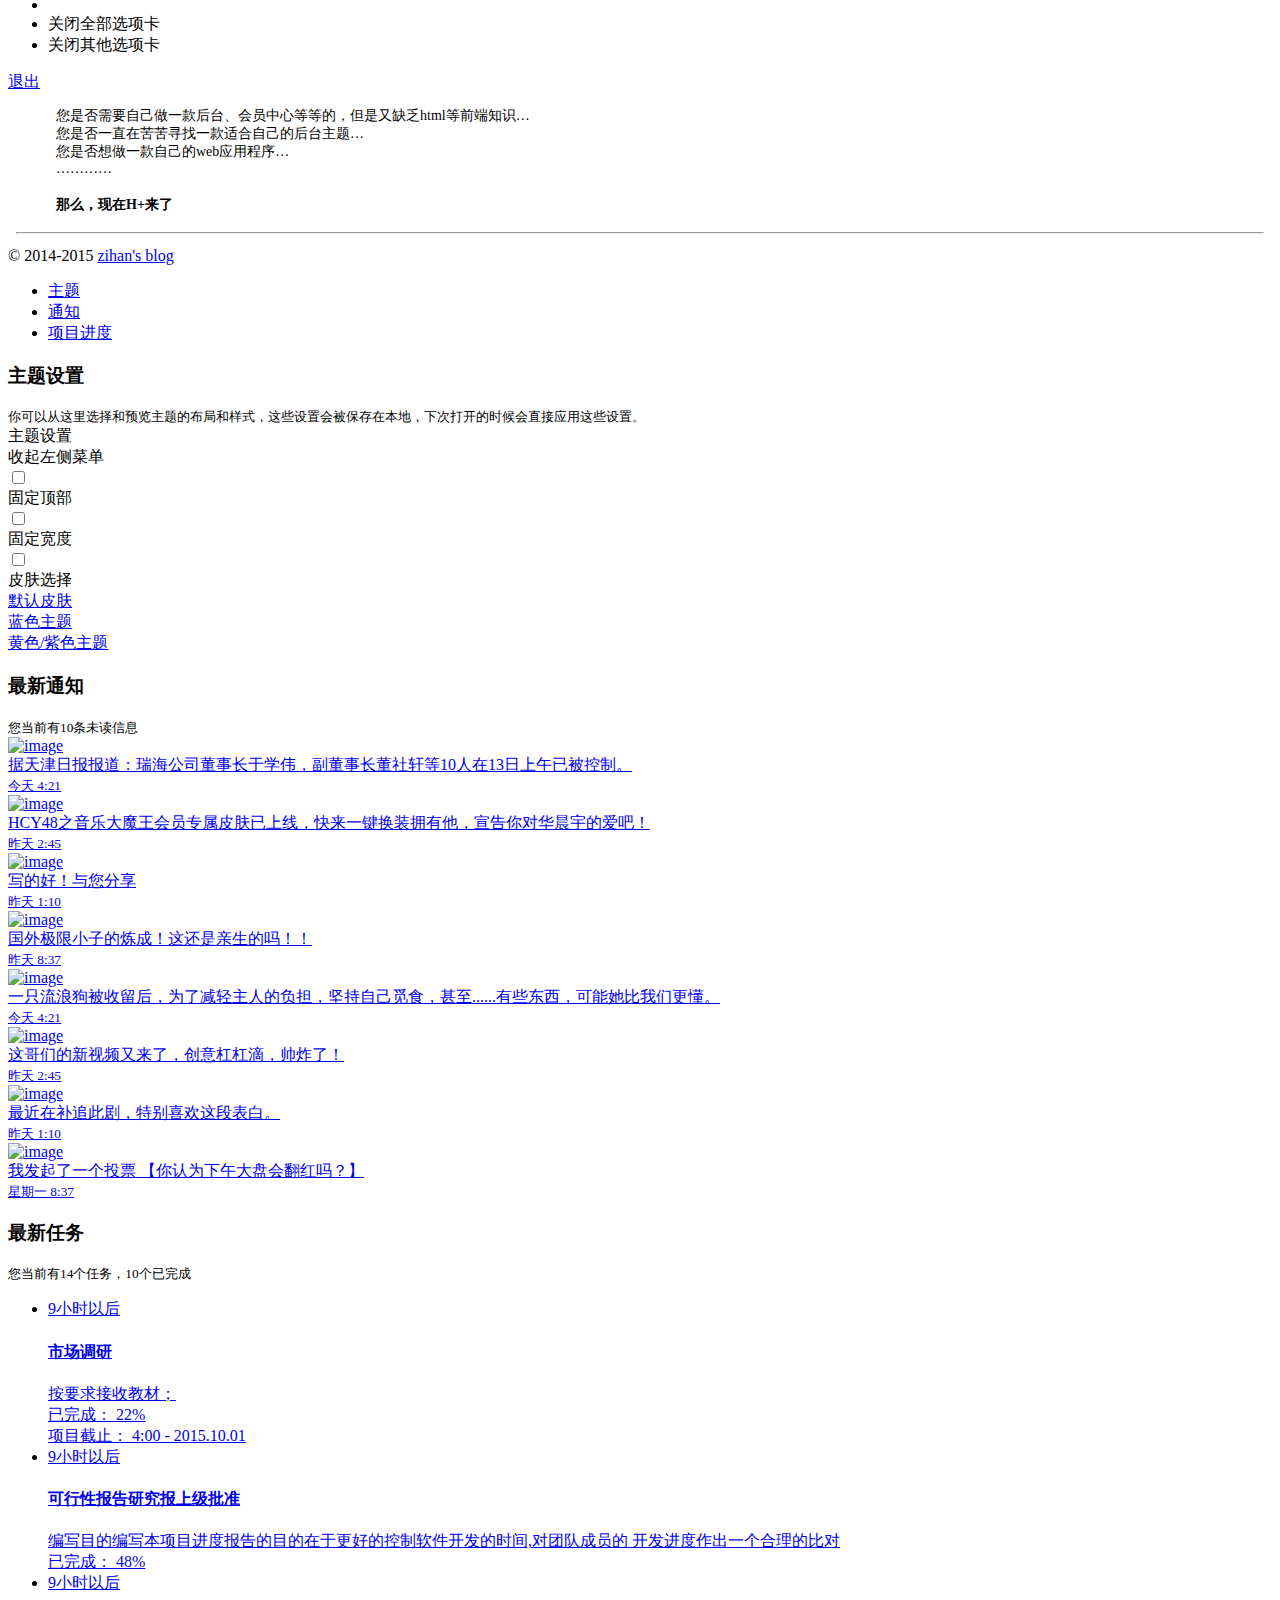
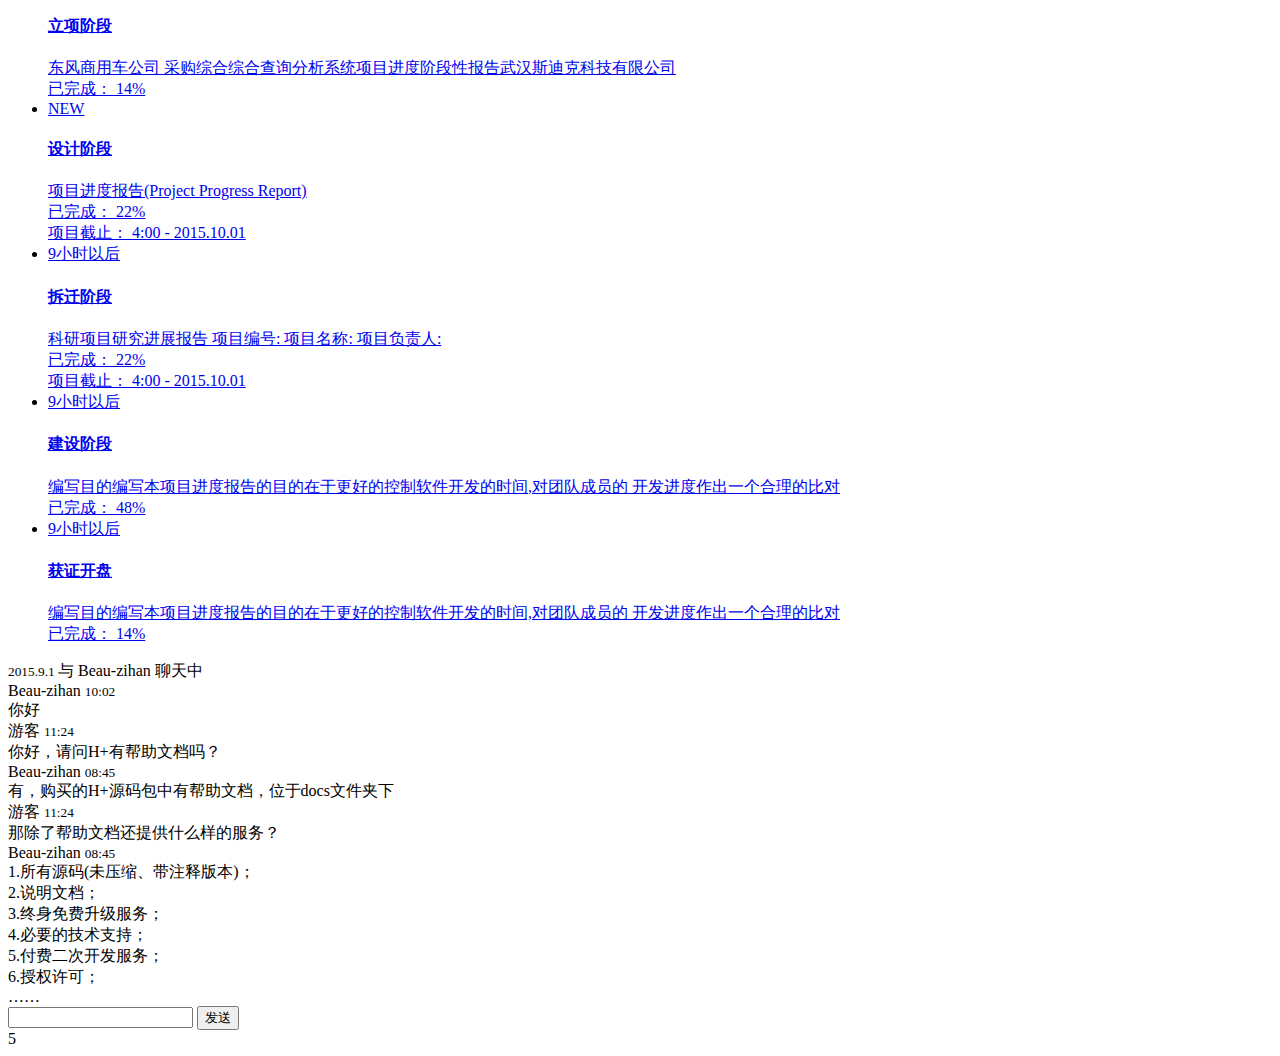
==== commit 8f8d8890: "修改页面" ====
--- a/tes-web/src/main/webapp/views/index.html
+++ b/tes-web/src/main/webapp/views/index.html
@@ -84,9 +84,6 @@
 
                 </li>
                 <li>
-                    <a class="J_menuItem" href="layouts.html"><i class="fa fa-columns"></i> <span class="nav-label">基础信息管理</span></a>
-                </li>
-                <li>
                     <a href="#">
                         <i class="fa fa fa-bar-chart-o"></i>
                         <span class="nav-label">基础信息管理</span>
@@ -103,13 +100,13 @@
                             <a class="J_menuItem" href="/station/list.do">岗位管理</a>
                         </li>
                         <li>
-                            <a class="J_menuItem" href="graph_rickshaw.html">Rickshaw</a>
-                        </li>
-                        <li>
-                            <a class="J_menuItem" href="graph_peity.html">Peity</a>
-                        </li>
-                        <li>
-                            <a class="J_menuItem" href="graph_sparkline.html">Sparkline</a>
+                            <a class="J_menuItem" href="/questionMetaInfo/list.do">题型管理</a>
+                        </li>
+                        <li>
+                            <a class="J_menuItem" href="/questionBank/list.do">题库管理</a>
+                        </li>
+                        <li>
+                            <a class="J_menuItem" href="/property/list.do">试题属性管理</a>
                         </li>
                         <li>
                             <a class="J_menuItem" href="graph_metrics.html">图表组合</a>
@@ -123,13 +120,13 @@
                     <ul class="nav nav-second-level">
                         <li><a class="J_menuItem" href="/commonQuestion/list.do">知识类试题</a>
                         </li>
-                        <li><a class="J_menuItem" href="/commonQuestion/edit.do">单选添加</a>
-                        </li>
-                        <li><a class="J_menuItem" href="/commonQuestion/edit.do">不定项选择添加</a>
-                        </li>
-                        <li><a class="J_menuItem" href="/commonQuestion/edit.do">判断题添加</a>
-                        </li>
-                        <li><a class="J_menuItem" href="/commonQuestion/batchAdd.do">批量添加</a>
+                        <li><a class="J_menuItem" href="/commonQuestion/edit.do?type=single">单选添加</a>
+                        </li>
+                        <li><a class="J_menuItem" href="/commonQuestion/edit.do?type=multi">不定项选择添加</a>
+                        </li>
+                        <li><a class="J_menuItem" href="/commonQuestion/edit.do?type=judge">判断题添加</a>
+                        </li>
+                        <li><a class="J_menuItem" href="/commonQuestion/batchAdd.do">批量添加试题</a>
                         </li>
                     </ul>
                 </li>
@@ -179,7 +176,7 @@
                     <a href="#"><i class="fa fa-desktop"></i> <span class="nav-label">场次管理</span><span
                             class="fa arrow"></span></a>
                     <ul class="nav nav-second-level">
-                        <li><a class="J_menuItem" href="/scene/list/my.do">我开场的</a>
+                        <li><a class="J_menuItem" href="/scene/list/mine.do">我开场的</a>
                         </li>
                         <li><a class="J_menuItem" href="/scene/list/join.do">我参加的</a>
                         </li>
@@ -266,6 +263,19 @@
                         <li><a class="J_menuItem" href="500.html">500页面</a>
                         </li>
                         <li><a class="J_menuItem" href="empty_page.html">空白页</a>
+                        </li>
+                    </ul>
+                </li>
+
+                <li>
+                    <a href="mailbox.html"><i class="fa fa-envelope"></i> <span class="nav-label">考试中心 </span><span
+                            class="label label-warning pull-right">16</span></a>
+                    <ul class="nav nav-second-level">
+                        <li><a class="J_menuItem" href="/exam/index.do">我要考试</a>
+                        </li>
+                        <li><a class="J_menuItem" href="">人工阅卷</a>
+                        </li>
+                        <li><a class="J_menuItem" href="">成绩查询</a>
                         </li>
                     </ul>
                 </li>
@@ -963,6 +973,7 @@
 <script src="/assets-h/js/hplus.min.js?v=4.1.0"></script>
 <script type="text/javascript" src="/assets-h/js/contabs.min.js"></script>
 <script src="/assets-h/js/plugins/pace/pace.min.js"></script>
+
 </body>
 
 
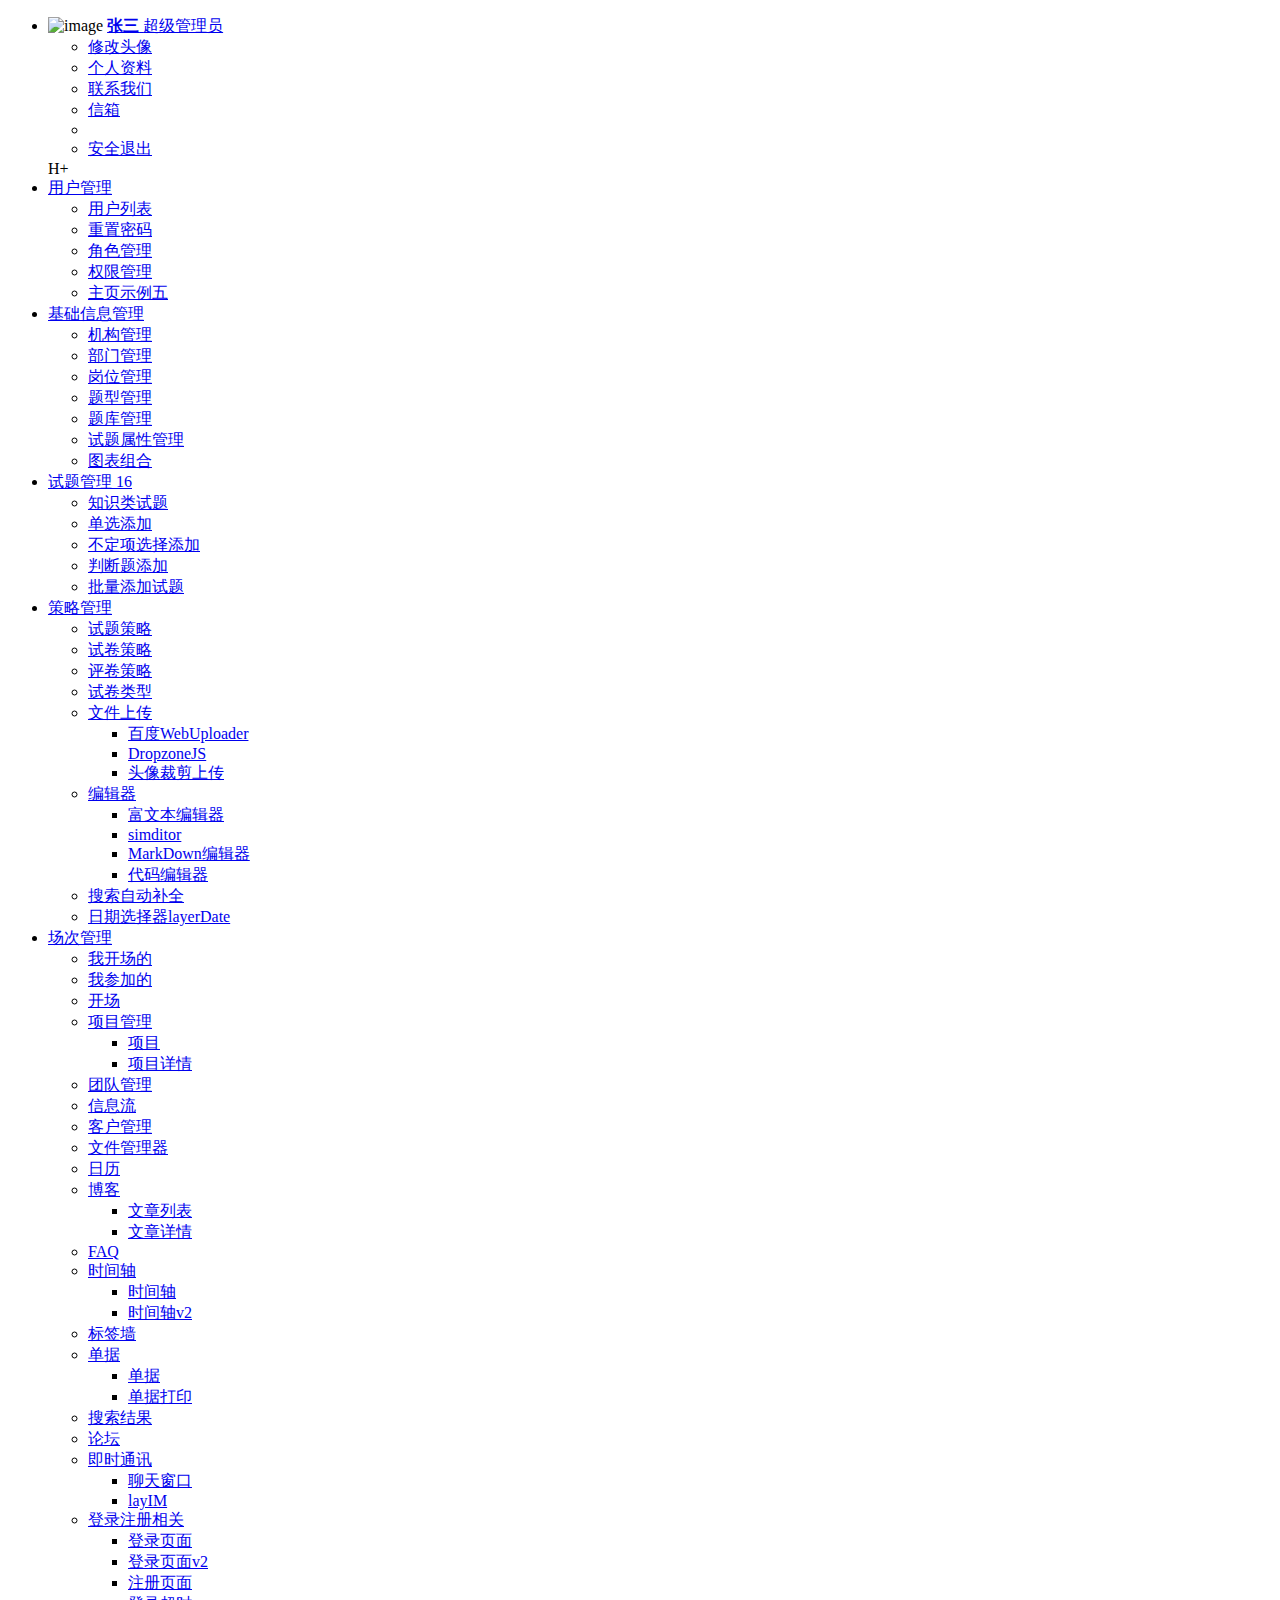
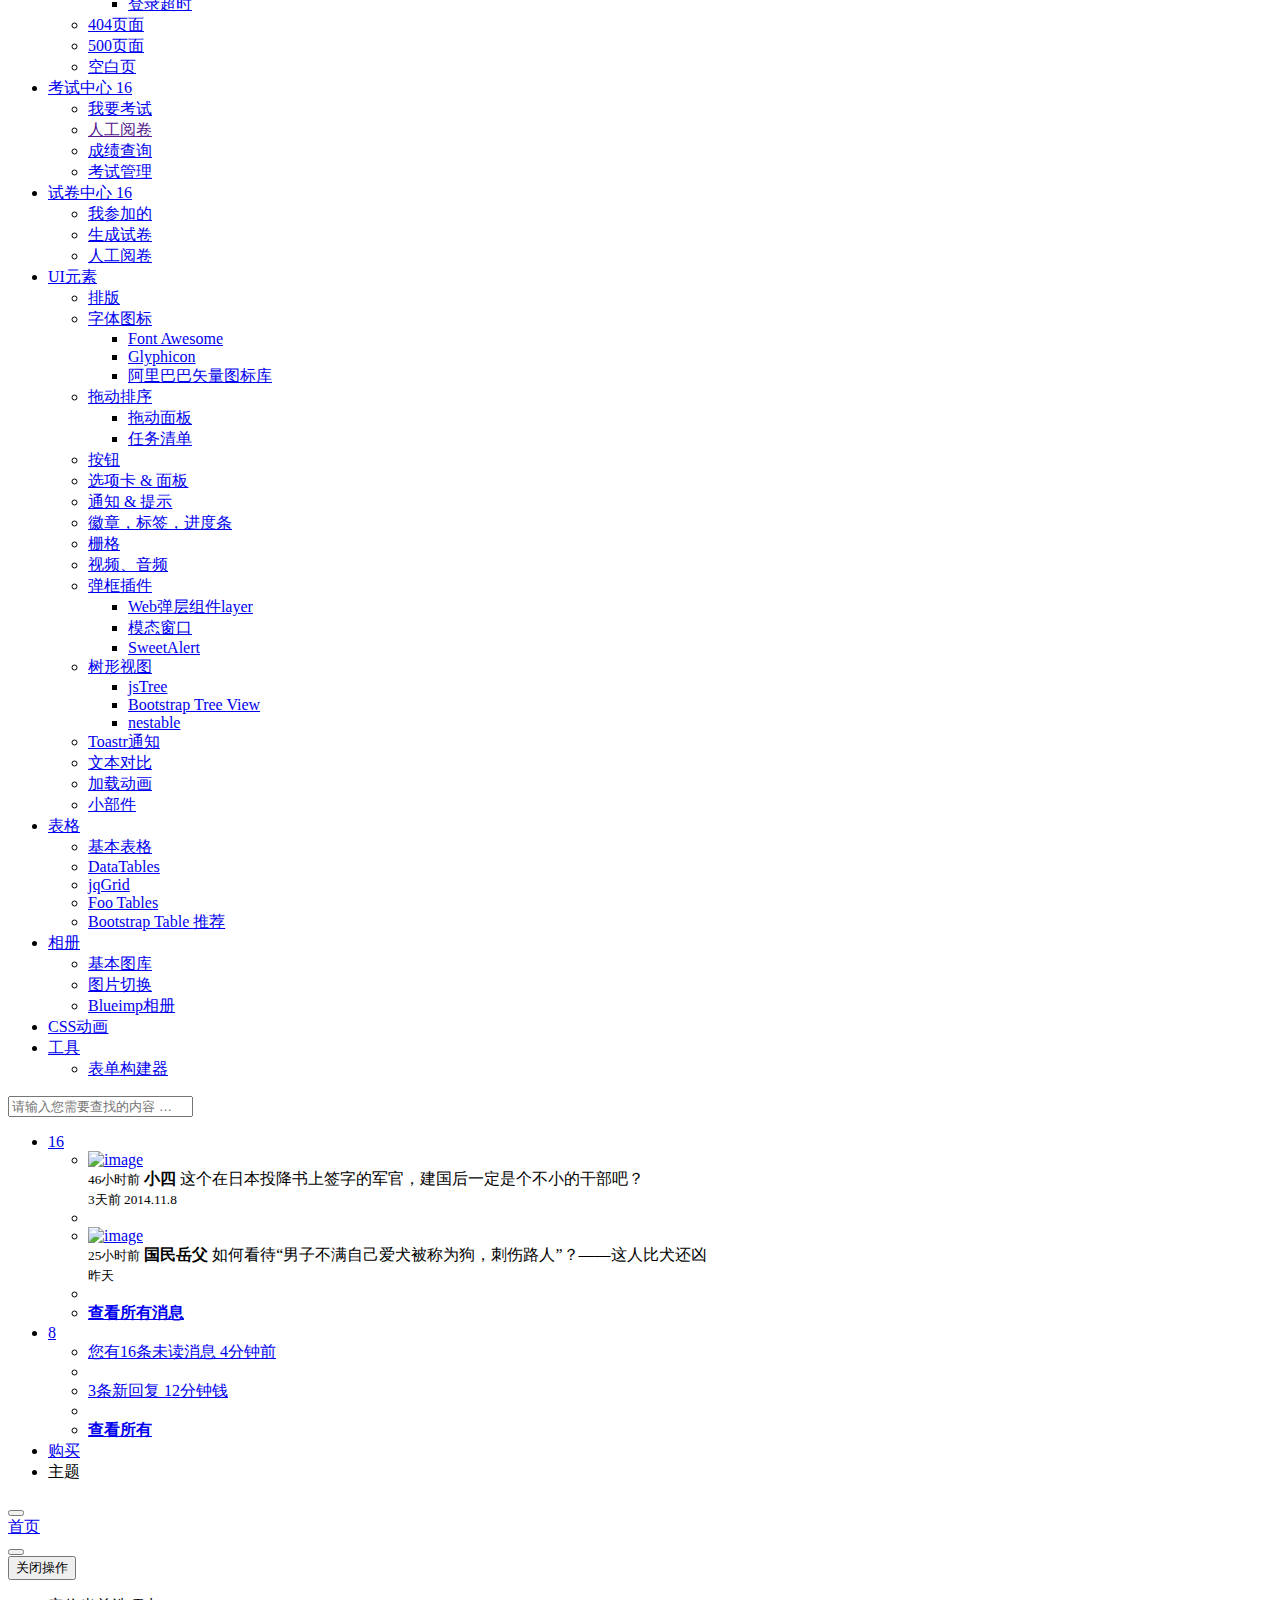
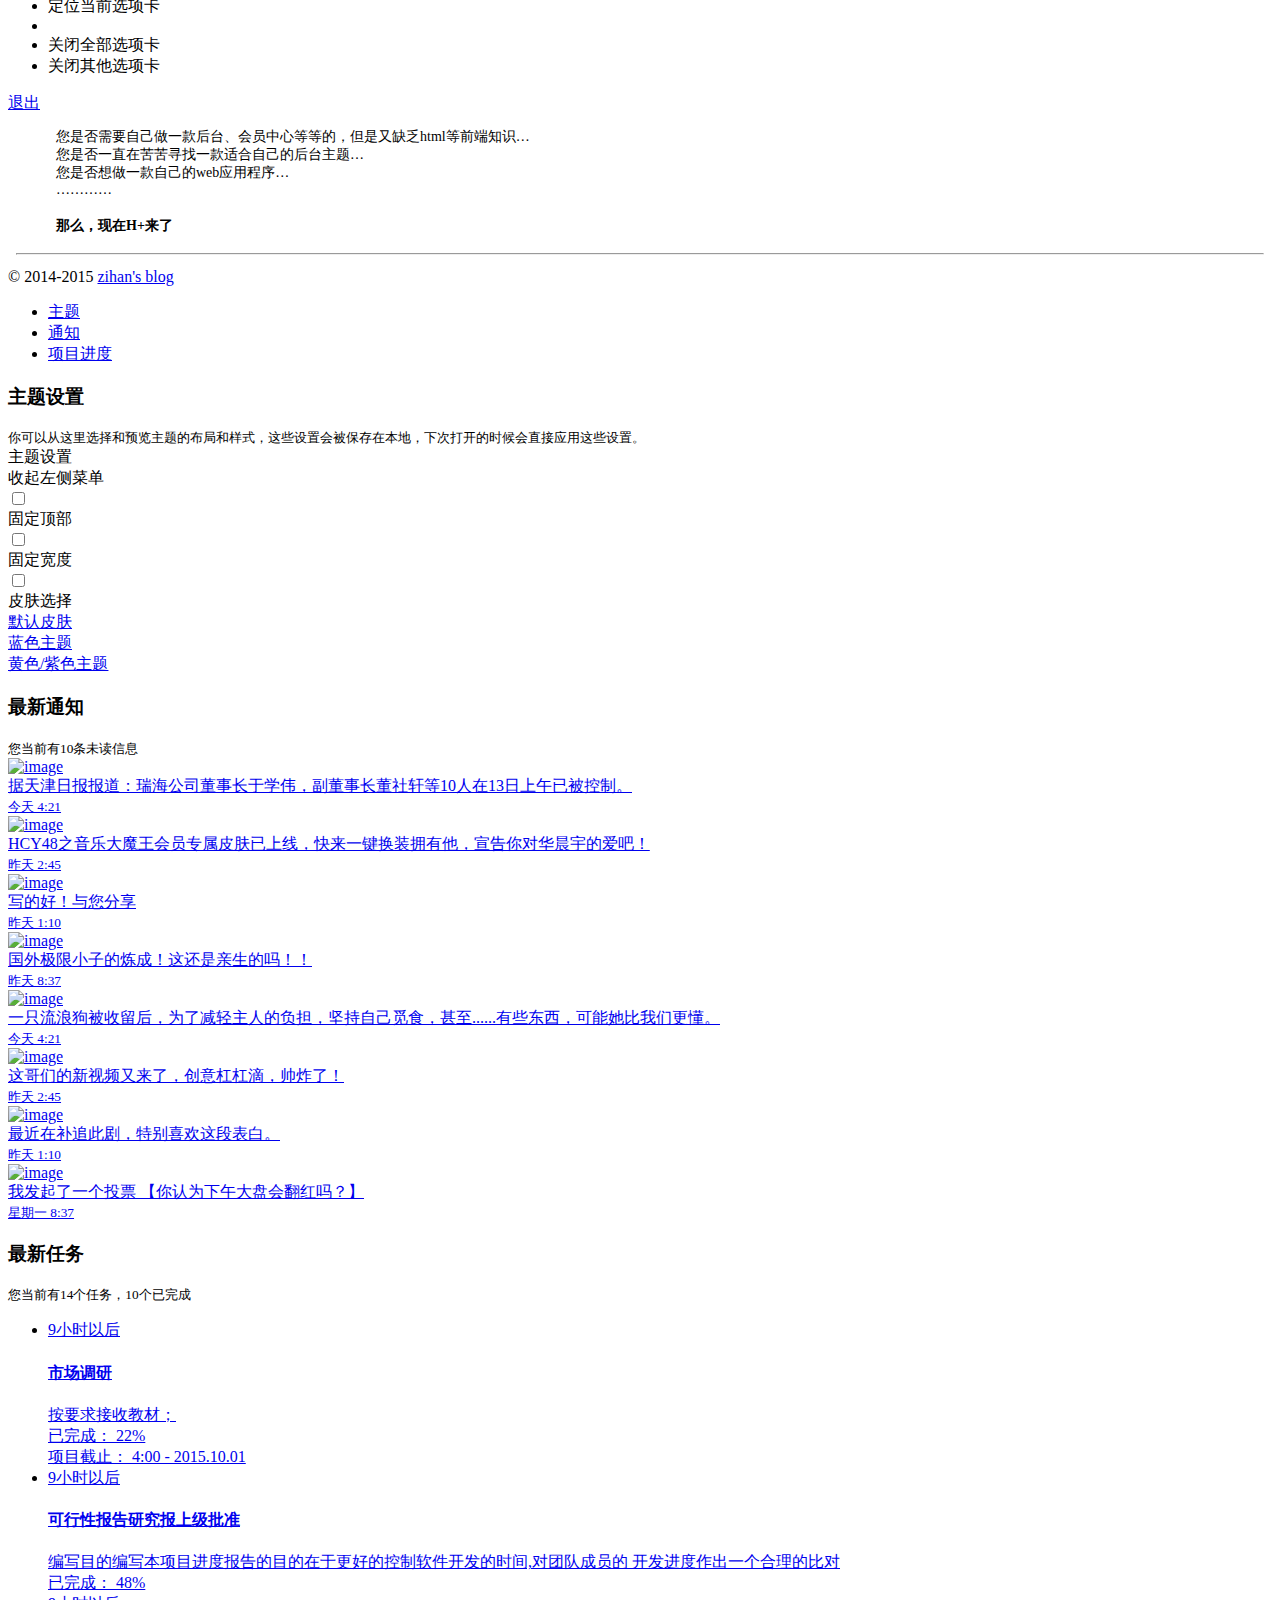
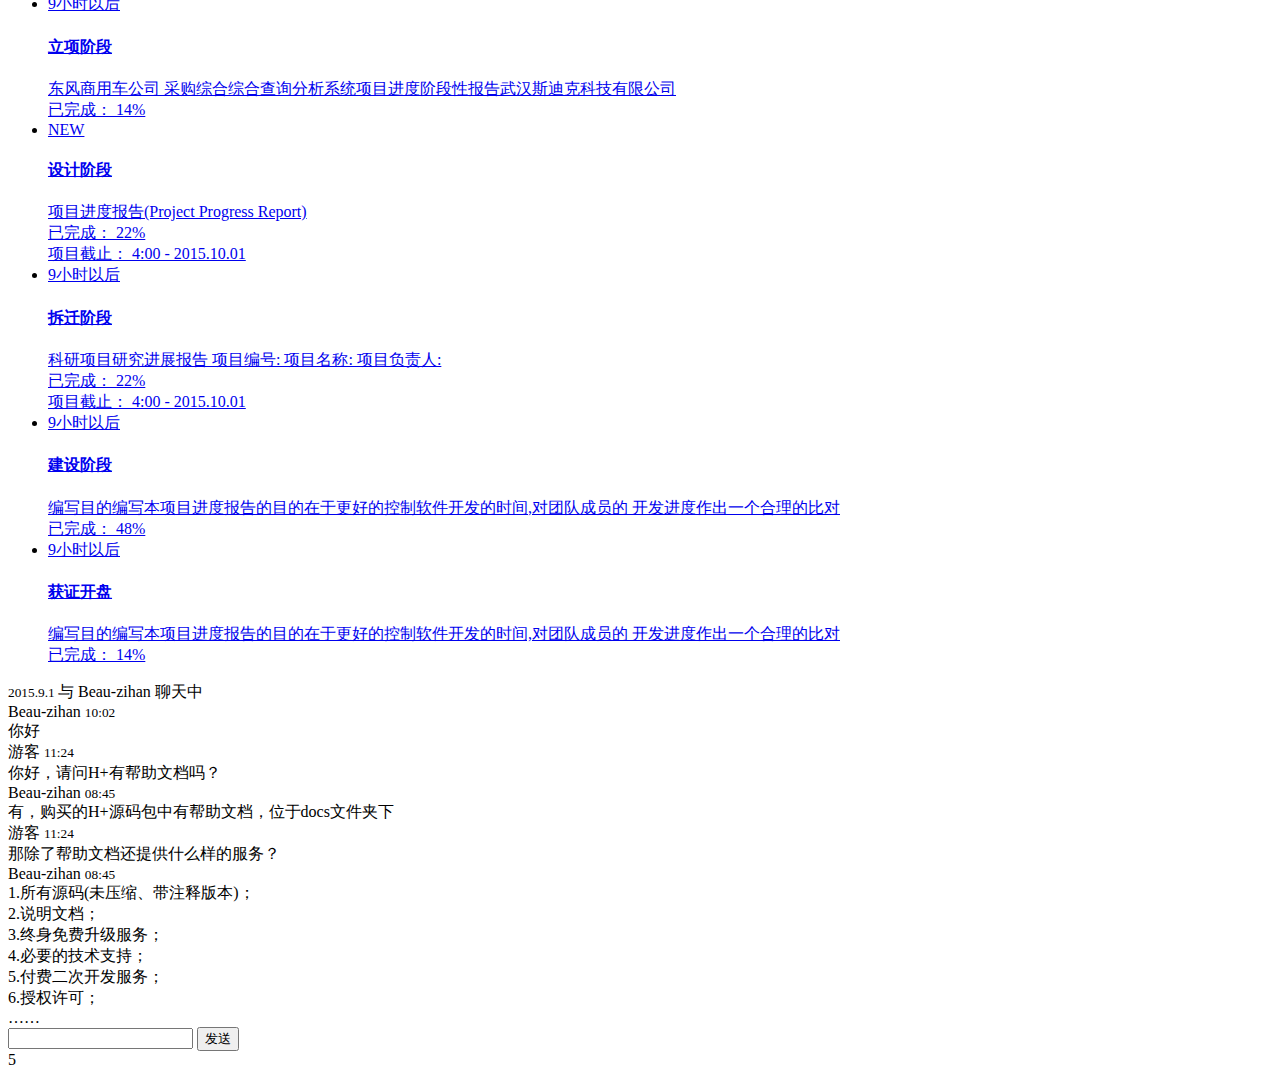
==== commit 820e3262: "修改页面" ====
--- a/tes-web/src/main/webapp/views/index.html
+++ b/tes-web/src/main/webapp/views/index.html
@@ -275,7 +275,9 @@
                         </li>
                         <li><a class="J_menuItem" href="">人工阅卷</a>
                         </li>
-                        <li><a class="J_menuItem" href="">成绩查询</a>
+                        <li><a class="J_menuItem" href="/paper/list.do">成绩查询</a>
+                        </li>
+                        <li><a class="J_menuItem" href="/exam/manage.do">考试管理</a>
                         </li>
                     </ul>
                 </li>
@@ -290,7 +292,7 @@
                         </li>
                         <li><a class="J_menuItem" href="/paper/check.do">人工阅卷</a>
                         </li>
-                        </li>
+
                     </ul>
                 </li>
 
